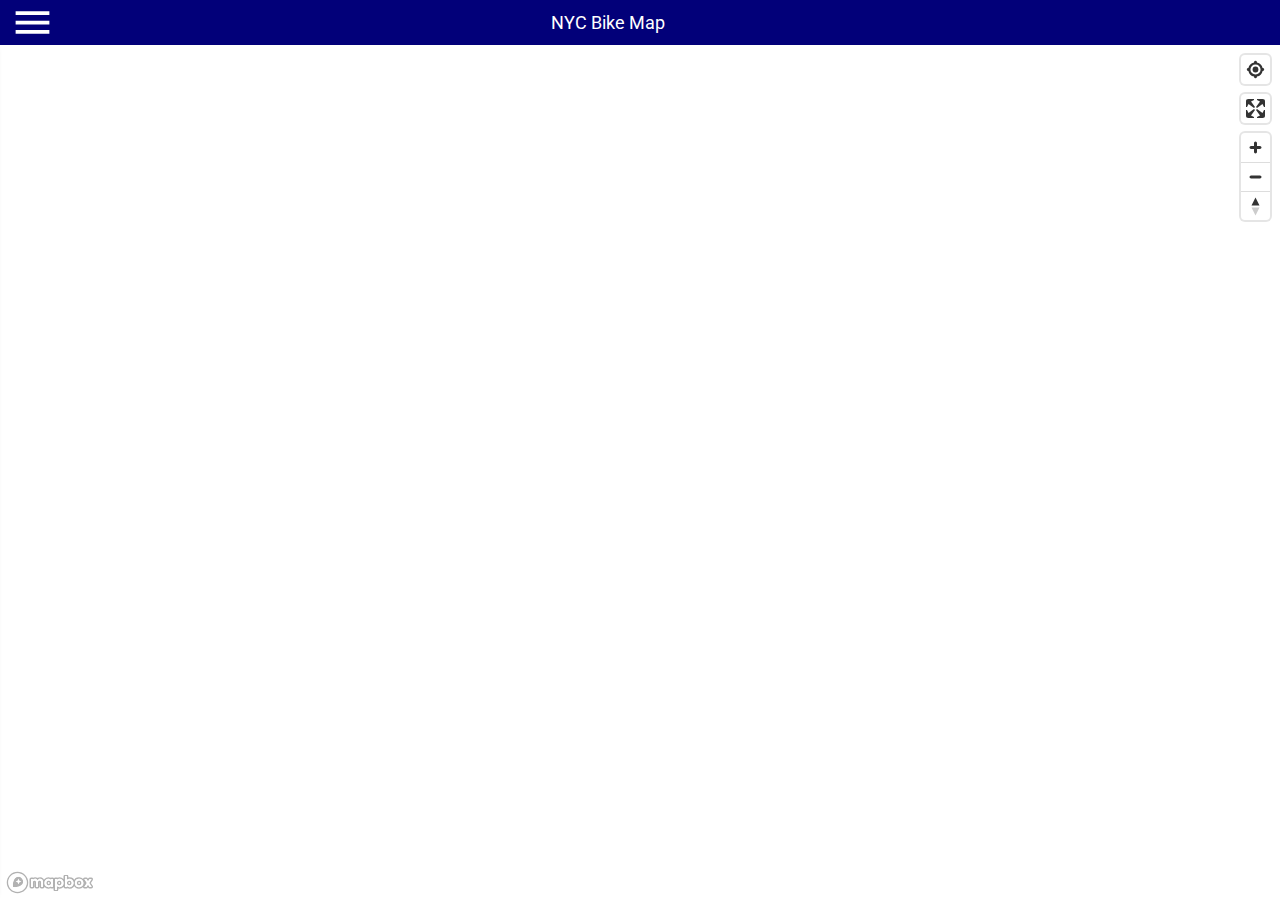
==== index.html @ 346e22b5 "Update legend" ====
<!DOCTYPE html>
<html lang="en-US">
<head>
  <style>
    body { margin: 0; padding: 0; }
    #map { position: absolute; top: 45px; bottom: 0; width: 100%; }
    p {font-family: Arial, Helvetica, sans-serif; margin-left: 3%; margin-right: 3%;}
  </style>
  <!-- Global site tag (gtag.js) - Google Analytics -->
<script async src="https://www.googletagmanager.com/gtag/js?id=UA-132447077-2"></script>
<script>
  window.dataLayer = window.dataLayer || [];
  function gtag(){dataLayer.push(arguments);}
  gtag('js', new Date());

  gtag('config', 'UA-132447077-2');
</script>

  <meta charset="utf-8" />
  <meta name="viewport" content="initial-scale=1,maximum-scale=1,user-scalable=no" />
  <meta name="Description" 
  content="NYC Online Bike Map with NYC Bike Lanes, Greenways, Openstreets, Citi Bike, Protected Bike Paths and More. Updated August 2021.">
  <link rel="stylesheet" href="styles.css">
  <link href="https://fonts.googleapis.com/css2?family=Roboto:wght@700&display=swap" rel="stylesheet" defer> 

  <!-- <script src='https://api.mapbox.com/mapbox-gl-js/v1.8.1/mapbox-gl.js'></script> -->
  <script src='mapbox-gl.js'></script> 
  
  <!-- <script src="modernizr.js"></script> -->
<!-- Favicons: -->
<link rel="apple-touch-icon-precomposed" sizes="144x144" href="images/icons/apple-touch-icon-144x144.png" />
<link rel="apple-touch-icon-precomposed" sizes="152x152" href="images/icons/apple-touch-icon-152x152.png" />
<link rel="icon" type="image/png" href="images/icons/favicon-32x32.png" sizes="32x32" />
<link rel="icon" type="image/png" href="images/icons/favicon-16x16.png" sizes="16x16" />
<meta name="application-name" content="NYC Bike Map"/>
<meta name="msapplication-TileColor" content="#FFFFFF" />
<meta name="msapplication-TileImage" content="images/icons/mstile-144x144.png" />


<script async defer src="https://buttons.github.io/buttons.js"></script>
</head>
<title>NYC Bike Map</title>

<body style="background-color: white">
  <link href='mapbox-gl.css' rel='stylesheet'/>

  <script src="https://api.mapbox.com/mapbox-gl-js/plugins/mapbox-gl-directions/v4.1.0/mapbox-gl-directions.js"></script>
<link rel="stylesheet" href="https://api.mapbox.com/mapbox-gl-js/plugins/mapbox-gl-directions/v4.1.0/mapbox-gl-directions.css" type="text/css">
  
  <!-- <script>
    (function() {
    if(Modernizr.touchevents === false) {
        var theScript = document.createElement('script');
        theScript.type = 'text/javascript';
        theScript.src = 'directions.js';
     
        var head = document.getElementsByTagName('head')[0];
        body.appendChild(theScript);
    }
    })();
    </script> -->

  <link rel="stylesheet" href="directions.css" type="text/css" defer/>

<!-- Menu  -->
<ul class="nav-mobile">
  <li class="unselectable">NYC Bike Map</li>        
  <li style= "font-family: 'Roboto', sans-serif;" class="menu-container"> 
    <input id="menu-toggle" type="checkbox">
    <label for="menu-toggle" class="menu-button">  
      <svg class="icon-open" viewBox="0 0 24 24"><path d="M3 18h18v-2H3v2zm0-5h18v-2H3v2zm0-7v2h18V6H3z"></path></svg>
      <svg class="icon-close" viewBox="0 0 100 100">
        <path d="M83.288 88.13c-2.114 2.112-5.575 2.112-7.69 0L53.66 66.188c-2.113-2.112-5.572-2.112-7.686 0l-21.72 21.72c-2.114 2.113-5.572 2.113-7.687 0l-4.693-4.692c-2.114-2.114-2.114-5.573 0-7.688l21.72-21.72c2.112-2.115 2.112-5.574 0-7.687L11.87 24.4c-2.114-2.113-2.114-5.57 0-7.686l4.842-4.842c2.113-2.114 5.57-2.114 7.686 0l21.72 21.72c2.114 2.113 5.572 2.113 7.688 0l21.72-21.72c2.115-2.114 5.574-2.114 7.688 0l4.695 4.695c2.112 2.113 2.112 5.57-.002 7.686l-21.72 21.72c-2.112 2.114-2.112 5.573 0 7.686L88.13 75.6c2.112 2.11 2.112 5.572 0 7.687l-4.842 4.84z"/>
      </svg> 
    </label>      
    <ul class="menu-sidebar">

      <li>
        <input type="checkbox" id="sub-one" class="submenu-toggle">        
        <label class="submenu-label" for="sub-one">About NYC Bike Map</label>
        <div class="arrow right">&#8250;</div> 
        <ul class="menu-sub" style = "padding: 0px; 
        overflow-y: auto;" >
          <li class="menu-sub-title">
            <label class="submenu-label" for="sub-one">Back</label>
            <div class="arrow left">&#8249;</div>              
          </li>       
          <div class = "about-section">

    <strong><p style = "font-size: larger;">NYC Bike Map is a free interactive bike network map for New York City that combines information from NYC OpenData, Citi Bike and other sources. It currently displays the NYC Bike lane network, bike racks, bike shelters, Citi Bike docks, Oonee Pods and Bike tips + hazards.
    </p> </strong>
    <h1>Who made NYC Bike Map?</h1>
    <p>NYC Bike Map was created and is under development by <a style="	display: inline; text-decoration: none; color:navy;" class ="about-section-link" href="https://todd-lm.github.io"> Todd Lee-Millstein</a>. It is also open-source so anybody is able to contribute to it if they want.</p>
    <h1>Why should I use NYC Bike Map?</h1>
    <p>Currently, there is no good interactive bike map for NYC. DOT only provides a PDF version of the NYC bike network which lacks a lot of functionality. Google Maps also has an interactive version of the bike map but it doesn't provide the same depth of information that NYC Bike Map has.</p>
    <h1>Where does NYCBikeMap get its data from?</h1>
    <p>NYCBikeMap gets its data from a variety of different sources including NYC Open Data, Citi Bike and more. This is a full list of all the data used:
    <ul>
      <li><a href="https://data.cityofnewyork.us/Transportation/Bicycle-Routes/7vsa-caz7">NYC Bicycle Routes</a></li>
      <li><a href="https://data.cityofnewyork.us/NYC-BigApps/Citi-Bike-System-Data/vsnr-94wk">Citi Bike System Data</a></li>
      <li><a href="https://data.cityofnewyork.us/Health/Open-Street-Locations-Map-/6q9w-6svb">NYC Open Street Locations</a></li>
      <li><a href="https://www.ooneepod.com">Oonee Pod Locations</a></li>
    </ul>
    <h1>Can I advertise on NYC Bike Map?</h1>
    <p>Yes! Contact us for more information.</p>
    <h1>How can I support NYC Bike Map?</h1>
    <p>We currently don't have any operating costs but if you would like to contribute to the code, you can do so at <a href ="https://github.com/todd-lm/nycbikemap">https://github.com/todd-lm/nycbikemap</a> Your feedback is also extremley important to the development of NYC Bike Map so if you have any, please let us know!</p>
    <h1>What new features are coming to NYC Bike Map?</h1>
    <p>NYC Bike Map is still under development so new features are constantly being added. If you would like to see any features added or you have any suggestions, let us know! Here is a broad list of features that will be added, in no particular order:</p>
    
      <ul>Live Citi Bike Intregration</ul>
      <ul>Custom Filtering</ul>
      <ul>Native IOS and Andriod Apps</ul>
      <ul>Dedicated host url</ul>
      <ul>Improved Navigation</ul>
      <ul>Saved locations</ul>
      <ul>Expanded bike parking information</ul>
    
          </div>
        </ul>              
      </li>  
     
      <li>
        <input type="checkbox" id="sub-two" class="submenu-toggle">        
        <label class="submenu-label" for="sub-two">Legend</label>
        <div class="arrow right">&#8250;</div> 
        <ul  class="menu-sub" style = "padding: 0px; 
        overflow-y: auto; ">
          <li class="menu-sub-title">
            <label class="submenu-label" for="sub-two">Back</label>
            <div class="arrow left">&#8249;</div>              
          </li>      
          <h1 style="margin:3%;">Protected Bike Lanes:</h1>
          <picture>
            <source srcset="images/protected.webp"  type="image/webp">
            <source type="image/jp2" srcset="images/protected.jp2">
            <img class = "legend-image" src = "images/protected.png" height="40%" width="70%">
          </picture>
          <p style = "line-height: normal;"> Protected Bike Lanes include all dedicated bike lanes that are seperated from vehicular traffic.</p>
          <h1 style="margin:3%;">On-Street Bike Lanes:</h1>
          <picture>
            <source srcset="images/standard.webp"  type="image/webp">
            <source type="image/jp2" srcset="images/standard.jp2">
              <img class = "legend-image" src = "images/standard.png" height="30%" width="80%">
          </picture>
          <p style = "line-height: normal;">Standard Bike lanes that mix with vehicular traffic.</p>
          <h1 style="margin:3%;">Sharrows:</h1>
          <picture>
            <source srcset="images/sharrows.webp"  type="image/webp">
            <source type="image/jp2" srcset="images/sharrows.jp2">
              <img class = "legend-image" src = "images/sharrows.png" height="30%" width="80%">
          </picture>
          <p style = "line-height: normal;">Marked routes mixed with vehicular traffic.</p>
          <h1 style="margin:3%;">Temporary Bike Lanes:</h1>
          <picture>
            <source srcset="images/templanes.webp"  type="image/webp">
            <source type="image/jp2" srcset="images/templanes.jp2">
              <img class = "legend-image" src = "images/templanes.jp2" height="30%" width="80%">
          </picture>
          <p style = "line-height: normal;">Temporary bike lanes were implemented during the Covid-19 pandemic by NYC DOT. The conditions of these lanes are oftentimes variable and many have not been maintained properly.</p>
          <h1 style="margin:3%;">Open Streets:</h1>
          <picture>
            <source srcset="images/openstreets.webp"  type="image/webp">
            <source type="image/jp2" srcset="images/openstreets.jp2">
              <img class = "legend-image" src = "images/openstreets.png" height="30%" width="80%">
          </picture>
          <p style = "line-height: normal;">Open streets are streets that were closed to vehicular traffic during the Covid-19 pandemic. Some open streets are not closed to vehicular traffic at all times.</p>
          <h1 style="margin:3%;">Citi Bike Docks:</h1>
          <picture>
            <source srcset="images/citibike.webp"  type="image/webp">
            <source type="image/jp2" srcset="images/citibike.jp2">
              <img class = "legend-image" src = "images/citibike.png" height="30%" width="80%">
          </picture>
          <p style = "line-height: normal;">Citi bike dock locations, updated July 2021. Learn more about Citi Bike <a style="color: blue;"  rel="noopener" target="_blank" href="https://citibikenyc.com">here.</a></p>
          <h1 style="margin:3%;">Bike Shelters:</h1>
          <picture>
            <source srcset="images/sheltered.webp"  type="image/webp">
            <source type="image/jp2" srcset="images/sheltered.jp2">
              <img class = "legend-image" src = "images/sheltered.png" height="20%" width="40%">
          </picture>
          <p style = "line-height: normal;">There are a few dedicated bike shelter locations located throughout the city. Find out more <a style = "color:blue" rel="noopener" target= "_blank" href="https://www1.nyc.gov/html/dot/html/bicyclists/bicycleparking.shtml">here.</a></p>
          <h1 style="margin:3%;">Standard Bike Racks:</h1>
          <picture>
            <source srcset="images/rack.webp"  type="image/webp">
            <source type="image/jp2" srcset="images/rack.jp2">
            <img class = "legend-image" src = "images/rack.png" height="30%" width="60%">
          </picture>
          <p style = "line-height: normal;">Publicly availible bike racks with capacity.</p>
          <h1 style="margin:3%;">Walk Bike:</h1>
          <picture>
            <source srcset="images/walkbike.webp"  type="image/webp">
            <source type="image/jp2" srcset="images/walkbike.jp2">
            <img class = "legend-image" src = "images/walkbike.png" height="30%" width="60%">
          </picture>
          <p style = "line-height: normal;">Areas where you are supposed to dismount and "walk" your bike.</p>
          <h1 style="margin:3%;">Stairs:</h1>
          <picture>
            <source srcset="images/stairs.webp"  type="image/webp">
            <img class = "legend-image" src = "images/stairs.png" height="30%" width="60%">
          </picture>
          <p style = "line-height: normal;">Be prepared to carry your bike up/down stairs.</p>
          <h1 style="margin:3%;">Steep:</h1>
          <picture>
            <source srcset="images/steep.webp"  type="image/webp">
            <img class = "legend-image" src = "images/steep.png" height="30%" width="60%">
          </picture>
          <p style = "line-height: normal;">Steep areas: use caution when riding downhill and in inclement weather conditions.</p>
          <h1 style="margin:3%;">Important Information:</h1>
          <picture>
            <source srcset="images/hazard.webp"  type="image/webp">
            <img class = "legend-image" src = "images/hazard.png" height="30%" width="60%">
          </picture>
          <p style = "line-height: normal;">Important Information about an area.</p>
          <h1 style="margin:3%;">Information:</h1>
          <picture>
            <source srcset="images/info.webp"  type="image/webp">
            <img class = "legend-image" src = "images/info.png" height="30%" width="60%">
          </picture>
          <p style = "line-height: normal;">Information about an area.</p>

         <strong><p style = "line-height: normal; padding-bottom: 10%;">Want to see more icons? Let us know <a style="color: blue;"  rel="noopener" target="_top" href="mailto:contactsuperior.labs@gmail.com">here.</a></p> </strong>


        </ul>              
      </li>
      
      
      <!-- <li> -->
        <!-- <input type="checkbox" id="sub-three" class="submenu-toggle">        
        <label class="submenu-label" for="sub-three">Follow us on social media!</label>
        <div class="arrow right">&#8250;</div> 
        <ul class="menu-sub">
          <li class="menu-sub-title">
            <label class="submenu-label" for="sub-three">Back</label>
            <div class="arrow left">&#8249;</div>              
          </li>      
          <li><a target = "_blank" rel="noopener" href="https://github.com/todd-lm/nycbikemap">Github</a></li>
          <li><a href="https://www.producthunt.com/posts/nyc-bike-map?utm_source=badge-featured&utm_medium=badge&utm_souce=badge-nyc-bike-map" target="_blank"><img src="https://api.producthunt.com/widgets/embed-image/v1/featured.svg?post_id=189060&theme=light" alt="NYC Bike Map - The most powerful open source bike map for NYC. | Product Hunt Embed" style="width: 250px; height: 54px;" width="250px" height="54px" /></a></li>  -->
     <!-- <li><a href="#">Twitter</a></li> -->

        <!-- </ul>               -->
      <!-- </li> -->

      <!-- <li><a href="about.html">Learn more about NYC Bike Map</a></li> -->

      <a href="https://twitter.com/nyc_bike_map?ref_src=twsrc%5Etfw" class="twitter-follow-button" data-size="large" data-dnt="true" data-show-count="false">Follow @nyc_bike_map</a><script async src="https://platform.twitter.com/widgets.js" charset="utf-8"></script>
      <!-- Place this tag where you want the button to render. -->
        <a class="github-button" href="https://github.com/todd-lm/nycbikemap" data-icon="octicon-star" data-size="large" data-show-count="true" aria-label="Star tpixelminer/nycbikemap on GitHub">Star On Github</a>
        <div class="content-button">
          <a style = "font-size:16px; display: inline; line-height: 0px; color: white; width:60%" ripple="ripple" ripple-color="#FFF"target="_top" href="mailto:contactsuperior.labs@gmail.com">Contact</a>
        </div>
          
        <p>NYC Bike Map v1.3.1</p>
    <footer>
      <small>&copy; 2021 Todd Lee-Millstein</small>
</footer>
                                         
    </ul> 
  </li>
</ul>






  <div id='map'></div>
  <script>

//Check to see if browser is supported
if (!mapboxgl.supported()) {
alert('Your browser does not support NYC Bike Map');
} else {

  mapboxgl.accessToken = 'pk.eyJ1IjoidG9kZGxtIiwiYSI6ImNrN3RuYzRjaDB2Zm4zZm5yOW42Ymt0cDQifQ.x1fVFY167sQIIxb3a2zMpQ';
  var map = new mapboxgl.Map({
  container: 'map',
  style: 'mapbox://styles/toddlm/ck7tne8954uck1iplsky5igqx?optimize=true',
  minZoom: '9',
  attributionControl: false,
  });
}

// Add geolocate control to the map.
map.addControl(
new mapboxgl.GeolocateControl({
positionOptions: {
enableHighAccuracy: true
},
trackUserLocation: true
})
);
map.addControl(new mapboxgl.AttributionControl({
        compact: true,
    }));

//Add Fullscreen
map.addControl(new mapboxgl.FullscreenControl());
//Add Map Navigation
map.addControl(new mapboxgl.NavigationControl());


var directions = new MapboxDirections({
  accessToken: mapboxgl.accessToken,
  profile: 'mapbox/cycling',
  profileSwitcher: false,
  alternatives: true,
  controls: {
    profileSwitcher: false,
    instructions: false
  },
  geocoder: {
    country: "US",
    proximity: [-73.987865,40.748297] 
  }
  
});
// add to your mapboxgl map

map.addControl(directions, 'bottom-right');


//westlimit=c; southlimit=40.356765; eastlimit=-73.582462; northlimit=40.977582

// Oonee Markers:

var popupbklyn = new mapboxgl.Popup({ offset: 25 }).setHTML(
'<p><strong>Oonee Pod - Atlantic Terminal</strong></p> <picture> <source srcset="images/ooneepodimage.webp"  type="image/webp"> <source type="image/jp2" srcset="images/ooneepodimage.jp2"> <img src = "images/ooneepodimage.jpeg" height="40%" width="70%"></picture>  <p>Oonee is a secure public bike parking hub. Learn more about this Oonee Pod at <a target = "_blank" href ="https://www.ooneepod.com/atlantic-terminal">https://www.ooneepod.com/atlantic-terminal</a></p>  '
);


var popupjc = new mapboxgl.Popup({ offset: 25 }).setHTML(
'<p><strong>Oonee Pod - Journal Square</strong></p> <picture> <source srcset="images/ooneepodimagejc.webp"  type="image/webp"> <source type="image/jp2" srcset="images/ooneepodimagejc.jp2"> <img src = "images/ooneepodimagejc.jpg" height="40%" width="70%"></picture>   <p>Oonee is a secure public bike parking hub. Learn more about this Oonee Pod at <a target = "_blank" href ="https://www.ooneepod.com/journal-square">https://www.ooneepod.com/journal-square</a></p> '
);
 
// create DOM element for the marker
var ooneebklyn = document.createElement('div');
ooneebklyn.id = 'marker';

var ooneejc = document.createElement('div');
ooneejc.id = 'marker';
 
// create the marker

new mapboxgl.Marker(ooneebklyn)
.setLngLat([-73.975693, 40.683709])
.setPopup(popupbklyn) // sets a popup on this marker
.addTo(map);

new mapboxgl.Marker(ooneejc)
.setLngLat([-74.063588, 40.731881,])
.setPopup(popupjc) // sets a popup on this marker
.addTo(map);
   
map.on('zoom', function() {
if (map.getZoom() > 11.25) {
ooneebklyn.style.display = 'block';
ooneejc.style.display = 'block';

} else {
ooneebklyn.style.display = 'none';
ooneejc.style.display = 'none';

}
});


map.on('load', function() {
map.addSource('places', {
'type': 'geojson',
'data': {
'type': 'FeatureCollection',
'features': [

{
'type': 'Feature',
'properties': {
'description':
'<p><strong>Orchard Beach Boardwalk</strong></p> <p>Bicycles Permitted 6am – 10am only (Memorial Day to October 1) <a class="popup-link" href="https://www.nycgovparks.org/parks/pelham-bay-park/facilities/beaches" target="_blank">https://www.nycgovparks.org/parks/pelham-bay-park/facilities/beaches</a></p>',
'icon': 'hazard'
},
'geometry': {
'type': 'Point',
'coordinates': [-73.793106, 40.866276]
}
},

{
'type': 'Feature',
'properties': {
'description':
'<p><strong>Governors Island</strong></p> <p>Bike-friendly destination featuring The Hills and seven miles of car-free biking with spectacular views of Lower Manhattan, Brooklyn, and New York Harbor. </p><p>Open to the public 7 days a week from May 1 – October 1. </p><p> For hours of operation, event information, and Manhattan, Brooklyn, and NYC Ferry schedules and fare information, visit <a class="popup-link" href="https://www.govisland.com" target="_blank">https://www.govisland.com</a></p>',
'icon': 'info'
},
'geometry': {
'type': 'Point',
'coordinates': [-74.022017, 40.68744]
}
},

{
'type': 'Feature',
'properties': {
'description':
'<p><strong>Floyd Bennet Field</strong></p> <p>Floyd Bennett Field allows visitors to bike the historic runways and hike in the North Forty Natural Area. With a permit, visitors may camp in one of New York City’s only campgrounds, fish, and boat in Jamaica Bay.</p> <a class="popup-link" href="https://www.nps.gov/gate/planyourvisit/index.htm" target="_blank">https://www.nps.gov/gate/planyourvisit/index.htm</a>',
'icon': 'info'
},
'geometry': {
'type': 'Point',
'coordinates': [-73.889365, 40.593132]
}
},

{
'type': 'Feature',
'properties': {
'description':
'<p><strong>Manhattan Beach Boardwalk</strong></p> <p>Bicycles Permitted 6am – 10am Memorial Day to October 1. Bicycles Permitted 6am - 9pm all other times <a class="popup-link" href="https://www.nycgovparks.org/parks/manhattan-beach-park" target="_blank">https://www.nycgovparks.org/parks/manhattan-beach-park</a></p>',
'icon': 'hazard'
},
'geometry': {
'type': 'Point',
'coordinates': [-73.944136, 40.57647]
}
},

{
'type': 'Feature',
'properties': {
'description':
'<p><strong>Coney Island Boardwalk</strong></p> <p>Bicycles Permitted 6am – 10am Memorial Day to October 1. Bicycles Permitted 6am - 9pm all other times <a class="popup-link" href="https://www.nycgovparks.org/parks/coney-island-beach-and-boardwalk" target="_blank">https://www.nycgovparks.org/parks/coney-island-beach-and-boardwalk</a></p>',
'icon': 'hazard'
},
'geometry': {
'type': 'Point',
'coordinates': [-73.968759, 40.573951]
}
},

{
'type': 'Feature',
'properties': {
'description':
'<p><strong>High Bridge Hours</strong></p> <p>Summer: 7am-8pm </p> <p> Winter: 7am-7pm</p>',
'icon': 'hazard'
},
'geometry': {
'type': 'Point',
'coordinates': [-73.930183, 40.8423]
}
},

{
'type': 'Feature',
'properties': {
'description':
'<p><strong>Silver Lake Park Auto-Free Hours</strong></p> <p>Friday 5pm to Monday 7am</p> <p>Holidays 5pm day before 7am day after.</p>',
'icon': 'hazard'
},
'geometry': {
'type': 'Point',
'coordinates': [-74.097462, 40.627894]
}
},

{
'type': 'Feature',
'properties': {
'description':
'<p><strong>Steep</strong></p>',
'icon': 'steep'
},
'geometry': {
'type': 'Point',
'coordinates': [-73.911853, 40.896192]
}
},
{
'type': 'Feature',
'properties': {
'description':
'<p><strong>Steep</strong></p>',
'icon': 'steep'
},
'geometry': {
'type': 'Point',
'coordinates': [-73.90747, 40.902132]
}
},

{
'type': 'Feature',
'properties': {
'description':
'<p><strong>Walk Bike</strong></p>',
'icon': 'walkbike'
},
'geometry': {
'type': 'Point',
'coordinates': [-73.922367, 40.877683]
}
},

{
'type': 'Feature',
'properties': {
'description':
'<p><strong>Walk Bike</strong></p>',
'icon': 'walkbike'
},
'geometry': {
'type': 'Point',
'coordinates': [-73.911037, 40.873675]
}
},

{
'type': 'Feature',
'properties': {
'description':
'<p><strong>Walk Bike</strong></p>',
'icon': 'walkbike'
},
'geometry': {
'type': 'Point',
'coordinates': [-73.9149, 40.862706]
}
},

{
'type': 'Feature',
'properties': {
'description':
'<p><strong>Walk Bike</strong></p>',
'icon': 'walkbike'
},
'geometry': {
'type': 'Point',
'coordinates': [-73.927946, 40.846703]
}
},

{
'type': 'Feature',
'properties': {
'description':
'<p><strong>Walk Bike</strong></p>',
'icon': 'walkbike'
},
'geometry': {
'type': 'Point',
'coordinates': [-73.820915, 40.869067]
}
},

{
'type': 'Feature',
'properties': {
'description':
'<p><strong>Walk Bike</strong></p>',
'icon': 'walkbike'
},
'geometry': {
'type': 'Point',
'coordinates': [-73.81568, 40.862219]
}
},

{
'type': 'Feature',
'properties': {
'description':
'<p><strong>Walk Bike</strong></p>',
'icon': 'walkbike'
},
'geometry': {
'type': 'Point',
'coordinates': [-73.933761, 40.828115]
}
},

{
'type': 'Feature',
'properties': {
'description':
'<p><strong>Walk Bike</strong></p>',
'icon': 'walkbike'
},
'geometry': {
'type': 'Point',
'coordinates': [-73.936186, 40.828651]
}
},

{
'type': 'Feature',
'properties': {
'description':
'<p><strong>Walk Bike</strong></p>',
'icon': 'walkbike'
},
'geometry': {
'type': 'Point',
'coordinates': [-73.933311, 40.819461]
}
},

{
'type': 'Feature',
'properties': {
'description':
'<p><strong>Walk Bike</strong></p>',
'icon': 'walkbike'
},
'geometry': {
'type': 'Point',
'coordinates': [-73.933053, 40.814037]
}
},

{
'type': 'Feature',
'properties': {
'description':
'<p><strong>Walk Bike</strong></p>',
'icon': 'walkbike'
},
'geometry': {
'type': 'Point',
'coordinates': [-73.927774, 40.800231]
}
},

{
'type': 'Feature',
'properties': {
'description':
'<p><strong>Walk Bike</strong></p>',
'icon': 'walkbike'
},
'geometry': {
'type': 'Point',
'coordinates': [-73.919063, 40.798769]
}
},

{
'type': 'Feature',
'properties': {
'description':
'<p><strong>Walk Bike</strong></p>',
'icon': 'walkbike'
},
'geometry': {
'type': 'Point',
'coordinates': [-73.926959, 40.779794]
}
},

{
'type': 'Feature',
'properties': {
'description':
'<p><strong>Walk Bike</strong></p>',
'icon': 'walkbike'
},
'geometry': {
'type': 'Point',
'coordinates': [-73.945713, 40.763397]
}
},

{
'type': 'Feature',
'properties': {
'description':
'<p><strong>Walk Bike</strong></p>',
'icon': 'walkbike'
},
'geometry': {
'type': 'Point',
'coordinates': [-73.945713, 40.763397]
}
},

{
'type': 'Feature',
'properties': {
'description':
'<p><strong>Walk Bike</strong></p> <p>Use North Sidewalk </p>',
'icon': 'walkbike'
},
'geometry': {
'type': 'Point',
'coordinates': [-73.837008, 40.762569]
}
},

{
'type': 'Feature',
'properties': {
'description':
'<p><strong>Walk Bike</strong></p><p>Use West Sidewalk</p>',
'icon': 'walkbike'
},
'geometry': {
'type': 'Point',
'coordinates': [-73.73723, 40.593165]
}
},

{
'type': 'Feature',
'properties': {
'description':
'<p><strong>Walk Bike</strong></p><p>Use East Sidewalk</p>',
'icon': 'walkbike'
},
'geometry': {
'type': 'Point',
'coordinates': [-73.819885, 40.591796]
}
},

{
'type': 'Feature',
'properties': {
'description':
'<p><strong>Walk Bike</strong></p><p>Use West Sidewalk</p>',
'icon': 'walkbike'
},
'geometry': {
'type': 'Point',
'coordinates': [-73.884945, 40.573283]
}
},

{
'type': 'Feature',
'properties': {
'description':
'<p><strong>Stairs</strong></p>',
'icon': 'stairs'
},
'geometry': {
'type': 'Point',
'coordinates': [-73.931202, 40.866941]
}
},

{
'type': 'Feature',
'properties': {
'description':
'<p><strong>Stairs</strong></p>',
'icon': 'stairs'
},
'geometry': {
'type': 'Point',
'coordinates': [-73.929384, 40.873813]
}
},

{
'type': 'Feature',
'properties': {
'description':
'<p><strong>Stairs</strong></p>',
'icon': 'stairs'
},
'geometry': {
'type': 'Point',
'coordinates': [-73.929384, 40.873813]
}
},

{
'type': 'Feature',
'properties': {
'description':
'<p><strong>Steep</strong></p>',
'icon': 'steep'
},
'geometry': {
'type': 'Point',
'coordinates': [-73.943738, 40.850818]
}
},






]
}
});
// Add a layer showing the places.
map.addLayer({
'id': 'places',
'type': 'symbol',
'source': 'places',
'layout': {
'icon-image': '{icon}', //{icon}
'icon-allow-overlap': true,
'icon-size': .32

}
});
 
// When a click event occurs on a feature in the places layer, open a popup at the
// location of the feature, with description HTML from its properties.
map.on('click', 'places', function(e) {
var coordinates = e.features[0].geometry.coordinates.slice();
var description = e.features[0].properties.description;
 
// Ensure that if the map is zoomed out such that multiple
// copies of the feature are visible, the popup appears
// over the copy being pointed to.
while (Math.abs(e.lngLat.lng - coordinates[0]) > 180) {
coordinates[0] += e.lngLat.lng > coordinates[0] ? 360 : -360;
}
 
new mapboxgl.Popup()
.setLngLat(coordinates)
.setHTML(description)
.addTo(map);
});
 
// Change the cursor to a pointer when the mouse is over the places layer.
map.on('mouseenter', 'places', function() {
map.getCanvas().style.cursor = 'pointer';
});
 
// Change it back to a pointer when it leaves.
map.on('mouseleave', 'places', function() {
map.getCanvas().style.cursor = '';
});
});
  </script>
</body>
</html>
---- styles.css ----
.about-section-link{
	display: inline;
	text-decoration: none;
	color:navy;
}

.nav-mobile {
	background: #020079;
	color: #fff;
	padding: 0;
	margin: 0;
	cursor: auto;
	font-size: 18px;
	list-style-type: none;
}
.nav-mobile:after {
	content: "";
	display: table;
	clear: both;
}
.nav-mobile svg {
	height: 45px;
	width: 65px;
}
.nav-mobile svg path {
	fill: #fff;
}
.nav-mobile svg.icon-close {
	display: none;
}
.nav-mobile li {
	width: 95%;
	height: 45px;
	line-height: 46px;
	text-align: center;
	float: left;
	font-family: 'Roboto', sans-serif;
}
.nav-mobile li a {
	display: block;
	color: #333;
	width: 100%;
	/* height: 100%; */
	text-decoration: none;
}
.nav-mobile .menu-button {
	position: absolute;
	top: 0;
	left: 0;
	width: 100%;
	height: 100%;
	margin: 0;
	cursor: pointer;
	display: block;
}
.nav-mobile .menu-button:after {
	opacity: 0;
	top: 45px;
	content: "";
	width: 100vw;
	display: block;
	position: fixed;
	height: 100vh;
	content: "";
	pointer-events: none;
	transition: opacity 0.2s cubic-bezier(0, 0, 0.3, 1);
	transition-delay: 0.1s;
}
.nav-mobile #menu-toggle {
	display: none;
}
.nav-mobile #menu-toggle.active ~ .menu-button .icon-close, .nav-mobile #menu-toggle:checked ~ .menu-button .icon-close {
	display: block;
}
.nav-mobile #menu-toggle.active ~ .menu-button .icon-open, .nav-mobile #menu-toggle:checked ~ .menu-button .icon-open {
	display: none;
}
.nav-mobile #menu-toggle.active ~ .menu-button:after, .nav-mobile #menu-toggle:checked ~ .menu-button:after {
	opacity: 1;
	pointer-events: auto;
	transition: opacity 0.3s cubic-bezier(0, 0, 0.3, 1);
}
.nav-mobile #menu-toggle.active ~ .menu-sidebar, .nav-mobile #menu-toggle:checked ~ .menu-sidebar {
	transform: translateX(0);
	transition: transform 0.3s cubic-bezier(0, 0, 0.3, 1);
}
.nav-mobile .menu-container {
	width: 65px;
	float: left;
	/* cursor: pointer; */
	position: absolute;
}
.nav-mobile .menu-container .menu-sidebar {
	box-shadow: 5px 0 5px -5px #333;
	display: block;
	width: 65vw;
	bottom: 0;
	background: white;
	color: #333;
	position: fixed;
	transform: translateX(-405px);
	transition: transform 0.3s cubic-bezier(0, 0, 0.3, 1);
	top: 45px;
	z-index: 2;
	list-style-type: none;
	padding: 0;
	max-width: 400px;
}
.nav-mobile .menu-container .menu-sidebar .arrow {
	position: absolute;
	line-height: 50px;
	font-size: 32px;
	color: #555;
	top: 0;
	z-index: 0;
}
.nav-mobile .menu-container .menu-sidebar .arrow.left {
	left: 25px;
}
.nav-mobile .menu-container .menu-sidebar .arrow.right {
	right: 25px;
}
.nav-mobile .menu-container .menu-sidebar li {
	height: 55px;
	line-height: 55px;
	font-size: 16px;
	text-align: left;
	position: relative;
	padding-left: 20px;
}
.nav-mobile .menu-container .menu-sidebar li:hover {
	background: #eee;
}
.nav-mobile .menu-container .menu-sidebar li .menu-sub {
	position: fixed;
	top: 0;
	right: 0;
	bottom: 0;
	width: 0;
	overflow: hidden;
	background: white;
	visibility: hidden;
	transition: all 0.3s cubic-bezier(0, 0, 0.3, 1);
	border-left: 1px solid #ccc;
	list-style-type: none;
	padding: 0;
	margin: 0;
	z-index: 2;
	max-width: 400px;
}
.nav-mobile .menu-container .menu-sidebar li .menu-sub li {
	overflow: hidden;
}
.nav-mobile .menu-container .menu-sidebar li .menu-sub .menu-sub-title {
	padding-left: 50px;
}
.nav-mobile .menu-container .menu-sidebar li .submenu-label {
	cursor: pointer;
	width: 100%;
	height: 100%;
	display: block;
}
.nav-mobile .menu-container .menu-sidebar li .submenu-toggle {
	display: none;
}
.nav-mobile .menu-container .menu-sidebar li .submenu-toggle.active ~ .menu-sub, .nav-mobile .menu-container .menu-sidebar li .submenu-toggle:checked ~ .menu-sub {
	width: 65vw;
	visibility: visible;
	z-index: 1;
	transition: width 0.35s cubic-bezier(0, 0, 0.3, 1);
}

.legend-image {
	padding-bottom: 0px;
	display: block;
  	margin-left: auto;
 	margin-right: auto;
}

#marker {
background-image: url('images/ooneicon.jpg');
background-size: cover;
width: 40px;
height: 40px;
border-radius: 50%;
cursor: pointer;
}
 
.mapboxgl-popup-content {
max-width: 400;
}

.popup-link{
	word-wrap:break-word;
}

.mapboxgl-popup img {
	padding-left: 3%;
	padding-right: 3%;
	}
	
.unselectable {
	-webkit-touch-callout: none;
	-webkit-user-select: none;
	-khtml-user-select: none;
	-moz-user-select: none;
	-ms-user-select: none;
	user-select: none;
	}
.about-section {
	line-height: 1.3;
	padding-bottom: 100px;
}
.about-section h1 {
	font-family: Helvetica, sans-serif; margin-left: 2%; margin-right: 3%;
}
.about-section p {
	font-family: Arial, Helvetica, sans-serif; margin-left: 2%; margin-right: 3%;
}
.about-section h2 {
	font-family: Helvetica, sans-serif; margin-left: 2%; margin-right: 3%;
}


[ripple] {
	z-index: 1;
	position: relative;
	overflow: hidden;
  }
  
  [ripple] .ripple {
	position: absolute;
	background: #FFFFFF;
	width: 12px;
	height: 12px;
	border-radius: 100%;
	-webkit-animation: ink 1.6s;
	animation: ink 1.6s;
  }
  
  @-webkit-keyframes ink {
	0% {
	  -webkit-transform: scale(1);
	  transform: scale(1);
	  opacity: 0.2;
	}
	100% {
	  -webkit-transform: scale(40);
	  transform: scale(40);
	  opacity: 0;
	}
  }
  
  @keyframes ripple {
	0% {
	  -webkit-transform: scale(1);
	  transform: scale(1);
	  opacity: 0.2;
	}
	100% {
	  -webkit-transform: scale(40);
	  transform: scale(40);
	  opacity: 0;
	}
  }
  
  .content-button {
	position: relative;
	width: 25%;
	margin: auto;
	padding: 15px 30px;
  }
  
  .content-button a {
	cursor: pointer;
	transition: all 0.2s;
	background: rgb(4, 0, 241); 
	border-radius: 2px;
	box-shadow: 0px 2px 10px -3px rgba(0,0,0,0.7);
	padding: 15px 30px;
	color: #fff;
	display: table;
	margin: auto;
	text-decoration: none;
  
	position: absolute;
	left: 50%;
	top: 30%;
	transform: translate(-50%,50%);
  }
  
  .content-button a:hover {
	transition: ease 0.1s;
	background: #239AF5;
	box-shadow: 0px 6px 10px -2px rgba(0,0,0,0.3);
  }
---- mapbox-gl.css ----
.mapboxgl-map{font:12px/20px Helvetica Neue,Arial,Helvetica,sans-serif;overflow:hidden;position:relative;-webkit-tap-highlight-color:rgba(0,0,0,0)}.mapboxgl-canvas{position:absolute;left:0;top:0}.mapboxgl-map:-webkit-full-screen{width:100%;height:100%}.mapboxgl-canary{background-color:salmon}.mapboxgl-canvas-container.mapboxgl-interactive,.mapboxgl-ctrl-group button.mapboxgl-ctrl-compass{cursor:grab;-webkit-user-select:none;user-select:none}.mapboxgl-canvas-container.mapboxgl-interactive.mapboxgl-track-pointer{cursor:pointer}.mapboxgl-canvas-container.mapboxgl-interactive:active,.mapboxgl-ctrl-group button.mapboxgl-ctrl-compass:active{cursor:grabbing}.mapboxgl-canvas-container.mapboxgl-touch-zoom-rotate,.mapboxgl-canvas-container.mapboxgl-touch-zoom-rotate .mapboxgl-canvas{touch-action:pan-x pan-y}.mapboxgl-canvas-container.mapboxgl-touch-drag-pan,.mapboxgl-canvas-container.mapboxgl-touch-drag-pan .mapboxgl-canvas{touch-action:pinch-zoom}.mapboxgl-canvas-container.mapboxgl-touch-zoom-rotate.mapboxgl-touch-drag-pan,.mapboxgl-canvas-container.mapboxgl-touch-zoom-rotate.mapboxgl-touch-drag-pan .mapboxgl-canvas{touch-action:none}.mapboxgl-ctrl-bottom-left,.mapboxgl-ctrl-bottom-right,.mapboxgl-ctrl-top-left,.mapboxgl-ctrl-top-right{position:absolute;pointer-events:none;z-index:2}.mapboxgl-ctrl-top-left{top:0;left:0}.mapboxgl-ctrl-top-right{top:0;right:0}.mapboxgl-ctrl-bottom-left{bottom:0;left:0}.mapboxgl-ctrl-bottom-right{right:0;bottom:0}.mapboxgl-ctrl{clear:both;pointer-events:auto;transform:translate(0)}.mapboxgl-ctrl-top-left .mapboxgl-ctrl{margin:10px 0 0 10px;float:left}.mapboxgl-ctrl-top-right .mapboxgl-ctrl{margin:10px 10px 0 0;float:right}.mapboxgl-ctrl-bottom-left .mapboxgl-ctrl{margin:0 0 10px 10px;float:left}.mapboxgl-ctrl-bottom-right .mapboxgl-ctrl{margin:0 10px 10px 0;float:right}.mapboxgl-ctrl-group{border-radius:4px;background:#fff}.mapboxgl-ctrl-group:not(:empty){box-shadow:0 0 0 2px rgba(0,0,0,.1)}@media (-ms-high-contrast:active){.mapboxgl-ctrl-group:not(:empty){box-shadow:0 0 0 2px ButtonText}}.mapboxgl-ctrl-group button{width:29px;height:29px;display:block;padding:0;outline:none;border:0;box-sizing:border-box;background-color:transparent;cursor:pointer}.mapboxgl-ctrl-group button+button{border-top:1px solid #ddd}.mapboxgl-ctrl button .mapboxgl-ctrl-icon{display:block;width:100%;height:100%;background-repeat:no-repeat;background-position:50%}@media (-ms-high-contrast:active){.mapboxgl-ctrl-icon{background-color:transparent}.mapboxgl-ctrl-group button+button{border-top:1px solid ButtonText}}.mapboxgl-ctrl-attrib-button:focus,.mapboxgl-ctrl-group button:focus{box-shadow:0 0 2px 2px #0096ff}.mapboxgl-ctrl button:disabled{cursor:not-allowed}.mapboxgl-ctrl button:disabled .mapboxgl-ctrl-icon{opacity:.25}.mapboxgl-ctrl button:not(:disabled):hover{background-color:rgba(0,0,0,.05)}.mapboxgl-ctrl-group button:focus:focus-visible{box-shadow:0 0 2px 2px #0096ff}.mapboxgl-ctrl-group button:focus:not(:focus-visible){box-shadow:none}.mapboxgl-ctrl-group button:focus:first-child{border-radius:4px 4px 0 0}.mapboxgl-ctrl-group button:focus:last-child{border-radius:0 0 4px 4px}.mapboxgl-ctrl-group button:focus:only-child{border-radius:inherit}.mapboxgl-ctrl button.mapboxgl-ctrl-zoom-out .mapboxgl-ctrl-icon{background-image:url("data:image/svg+xml;charset=utf-8,%3Csvg width='29' height='29' viewBox='0 0 29 29' xmlns='http://www.w3.org/2000/svg' fill='%23333'%3E %3Cpath d='M10 13c-.75 0-1.5.75-1.5 1.5S9.25 16 10 16h9c.75 0 1.5-.75 1.5-1.5S19.75 13 19 13h-9z'/%3E %3C/svg%3E")}.mapboxgl-ctrl button.mapboxgl-ctrl-zoom-in .mapboxgl-ctrl-icon{background-image:url("data:image/svg+xml;charset=utf-8,%3Csvg width='29' height='29' viewBox='0 0 29 29' xmlns='http://www.w3.org/2000/svg' fill='%23333'%3E %3Cpath d='M14.5 8.5c-.75 0-1.5.75-1.5 1.5v3h-3c-.75 0-1.5.75-1.5 1.5S9.25 16 10 16h3v3c0 .75.75 1.5 1.5 1.5S16 19.75 16 19v-3h3c.75 0 1.5-.75 1.5-1.5S19.75 13 19 13h-3v-3c0-.75-.75-1.5-1.5-1.5z'/%3E %3C/svg%3E")}@media (-ms-high-contrast:active){.mapboxgl-ctrl button.mapboxgl-ctrl-zoom-out .mapboxgl-ctrl-icon{background-image:url("data:image/svg+xml;charset=utf-8,%3Csvg width='29' height='29' viewBox='0 0 29 29' xmlns='http://www.w3.org/2000/svg' fill='%23fff'%3E %3Cpath d='M10 13c-.75 0-1.5.75-1.5 1.5S9.25 16 10 16h9c.75 0 1.5-.75 1.5-1.5S19.75 13 19 13h-9z'/%3E %3C/svg%3E")}.mapboxgl-ctrl button.mapboxgl-ctrl-zoom-in .mapboxgl-ctrl-icon{background-image:url("data:image/svg+xml;charset=utf-8,%3Csvg width='29' height='29' viewBox='0 0 29 29' xmlns='http://www.w3.org/2000/svg' fill='%23fff'%3E %3Cpath d='M14.5 8.5c-.75 0-1.5.75-1.5 1.5v3h-3c-.75 0-1.5.75-1.5 1.5S9.25 16 10 16h3v3c0 .75.75 1.5 1.5 1.5S16 19.75 16 19v-3h3c.75 0 1.5-.75 1.5-1.5S19.75 13 19 13h-3v-3c0-.75-.75-1.5-1.5-1.5z'/%3E %3C/svg%3E")}}@media (-ms-high-contrast:black-on-white){.mapboxgl-ctrl button.mapboxgl-ctrl-zoom-out .mapboxgl-ctrl-icon{background-image:url("data:image/svg+xml;charset=utf-8,%3Csvg width='29' height='29' viewBox='0 0 29 29' xmlns='http://www.w3.org/2000/svg' fill='%23000'%3E %3Cpath d='M10 13c-.75 0-1.5.75-1.5 1.5S9.25 16 10 16h9c.75 0 1.5-.75 1.5-1.5S19.75 13 19 13h-9z'/%3E %3C/svg%3E")}.mapboxgl-ctrl button.mapboxgl-ctrl-zoom-in .mapboxgl-ctrl-icon{background-image:url("data:image/svg+xml;charset=utf-8,%3Csvg width='29' height='29' viewBox='0 0 29 29' xmlns='http://www.w3.org/2000/svg' fill='%23000'%3E %3Cpath d='M14.5 8.5c-.75 0-1.5.75-1.5 1.5v3h-3c-.75 0-1.5.75-1.5 1.5S9.25 16 10 16h3v3c0 .75.75 1.5 1.5 1.5S16 19.75 16 19v-3h3c.75 0 1.5-.75 1.5-1.5S19.75 13 19 13h-3v-3c0-.75-.75-1.5-1.5-1.5z'/%3E %3C/svg%3E")}}.mapboxgl-ctrl button.mapboxgl-ctrl-fullscreen .mapboxgl-ctrl-icon{background-image:url("data:image/svg+xml;charset=utf-8,%3Csvg width='29' height='29' viewBox='0 0 29 29' xmlns='http://www.w3.org/2000/svg' fill='%23333'%3E %3Cpath d='M24 16v5.5c0 1.75-.75 2.5-2.5 2.5H16v-1l3-1.5-4-5.5 1-1 5.5 4 1.5-3h1zM6 16l1.5 3 5.5-4 1 1-4 5.5 3 1.5v1H7.5C5.75 24 5 23.25 5 21.5V16h1zm7-11v1l-3 1.5 4 5.5-1 1-5.5-4L6 13H5V7.5C5 5.75 5.75 5 7.5 5H13zm11 2.5c0-1.75-.75-2.5-2.5-2.5H16v1l3 1.5-4 5.5 1 1 5.5-4 1.5 3h1V7.5z'/%3E %3C/svg%3E")}.mapboxgl-ctrl button.mapboxgl-ctrl-shrink .mapboxgl-ctrl-icon{background-image:url("data:image/svg+xml;charset=utf-8,%3Csvg width='29' height='29' viewBox='0 0 29 29' xmlns='http://www.w3.org/2000/svg'%3E %3Cpath d='M18.5 16c-1.75 0-2.5.75-2.5 2.5V24h1l1.5-3 5.5 4 1-1-4-5.5 3-1.5v-1h-5.5zM13 18.5c0-1.75-.75-2.5-2.5-2.5H5v1l3 1.5L4 24l1 1 5.5-4 1.5 3h1v-5.5zm3-8c0 1.75.75 2.5 2.5 2.5H24v-1l-3-1.5L25 5l-1-1-5.5 4L17 5h-1v5.5zM10.5 13c1.75 0 2.5-.75 2.5-2.5V5h-1l-1.5 3L5 4 4 5l4 5.5L5 12v1h5.5z'/%3E %3C/svg%3E")}@media (-ms-high-contrast:active){.mapboxgl-ctrl button.mapboxgl-ctrl-fullscreen .mapboxgl-ctrl-icon{background-image:url("data:image/svg+xml;charset=utf-8,%3Csvg width='29' height='29' viewBox='0 0 29 29' xmlns='http://www.w3.org/2000/svg' fill='%23fff'%3E %3Cpath d='M24 16v5.5c0 1.75-.75 2.5-2.5 2.5H16v-1l3-1.5-4-5.5 1-1 5.5 4 1.5-3h1zM6 16l1.5 3 5.5-4 1 1-4 5.5 3 1.5v1H7.5C5.75 24 5 23.25 5 21.5V16h1zm7-11v1l-3 1.5 4 5.5-1 1-5.5-4L6 13H5V7.5C5 5.75 5.75 5 7.5 5H13zm11 2.5c0-1.75-.75-2.5-2.5-2.5H16v1l3 1.5-4 5.5 1 1 5.5-4 1.5 3h1V7.5z'/%3E %3C/svg%3E")}.mapboxgl-ctrl button.mapboxgl-ctrl-shrink .mapboxgl-ctrl-icon{background-image:url("data:image/svg+xml;charset=utf-8,%3Csvg width='29' height='29' viewBox='0 0 29 29' xmlns='http://www.w3.org/2000/svg' fill='%23fff'%3E %3Cpath d='M18.5 16c-1.75 0-2.5.75-2.5 2.5V24h1l1.5-3 5.5 4 1-1-4-5.5 3-1.5v-1h-5.5zM13 18.5c0-1.75-.75-2.5-2.5-2.5H5v1l3 1.5L4 24l1 1 5.5-4 1.5 3h1v-5.5zm3-8c0 1.75.75 2.5 2.5 2.5H24v-1l-3-1.5L25 5l-1-1-5.5 4L17 5h-1v5.5zM10.5 13c1.75 0 2.5-.75 2.5-2.5V5h-1l-1.5 3L5 4 4 5l4 5.5L5 12v1h5.5z'/%3E %3C/svg%3E")}}@media (-ms-high-contrast:black-on-white){.mapboxgl-ctrl button.mapboxgl-ctrl-fullscreen .mapboxgl-ctrl-icon{background-image:url("data:image/svg+xml;charset=utf-8,%3Csvg width='29' height='29' viewBox='0 0 29 29' xmlns='http://www.w3.org/2000/svg' fill='%23000'%3E %3Cpath d='M24 16v5.5c0 1.75-.75 2.5-2.5 2.5H16v-1l3-1.5-4-5.5 1-1 5.5 4 1.5-3h1zM6 16l1.5 3 5.5-4 1 1-4 5.5 3 1.5v1H7.5C5.75 24 5 23.25 5 21.5V16h1zm7-11v1l-3 1.5 4 5.5-1 1-5.5-4L6 13H5V7.5C5 5.75 5.75 5 7.5 5H13zm11 2.5c0-1.75-.75-2.5-2.5-2.5H16v1l3 1.5-4 5.5 1 1 5.5-4 1.5 3h1V7.5z'/%3E %3C/svg%3E")}.mapboxgl-ctrl button.mapboxgl-ctrl-shrink .mapboxgl-ctrl-icon{background-image:url("data:image/svg+xml;charset=utf-8,%3Csvg width='29' height='29' viewBox='0 0 29 29' xmlns='http://www.w3.org/2000/svg' fill='%23000'%3E %3Cpath d='M18.5 16c-1.75 0-2.5.75-2.5 2.5V24h1l1.5-3 5.5 4 1-1-4-5.5 3-1.5v-1h-5.5zM13 18.5c0-1.75-.75-2.5-2.5-2.5H5v1l3 1.5L4 24l1 1 5.5-4 1.5 3h1v-5.5zm3-8c0 1.75.75 2.5 2.5 2.5H24v-1l-3-1.5L25 5l-1-1-5.5 4L17 5h-1v5.5zM10.5 13c1.75 0 2.5-.75 2.5-2.5V5h-1l-1.5 3L5 4 4 5l4 5.5L5 12v1h5.5z'/%3E %3C/svg%3E")}}.mapboxgl-ctrl button.mapboxgl-ctrl-compass .mapboxgl-ctrl-icon{background-image:url("data:image/svg+xml;charset=utf-8,%3Csvg width='29' height='29' viewBox='0 0 29 29' xmlns='http://www.w3.org/2000/svg' fill='%23333'%3E %3Cpath d='M10.5 14l4-8 4 8h-8z'/%3E %3Cpath id='south' d='M10.5 16l4 8 4-8h-8z' fill='%23ccc'/%3E %3C/svg%3E")}@media (-ms-high-contrast:active){.mapboxgl-ctrl button.mapboxgl-ctrl-compass .mapboxgl-ctrl-icon{background-image:url("data:image/svg+xml;charset=utf-8,%3Csvg width='29' height='29' viewBox='0 0 29 29' xmlns='http://www.w3.org/2000/svg' fill='%23fff'%3E %3Cpath d='M10.5 14l4-8 4 8h-8z'/%3E %3Cpath id='south' d='M10.5 16l4 8 4-8h-8z' fill='%23999'/%3E %3C/svg%3E")}}@media (-ms-high-contrast:black-on-white){.mapboxgl-ctrl button.mapboxgl-ctrl-compass .mapboxgl-ctrl-icon{background-image:url("data:image/svg+xml;charset=utf-8,%3Csvg width='29' height='29' viewBox='0 0 29 29' xmlns='http://www.w3.org/2000/svg' fill='%23000'%3E %3Cpath d='M10.5 14l4-8 4 8h-8z'/%3E %3Cpath id='south' d='M10.5 16l4 8 4-8h-8z' fill='%23ccc'/%3E %3C/svg%3E")}}.mapboxgl-ctrl button.mapboxgl-ctrl-geolocate .mapboxgl-ctrl-icon{background-image:url("data:image/svg+xml;charset=utf-8,%3Csvg width='29' height='29' viewBox='0 0 20 20' xmlns='http://www.w3.org/2000/svg' fill='%23333'%3E %3Cpath d='M10 4C9 4 9 5 9 5v.1A5 5 0 0 0 5.1 9H5s-1 0-1 1 1 1 1 1h.1A5 5 0 0 0 9 14.9v.1s0 1 1 1 1-1 1-1v-.1a5 5 0 0 0 3.9-3.9h.1s1 0 1-1-1-1-1-1h-.1A5 5 0 0 0 11 5.1V5s0-1-1-1zm0 2.5a3.5 3.5 0 1 1 0 7 3.5 3.5 0 1 1 0-7z'/%3E %3Ccircle id='dot' cx='10' cy='10' r='2'/%3E %3Cpath id='stroke' d='M14 5l1 1-9 9-1-1 9-9z' display='none'/%3E %3C/svg%3E")}.mapboxgl-ctrl button.mapboxgl-ctrl-geolocate:disabled .mapboxgl-ctrl-icon{background-image:url("data:image/svg+xml;charset=utf-8,%3Csvg width='29' height='29' viewBox='0 0 20 20' xmlns='http://www.w3.org/2000/svg' fill='%23aaa'%3E %3Cpath d='M10 4C9 4 9 5 9 5v.1A5 5 0 0 0 5.1 9H5s-1 0-1 1 1 1 1 1h.1A5 5 0 0 0 9 14.9v.1s0 1 1 1 1-1 1-1v-.1a5 5 0 0 0 3.9-3.9h.1s1 0 1-1-1-1-1-1h-.1A5 5 0 0 0 11 5.1V5s0-1-1-1zm0 2.5a3.5 3.5 0 1 1 0 7 3.5 3.5 0 1 1 0-7z'/%3E %3Ccircle id='dot' cx='10' cy='10' r='2'/%3E %3Cpath id='stroke' d='M14 5l1 1-9 9-1-1 9-9z' fill='red'/%3E %3C/svg%3E")}.mapboxgl-ctrl button.mapboxgl-ctrl-geolocate.mapboxgl-ctrl-geolocate-active .mapboxgl-ctrl-icon{background-image:url("data:image/svg+xml;charset=utf-8,%3Csvg width='29' height='29' viewBox='0 0 20 20' xmlns='http://www.w3.org/2000/svg' fill='%2333b5e5'%3E %3Cpath d='M10 4C9 4 9 5 9 5v.1A5 5 0 0 0 5.1 9H5s-1 0-1 1 1 1 1 1h.1A5 5 0 0 0 9 14.9v.1s0 1 1 1 1-1 1-1v-.1a5 5 0 0 0 3.9-3.9h.1s1 0 1-1-1-1-1-1h-.1A5 5 0 0 0 11 5.1V5s0-1-1-1zm0 2.5a3.5 3.5 0 1 1 0 7 3.5 3.5 0 1 1 0-7z'/%3E %3Ccircle id='dot' cx='10' cy='10' r='2'/%3E %3Cpath id='stroke' d='M14 5l1 1-9 9-1-1 9-9z' display='none'/%3E %3C/svg%3E")}.mapboxgl-ctrl button.mapboxgl-ctrl-geolocate.mapboxgl-ctrl-geolocate-active-error .mapboxgl-ctrl-icon{background-image:url("data:image/svg+xml;charset=utf-8,%3Csvg width='29' height='29' viewBox='0 0 20 20' xmlns='http://www.w3.org/2000/svg' fill='%23e58978'%3E %3Cpath d='M10 4C9 4 9 5 9 5v.1A5 5 0 0 0 5.1 9H5s-1 0-1 1 1 1 1 1h.1A5 5 0 0 0 9 14.9v.1s0 1 1 1 1-1 1-1v-.1a5 5 0 0 0 3.9-3.9h.1s1 0 1-1-1-1-1-1h-.1A5 5 0 0 0 11 5.1V5s0-1-1-1zm0 2.5a3.5 3.5 0 1 1 0 7 3.5 3.5 0 1 1 0-7z'/%3E %3Ccircle id='dot' cx='10' cy='10' r='2'/%3E %3Cpath id='stroke' d='M14 5l1 1-9 9-1-1 9-9z' display='none'/%3E %3C/svg%3E")}.mapboxgl-ctrl button.mapboxgl-ctrl-geolocate.mapboxgl-ctrl-geolocate-background .mapboxgl-ctrl-icon{background-image:url("data:image/svg+xml;charset=utf-8,%3Csvg width='29' height='29' viewBox='0 0 20 20' xmlns='http://www.w3.org/2000/svg' fill='%2333b5e5'%3E %3Cpath d='M10 4C9 4 9 5 9 5v.1A5 5 0 0 0 5.1 9H5s-1 0-1 1 1 1 1 1h.1A5 5 0 0 0 9 14.9v.1s0 1 1 1 1-1 1-1v-.1a5 5 0 0 0 3.9-3.9h.1s1 0 1-1-1-1-1-1h-.1A5 5 0 0 0 11 5.1V5s0-1-1-1zm0 2.5a3.5 3.5 0 1 1 0 7 3.5 3.5 0 1 1 0-7z'/%3E %3Ccircle id='dot' cx='10' cy='10' r='2' display='none'/%3E %3Cpath id='stroke' d='M14 5l1 1-9 9-1-1 9-9z' display='none'/%3E %3C/svg%3E")}.mapboxgl-ctrl button.mapboxgl-ctrl-geolocate.mapboxgl-ctrl-geolocate-background-error .mapboxgl-ctrl-icon{background-image:url("data:image/svg+xml;charset=utf-8,%3Csvg width='29' height='29' viewBox='0 0 20 20' xmlns='http://www.w3.org/2000/svg' fill='%23e54e33'%3E %3Cpath d='M10 4C9 4 9 5 9 5v.1A5 5 0 0 0 5.1 9H5s-1 0-1 1 1 1 1 1h.1A5 5 0 0 0 9 14.9v.1s0 1 1 1 1-1 1-1v-.1a5 5 0 0 0 3.9-3.9h.1s1 0 1-1-1-1-1-1h-.1A5 5 0 0 0 11 5.1V5s0-1-1-1zm0 2.5a3.5 3.5 0 1 1 0 7 3.5 3.5 0 1 1 0-7z'/%3E %3Ccircle id='dot' cx='10' cy='10' r='2' display='none'/%3E %3Cpath id='stroke' d='M14 5l1 1-9 9-1-1 9-9z' display='none'/%3E %3C/svg%3E")}.mapboxgl-ctrl button.mapboxgl-ctrl-geolocate.mapboxgl-ctrl-geolocate-waiting .mapboxgl-ctrl-icon{animation:mapboxgl-spin 2s linear infinite}@media (-ms-high-contrast:active){.mapboxgl-ctrl button.mapboxgl-ctrl-geolocate .mapboxgl-ctrl-icon{background-image:url("data:image/svg+xml;charset=utf-8,%3Csvg width='29' height='29' viewBox='0 0 20 20' xmlns='http://www.w3.org/2000/svg' fill='%23fff'%3E %3Cpath d='M10 4C9 4 9 5 9 5v.1A5 5 0 0 0 5.1 9H5s-1 0-1 1 1 1 1 1h.1A5 5 0 0 0 9 14.9v.1s0 1 1 1 1-1 1-1v-.1a5 5 0 0 0 3.9-3.9h.1s1 0 1-1-1-1-1-1h-.1A5 5 0 0 0 11 5.1V5s0-1-1-1zm0 2.5a3.5 3.5 0 1 1 0 7 3.5 3.5 0 1 1 0-7z'/%3E %3Ccircle id='dot' cx='10' cy='10' r='2'/%3E %3Cpath id='stroke' d='M14 5l1 1-9 9-1-1 9-9z' display='none'/%3E %3C/svg%3E")}.mapboxgl-ctrl button.mapboxgl-ctrl-geolocate:disabled .mapboxgl-ctrl-icon{background-image:url("data:image/svg+xml;charset=utf-8,%3Csvg width='29' height='29' viewBox='0 0 20 20' xmlns='http://www.w3.org/2000/svg' fill='%23999'%3E %3Cpath d='M10 4C9 4 9 5 9 5v.1A5 5 0 0 0 5.1 9H5s-1 0-1 1 1 1 1 1h.1A5 5 0 0 0 9 14.9v.1s0 1 1 1 1-1 1-1v-.1a5 5 0 0 0 3.9-3.9h.1s1 0 1-1-1-1-1-1h-.1A5 5 0 0 0 11 5.1V5s0-1-1-1zm0 2.5a3.5 3.5 0 1 1 0 7 3.5 3.5 0 1 1 0-7z'/%3E %3Ccircle id='dot' cx='10' cy='10' r='2'/%3E %3Cpath id='stroke' d='M14 5l1 1-9 9-1-1 9-9z' fill='red'/%3E %3C/svg%3E")}.mapboxgl-ctrl button.mapboxgl-ctrl-geolocate.mapboxgl-ctrl-geolocate-active .mapboxgl-ctrl-icon{background-image:url("data:image/svg+xml;charset=utf-8,%3Csvg width='29' height='29' viewBox='0 0 20 20' xmlns='http://www.w3.org/2000/svg' fill='%2333b5e5'%3E %3Cpath d='M10 4C9 4 9 5 9 5v.1A5 5 0 0 0 5.1 9H5s-1 0-1 1 1 1 1 1h.1A5 5 0 0 0 9 14.9v.1s0 1 1 1 1-1 1-1v-.1a5 5 0 0 0 3.9-3.9h.1s1 0 1-1-1-1-1-1h-.1A5 5 0 0 0 11 5.1V5s0-1-1-1zm0 2.5a3.5 3.5 0 1 1 0 7 3.5 3.5 0 1 1 0-7z'/%3E %3Ccircle id='dot' cx='10' cy='10' r='2'/%3E %3Cpath id='stroke' d='M14 5l1 1-9 9-1-1 9-9z' display='none'/%3E %3C/svg%3E")}.mapboxgl-ctrl button.mapboxgl-ctrl-geolocate.mapboxgl-ctrl-geolocate-active-error .mapboxgl-ctrl-icon{background-image:url("data:image/svg+xml;charset=utf-8,%3Csvg width='29' height='29' viewBox='0 0 20 20' xmlns='http://www.w3.org/2000/svg' fill='%23e58978'%3E %3Cpath d='M10 4C9 4 9 5 9 5v.1A5 5 0 0 0 5.1 9H5s-1 0-1 1 1 1 1 1h.1A5 5 0 0 0 9 14.9v.1s0 1 1 1 1-1 1-1v-.1a5 5 0 0 0 3.9-3.9h.1s1 0 1-1-1-1-1-1h-.1A5 5 0 0 0 11 5.1V5s0-1-1-1zm0 2.5a3.5 3.5 0 1 1 0 7 3.5 3.5 0 1 1 0-7z'/%3E %3Ccircle id='dot' cx='10' cy='10' r='2'/%3E %3Cpath id='stroke' d='M14 5l1 1-9 9-1-1 9-9z' display='none'/%3E %3C/svg%3E")}.mapboxgl-ctrl button.mapboxgl-ctrl-geolocate.mapboxgl-ctrl-geolocate-background .mapboxgl-ctrl-icon{background-image:url("data:image/svg+xml;charset=utf-8,%3Csvg width='29' height='29' viewBox='0 0 20 20' xmlns='http://www.w3.org/2000/svg' fill='%2333b5e5'%3E %3Cpath d='M10 4C9 4 9 5 9 5v.1A5 5 0 0 0 5.1 9H5s-1 0-1 1 1 1 1 1h.1A5 5 0 0 0 9 14.9v.1s0 1 1 1 1-1 1-1v-.1a5 5 0 0 0 3.9-3.9h.1s1 0 1-1-1-1-1-1h-.1A5 5 0 0 0 11 5.1V5s0-1-1-1zm0 2.5a3.5 3.5 0 1 1 0 7 3.5 3.5 0 1 1 0-7z'/%3E %3Ccircle id='dot' cx='10' cy='10' r='2' display='none'/%3E %3Cpath id='stroke' d='M14 5l1 1-9 9-1-1 9-9z' display='none'/%3E %3C/svg%3E")}.mapboxgl-ctrl button.mapboxgl-ctrl-geolocate.mapboxgl-ctrl-geolocate-background-error .mapboxgl-ctrl-icon{background-image:url("data:image/svg+xml;charset=utf-8,%3Csvg width='29' height='29' viewBox='0 0 20 20' xmlns='http://www.w3.org/2000/svg' fill='%23e54e33'%3E %3Cpath d='M10 4C9 4 9 5 9 5v.1A5 5 0 0 0 5.1 9H5s-1 0-1 1 1 1 1 1h.1A5 5 0 0 0 9 14.9v.1s0 1 1 1 1-1 1-1v-.1a5 5 0 0 0 3.9-3.9h.1s1 0 1-1-1-1-1-1h-.1A5 5 0 0 0 11 5.1V5s0-1-1-1zm0 2.5a3.5 3.5 0 1 1 0 7 3.5 3.5 0 1 1 0-7z'/%3E %3Ccircle id='dot' cx='10' cy='10' r='2' display='none'/%3E %3Cpath id='stroke' d='M14 5l1 1-9 9-1-1 9-9z' display='none'/%3E %3C/svg%3E")}}@media (-ms-high-contrast:black-on-white){.mapboxgl-ctrl button.mapboxgl-ctrl-geolocate .mapboxgl-ctrl-icon{background-image:url("data:image/svg+xml;charset=utf-8,%3Csvg width='29' height='29' viewBox='0 0 20 20' xmlns='http://www.w3.org/2000/svg' fill='%23000'%3E %3Cpath d='M10 4C9 4 9 5 9 5v.1A5 5 0 0 0 5.1 9H5s-1 0-1 1 1 1 1 1h.1A5 5 0 0 0 9 14.9v.1s0 1 1 1 1-1 1-1v-.1a5 5 0 0 0 3.9-3.9h.1s1 0 1-1-1-1-1-1h-.1A5 5 0 0 0 11 5.1V5s0-1-1-1zm0 2.5a3.5 3.5 0 1 1 0 7 3.5 3.5 0 1 1 0-7z'/%3E %3Ccircle id='dot' cx='10' cy='10' r='2'/%3E %3Cpath id='stroke' d='M14 5l1 1-9 9-1-1 9-9z' display='none'/%3E %3C/svg%3E")}.mapboxgl-ctrl button.mapboxgl-ctrl-geolocate:disabled .mapboxgl-ctrl-icon{background-image:url("data:image/svg+xml;charset=utf-8,%3Csvg width='29' height='29' viewBox='0 0 20 20' xmlns='http://www.w3.org/2000/svg' fill='%23666'%3E %3Cpath d='M10 4C9 4 9 5 9 5v.1A5 5 0 0 0 5.1 9H5s-1 0-1 1 1 1 1 1h.1A5 5 0 0 0 9 14.9v.1s0 1 1 1 1-1 1-1v-.1a5 5 0 0 0 3.9-3.9h.1s1 0 1-1-1-1-1-1h-.1A5 5 0 0 0 11 5.1V5s0-1-1-1zm0 2.5a3.5 3.5 0 1 1 0 7 3.5 3.5 0 1 1 0-7z'/%3E %3Ccircle id='dot' cx='10' cy='10' r='2'/%3E %3Cpath id='stroke' d='M14 5l1 1-9 9-1-1 9-9z' fill='red'/%3E %3C/svg%3E")}}@keyframes mapboxgl-spin{0%{transform:rotate(0deg)}to{transform:rotate(1turn)}}a.mapboxgl-ctrl-logo{width:88px;height:23px;margin:0 0 -4px -4px;display:block;background-repeat:no-repeat;cursor:pointer;overflow:hidden;background-image:url("data:image/svg+xml;charset=utf-8,%3Csvg width='88' height='23' viewBox='0 0 88 23' xmlns='http://www.w3.org/2000/svg' xmlns:xlink='http://www.w3.org/1999/xlink' fill-rule='evenodd'%3E %3Cdefs%3E %3Cpath id='logo' d='M11.5 2.25c5.105 0 9.25 4.145 9.25 9.25s-4.145 9.25-9.25 9.25-9.25-4.145-9.25-9.25 4.145-9.25 9.25-9.25zM6.997 15.983c-.051-.338-.828-5.802 2.233-8.873a4.395 4.395 0 013.13-1.28c1.27 0 2.49.51 3.39 1.42.91.9 1.42 2.12 1.42 3.39 0 1.18-.449 2.301-1.28 3.13C12.72 16.93 7 16 7 16l-.003-.017zM15.3 10.5l-2 .8-.8 2-.8-2-2-.8 2-.8.8-2 .8 2 2 .8z'/%3E %3Cpath id='text' d='M50.63 8c.13 0 .23.1.23.23V9c.7-.76 1.7-1.18 2.73-1.18 2.17 0 3.95 1.85 3.95 4.17s-1.77 4.19-3.94 4.19c-1.04 0-2.03-.43-2.74-1.18v3.77c0 .13-.1.23-.23.23h-1.4c-.13 0-.23-.1-.23-.23V8.23c0-.12.1-.23.23-.23h1.4zm-3.86.01c.01 0 .01 0 .01-.01.13 0 .22.1.22.22v7.55c0 .12-.1.23-.23.23h-1.4c-.13 0-.23-.1-.23-.23V15c-.7.76-1.69 1.19-2.73 1.19-2.17 0-3.94-1.87-3.94-4.19 0-2.32 1.77-4.19 3.94-4.19 1.03 0 2.02.43 2.73 1.18v-.75c0-.12.1-.23.23-.23h1.4zm26.375-.19a4.24 4.24 0 00-4.16 3.29c-.13.59-.13 1.19 0 1.77a4.233 4.233 0 004.17 3.3c2.35 0 4.26-1.87 4.26-4.19 0-2.32-1.9-4.17-4.27-4.17zM60.63 5c.13 0 .23.1.23.23v3.76c.7-.76 1.7-1.18 2.73-1.18 1.88 0 3.45 1.4 3.84 3.28.13.59.13 1.2 0 1.8-.39 1.88-1.96 3.29-3.84 3.29-1.03 0-2.02-.43-2.73-1.18v.77c0 .12-.1.23-.23.23h-1.4c-.13 0-.23-.1-.23-.23V5.23c0-.12.1-.23.23-.23h1.4zm-34 11h-1.4c-.13 0-.23-.11-.23-.23V8.22c.01-.13.1-.22.23-.22h1.4c.13 0 .22.11.23.22v.68c.5-.68 1.3-1.09 2.16-1.1h.03c1.09 0 2.09.6 2.6 1.55.45-.95 1.4-1.55 2.44-1.56 1.62 0 2.93 1.25 2.9 2.78l.03 5.2c0 .13-.1.23-.23.23h-1.41c-.13 0-.23-.11-.23-.23v-4.59c0-.98-.74-1.71-1.62-1.71-.8 0-1.46.7-1.59 1.62l.01 4.68c0 .13-.11.23-.23.23h-1.41c-.13 0-.23-.11-.23-.23v-4.59c0-.98-.74-1.71-1.62-1.71-.85 0-1.54.79-1.6 1.8v4.5c0 .13-.1.23-.23.23zm53.615 0h-1.61c-.04 0-.08-.01-.12-.03-.09-.06-.13-.19-.06-.28l2.43-3.71-2.39-3.65a.213.213 0 01-.03-.12c0-.12.09-.21.21-.21h1.61c.13 0 .24.06.3.17l1.41 2.37 1.4-2.37a.34.34 0 01.3-.17h1.6c.04 0 .08.01.12.03.09.06.13.19.06.28l-2.37 3.65 2.43 3.7c0 .05.01.09.01.13 0 .12-.09.21-.21.21h-1.61c-.13 0-.24-.06-.3-.17l-1.44-2.42-1.44 2.42a.34.34 0 01-.3.17zm-7.12-1.49c-1.33 0-2.42-1.12-2.42-2.51 0-1.39 1.08-2.52 2.42-2.52 1.33 0 2.42 1.12 2.42 2.51 0 1.39-1.08 2.51-2.42 2.52zm-19.865 0c-1.32 0-2.39-1.11-2.42-2.48v-.07c.02-1.38 1.09-2.49 2.4-2.49 1.32 0 2.41 1.12 2.41 2.51 0 1.39-1.07 2.52-2.39 2.53zm-8.11-2.48c-.01 1.37-1.09 2.47-2.41 2.47s-2.42-1.12-2.42-2.51c0-1.39 1.08-2.52 2.4-2.52 1.33 0 2.39 1.11 2.41 2.48l.02.08zm18.12 2.47c-1.32 0-2.39-1.11-2.41-2.48v-.06c.02-1.38 1.09-2.48 2.41-2.48s2.42 1.12 2.42 2.51c0 1.39-1.09 2.51-2.42 2.51z'/%3E %3C/defs%3E %3Cmask id='clip'%3E %3Crect x='0' y='0' width='100%25' height='100%25' fill='white'/%3E %3Cuse xlink:href='%23logo'/%3E %3Cuse xlink:href='%23text'/%3E %3C/mask%3E %3Cg id='outline' opacity='0.3' stroke='%23000' stroke-width='3'%3E %3Ccircle mask='url(%23clip)' cx='11.5' cy='11.5' r='9.25'/%3E %3Cuse xlink:href='%23text' mask='url(%23clip)'/%3E %3C/g%3E %3Cg id='fill' opacity='0.9' fill='%23fff'%3E %3Cuse xlink:href='%23logo'/%3E %3Cuse xlink:href='%23text'/%3E %3C/g%3E %3C/svg%3E")}a.mapboxgl-ctrl-logo.mapboxgl-compact{width:23px}@media (-ms-high-contrast:active){a.mapboxgl-ctrl-logo{background-color:transparent;background-image:url("data:image/svg+xml;charset=utf-8,%3Csvg width='88' height='23' viewBox='0 0 88 23' xmlns='http://www.w3.org/2000/svg' xmlns:xlink='http://www.w3.org/1999/xlink' fill-rule='evenodd'%3E %3Cdefs%3E %3Cpath id='logo' d='M11.5 2.25c5.105 0 9.25 4.145 9.25 9.25s-4.145 9.25-9.25 9.25-9.25-4.145-9.25-9.25 4.145-9.25 9.25-9.25zM6.997 15.983c-.051-.338-.828-5.802 2.233-8.873a4.395 4.395 0 013.13-1.28c1.27 0 2.49.51 3.39 1.42.91.9 1.42 2.12 1.42 3.39 0 1.18-.449 2.301-1.28 3.13C12.72 16.93 7 16 7 16l-.003-.017zM15.3 10.5l-2 .8-.8 2-.8-2-2-.8 2-.8.8-2 .8 2 2 .8z'/%3E %3Cpath id='text' d='M50.63 8c.13 0 .23.1.23.23V9c.7-.76 1.7-1.18 2.73-1.18 2.17 0 3.95 1.85 3.95 4.17s-1.77 4.19-3.94 4.19c-1.04 0-2.03-.43-2.74-1.18v3.77c0 .13-.1.23-.23.23h-1.4c-.13 0-.23-.1-.23-.23V8.23c0-.12.1-.23.23-.23h1.4zm-3.86.01c.01 0 .01 0 .01-.01.13 0 .22.1.22.22v7.55c0 .12-.1.23-.23.23h-1.4c-.13 0-.23-.1-.23-.23V15c-.7.76-1.69 1.19-2.73 1.19-2.17 0-3.94-1.87-3.94-4.19 0-2.32 1.77-4.19 3.94-4.19 1.03 0 2.02.43 2.73 1.18v-.75c0-.12.1-.23.23-.23h1.4zm26.375-.19a4.24 4.24 0 00-4.16 3.29c-.13.59-.13 1.19 0 1.77a4.233 4.233 0 004.17 3.3c2.35 0 4.26-1.87 4.26-4.19 0-2.32-1.9-4.17-4.27-4.17zM60.63 5c.13 0 .23.1.23.23v3.76c.7-.76 1.7-1.18 2.73-1.18 1.88 0 3.45 1.4 3.84 3.28.13.59.13 1.2 0 1.8-.39 1.88-1.96 3.29-3.84 3.29-1.03 0-2.02-.43-2.73-1.18v.77c0 .12-.1.23-.23.23h-1.4c-.13 0-.23-.1-.23-.23V5.23c0-.12.1-.23.23-.23h1.4zm-34 11h-1.4c-.13 0-.23-.11-.23-.23V8.22c.01-.13.1-.22.23-.22h1.4c.13 0 .22.11.23.22v.68c.5-.68 1.3-1.09 2.16-1.1h.03c1.09 0 2.09.6 2.6 1.55.45-.95 1.4-1.55 2.44-1.56 1.62 0 2.93 1.25 2.9 2.78l.03 5.2c0 .13-.1.23-.23.23h-1.41c-.13 0-.23-.11-.23-.23v-4.59c0-.98-.74-1.71-1.62-1.71-.8 0-1.46.7-1.59 1.62l.01 4.68c0 .13-.11.23-.23.23h-1.41c-.13 0-.23-.11-.23-.23v-4.59c0-.98-.74-1.71-1.62-1.71-.85 0-1.54.79-1.6 1.8v4.5c0 .13-.1.23-.23.23zm53.615 0h-1.61c-.04 0-.08-.01-.12-.03-.09-.06-.13-.19-.06-.28l2.43-3.71-2.39-3.65a.213.213 0 01-.03-.12c0-.12.09-.21.21-.21h1.61c.13 0 .24.06.3.17l1.41 2.37 1.4-2.37a.34.34 0 01.3-.17h1.6c.04 0 .08.01.12.03.09.06.13.19.06.28l-2.37 3.65 2.43 3.7c0 .05.01.09.01.13 0 .12-.09.21-.21.21h-1.61c-.13 0-.24-.06-.3-.17l-1.44-2.42-1.44 2.42a.34.34 0 01-.3.17zm-7.12-1.49c-1.33 0-2.42-1.12-2.42-2.51 0-1.39 1.08-2.52 2.42-2.52 1.33 0 2.42 1.12 2.42 2.51 0 1.39-1.08 2.51-2.42 2.52zm-19.865 0c-1.32 0-2.39-1.11-2.42-2.48v-.07c.02-1.38 1.09-2.49 2.4-2.49 1.32 0 2.41 1.12 2.41 2.51 0 1.39-1.07 2.52-2.39 2.53zm-8.11-2.48c-.01 1.37-1.09 2.47-2.41 2.47s-2.42-1.12-2.42-2.51c0-1.39 1.08-2.52 2.4-2.52 1.33 0 2.39 1.11 2.41 2.48l.02.08zm18.12 2.47c-1.32 0-2.39-1.11-2.41-2.48v-.06c.02-1.38 1.09-2.48 2.41-2.48s2.42 1.12 2.42 2.51c0 1.39-1.09 2.51-2.42 2.51z'/%3E %3C/defs%3E %3Cmask id='clip'%3E %3Crect x='0' y='0' width='100%25' height='100%25' fill='white'/%3E %3Cuse xlink:href='%23logo'/%3E %3Cuse xlink:href='%23text'/%3E %3C/mask%3E %3Cg id='outline' opacity='1' stroke='%23000' stroke-width='3'%3E %3Ccircle mask='url(%23clip)' cx='11.5' cy='11.5' r='9.25'/%3E %3Cuse xlink:href='%23text' mask='url(%23clip)'/%3E %3C/g%3E %3Cg id='fill' opacity='1' fill='%23fff'%3E %3Cuse xlink:href='%23logo'/%3E %3Cuse xlink:href='%23text'/%3E %3C/g%3E %3C/svg%3E")}}@media (-ms-high-contrast:black-on-white){a.mapboxgl-ctrl-logo{background-image:url("data:image/svg+xml;charset=utf-8,%3Csvg width='88' height='23' viewBox='0 0 88 23' xmlns='http://www.w3.org/2000/svg' xmlns:xlink='http://www.w3.org/1999/xlink' fill-rule='evenodd'%3E %3Cdefs%3E %3Cpath id='logo' d='M11.5 2.25c5.105 0 9.25 4.145 9.25 9.25s-4.145 9.25-9.25 9.25-9.25-4.145-9.25-9.25 4.145-9.25 9.25-9.25zM6.997 15.983c-.051-.338-.828-5.802 2.233-8.873a4.395 4.395 0 013.13-1.28c1.27 0 2.49.51 3.39 1.42.91.9 1.42 2.12 1.42 3.39 0 1.18-.449 2.301-1.28 3.13C12.72 16.93 7 16 7 16l-.003-.017zM15.3 10.5l-2 .8-.8 2-.8-2-2-.8 2-.8.8-2 .8 2 2 .8z'/%3E %3Cpath id='text' d='M50.63 8c.13 0 .23.1.23.23V9c.7-.76 1.7-1.18 2.73-1.18 2.17 0 3.95 1.85 3.95 4.17s-1.77 4.19-3.94 4.19c-1.04 0-2.03-.43-2.74-1.18v3.77c0 .13-.1.23-.23.23h-1.4c-.13 0-.23-.1-.23-.23V8.23c0-.12.1-.23.23-.23h1.4zm-3.86.01c.01 0 .01 0 .01-.01.13 0 .22.1.22.22v7.55c0 .12-.1.23-.23.23h-1.4c-.13 0-.23-.1-.23-.23V15c-.7.76-1.69 1.19-2.73 1.19-2.17 0-3.94-1.87-3.94-4.19 0-2.32 1.77-4.19 3.94-4.19 1.03 0 2.02.43 2.73 1.18v-.75c0-.12.1-.23.23-.23h1.4zm26.375-.19a4.24 4.24 0 00-4.16 3.29c-.13.59-.13 1.19 0 1.77a4.233 4.233 0 004.17 3.3c2.35 0 4.26-1.87 4.26-4.19 0-2.32-1.9-4.17-4.27-4.17zM60.63 5c.13 0 .23.1.23.23v3.76c.7-.76 1.7-1.18 2.73-1.18 1.88 0 3.45 1.4 3.84 3.28.13.59.13 1.2 0 1.8-.39 1.88-1.96 3.29-3.84 3.29-1.03 0-2.02-.43-2.73-1.18v.77c0 .12-.1.23-.23.23h-1.4c-.13 0-.23-.1-.23-.23V5.23c0-.12.1-.23.23-.23h1.4zm-34 11h-1.4c-.13 0-.23-.11-.23-.23V8.22c.01-.13.1-.22.23-.22h1.4c.13 0 .22.11.23.22v.68c.5-.68 1.3-1.09 2.16-1.1h.03c1.09 0 2.09.6 2.6 1.55.45-.95 1.4-1.55 2.44-1.56 1.62 0 2.93 1.25 2.9 2.78l.03 5.2c0 .13-.1.23-.23.23h-1.41c-.13 0-.23-.11-.23-.23v-4.59c0-.98-.74-1.71-1.62-1.71-.8 0-1.46.7-1.59 1.62l.01 4.68c0 .13-.11.23-.23.23h-1.41c-.13 0-.23-.11-.23-.23v-4.59c0-.98-.74-1.71-1.62-1.71-.85 0-1.54.79-1.6 1.8v4.5c0 .13-.1.23-.23.23zm53.615 0h-1.61c-.04 0-.08-.01-.12-.03-.09-.06-.13-.19-.06-.28l2.43-3.71-2.39-3.65a.213.213 0 01-.03-.12c0-.12.09-.21.21-.21h1.61c.13 0 .24.06.3.17l1.41 2.37 1.4-2.37a.34.34 0 01.3-.17h1.6c.04 0 .08.01.12.03.09.06.13.19.06.28l-2.37 3.65 2.43 3.7c0 .05.01.09.01.13 0 .12-.09.21-.21.21h-1.61c-.13 0-.24-.06-.3-.17l-1.44-2.42-1.44 2.42a.34.34 0 01-.3.17zm-7.12-1.49c-1.33 0-2.42-1.12-2.42-2.51 0-1.39 1.08-2.52 2.42-2.52 1.33 0 2.42 1.12 2.42 2.51 0 1.39-1.08 2.51-2.42 2.52zm-19.865 0c-1.32 0-2.39-1.11-2.42-2.48v-.07c.02-1.38 1.09-2.49 2.4-2.49 1.32 0 2.41 1.12 2.41 2.51 0 1.39-1.07 2.52-2.39 2.53zm-8.11-2.48c-.01 1.37-1.09 2.47-2.41 2.47s-2.42-1.12-2.42-2.51c0-1.39 1.08-2.52 2.4-2.52 1.33 0 2.39 1.11 2.41 2.48l.02.08zm18.12 2.47c-1.32 0-2.39-1.11-2.41-2.48v-.06c.02-1.38 1.09-2.48 2.41-2.48s2.42 1.12 2.42 2.51c0 1.39-1.09 2.51-2.42 2.51z'/%3E %3C/defs%3E %3Cmask id='clip'%3E %3Crect x='0' y='0' width='100%25' height='100%25' fill='white'/%3E %3Cuse xlink:href='%23logo'/%3E %3Cuse xlink:href='%23text'/%3E %3C/mask%3E %3Cg id='outline' opacity='1' stroke='%23fff' stroke-width='3' fill='%23fff'%3E %3Ccircle mask='url(%23clip)' cx='11.5' cy='11.5' r='9.25'/%3E %3Cuse xlink:href='%23text' mask='url(%23clip)'/%3E %3C/g%3E %3Cg id='fill' opacity='1' fill='%23000'%3E %3Cuse xlink:href='%23logo'/%3E %3Cuse xlink:href='%23text'/%3E %3C/g%3E %3C/svg%3E")}}.mapboxgl-ctrl.mapboxgl-ctrl-attrib{padding:0 5px;background-color:hsla(0,0%,100%,.5);margin:0}@media screen{.mapboxgl-ctrl-attrib.mapboxgl-compact{min-height:20px;padding:2px 24px 2px 0;margin:10px;position:relative;background-color:#fff;border-radius:12px}.mapboxgl-ctrl-attrib.mapboxgl-compact-show{padding:2px 28px 2px 8px;visibility:visible}.mapboxgl-ctrl-bottom-left>.mapboxgl-ctrl-attrib.mapboxgl-compact-show,.mapboxgl-ctrl-top-left>.mapboxgl-ctrl-attrib.mapboxgl-compact-show{padding:2px 8px 2px 28px;border-radius:12px}.mapboxgl-ctrl-attrib.mapboxgl-compact .mapboxgl-ctrl-attrib-inner{display:none}.mapboxgl-ctrl-attrib-button{display:none;cursor:pointer;position:absolute;background-image:url("data:image/svg+xml;charset=utf-8,%3Csvg width='24' height='24' viewBox='0 0 20 20' xmlns='http://www.w3.org/2000/svg' fill-rule='evenodd'%3E %3Cpath d='M4 10a6 6 0 1 0 12 0 6 6 0 1 0-12 0m5-3a1 1 0 1 0 2 0 1 1 0 1 0-2 0m0 3a1 1 0 1 1 2 0v3a1 1 0 1 1-2 0'/%3E %3C/svg%3E");background-color:hsla(0,0%,100%,.5);width:24px;height:24px;box-sizing:border-box;border-radius:12px;outline:none;top:0;right:0;border:0}.mapboxgl-ctrl-bottom-left .mapboxgl-ctrl-attrib-button,.mapboxgl-ctrl-top-left .mapboxgl-ctrl-attrib-button{left:0}.mapboxgl-ctrl-attrib.mapboxgl-compact-show .mapboxgl-ctrl-attrib-inner,.mapboxgl-ctrl-attrib.mapboxgl-compact .mapboxgl-ctrl-attrib-button{display:block}.mapboxgl-ctrl-attrib.mapboxgl-compact-show .mapboxgl-ctrl-attrib-button{background-color:rgba(0,0,0,.05)}.mapboxgl-ctrl-bottom-right>.mapboxgl-ctrl-attrib.mapboxgl-compact:after{bottom:0;right:0}.mapboxgl-ctrl-top-right>.mapboxgl-ctrl-attrib.mapboxgl-compact:after{top:0;right:0}.mapboxgl-ctrl-top-left>.mapboxgl-ctrl-attrib.mapboxgl-compact:after{top:0;left:0}.mapboxgl-ctrl-bottom-left>.mapboxgl-ctrl-attrib.mapboxgl-compact:after{bottom:0;left:0}}@media screen and (-ms-high-contrast:active){.mapboxgl-ctrl-attrib.mapboxgl-compact:after{background-image:url("data:image/svg+xml;charset=utf-8,%3Csvg width='24' height='24' viewBox='0 0 20 20' xmlns='http://www.w3.org/2000/svg' fill-rule='evenodd' fill='%23fff'%3E %3Cpath d='M4 10a6 6 0 1 0 12 0 6 6 0 1 0-12 0m5-3a1 1 0 1 0 2 0 1 1 0 1 0-2 0m0 3a1 1 0 1 1 2 0v3a1 1 0 1 1-2 0'/%3E %3C/svg%3E")}}@media screen and (-ms-high-contrast:black-on-white){.mapboxgl-ctrl-attrib.mapboxgl-compact:after{background-image:url("data:image/svg+xml;charset=utf-8,%3Csvg width='24' height='24' viewBox='0 0 20 20' xmlns='http://www.w3.org/2000/svg' fill-rule='evenodd'%3E %3Cpath d='M4 10a6 6 0 1 0 12 0 6 6 0 1 0-12 0m5-3a1 1 0 1 0 2 0 1 1 0 1 0-2 0m0 3a1 1 0 1 1 2 0v3a1 1 0 1 1-2 0'/%3E %3C/svg%3E")}}.mapboxgl-ctrl-attrib a{color:rgba(0,0,0,.75);text-decoration:none}.mapboxgl-ctrl-attrib a:hover{color:inherit;text-decoration:underline}.mapboxgl-ctrl-attrib .mapbox-improve-map{font-weight:700;margin-left:2px}.mapboxgl-attrib-empty{display:none}.mapboxgl-ctrl-scale{background-color:hsla(0,0%,100%,.75);font-size:10px;border:2px solid #333;border-top:#333;padding:0 5px;color:#333;box-sizing:border-box}.mapboxgl-popup{position:absolute;top:0;left:0;display:flex;will-change:transform;pointer-events:none}.mapboxgl-popup-anchor-top,.mapboxgl-popup-anchor-top-left,.mapboxgl-popup-anchor-top-right{flex-direction:column}.mapboxgl-popup-anchor-bottom,.mapboxgl-popup-anchor-bottom-left,.mapboxgl-popup-anchor-bottom-right{flex-direction:column-reverse}.mapboxgl-popup-anchor-left{flex-direction:row}.mapboxgl-popup-anchor-right{flex-direction:row-reverse}.mapboxgl-popup-tip{width:0;height:0;border:10px solid transparent;z-index:1}.mapboxgl-popup-anchor-top .mapboxgl-popup-tip{align-self:center;border-top:none;border-bottom-color:#fff}.mapboxgl-popup-anchor-top-left .mapboxgl-popup-tip{align-self:flex-start;border-top:none;border-left:none;border-bottom-color:#fff}.mapboxgl-popup-anchor-top-right .mapboxgl-popup-tip{align-self:flex-end;border-top:none;border-right:none;border-bottom-color:#fff}.mapboxgl-popup-anchor-bottom .mapboxgl-popup-tip{align-self:center;border-bottom:none;border-top-color:#fff}.mapboxgl-popup-anchor-bottom-left .mapboxgl-popup-tip{align-self:flex-start;border-bottom:none;border-left:none;border-top-color:#fff}.mapboxgl-popup-anchor-bottom-right .mapboxgl-popup-tip{align-self:flex-end;border-bottom:none;border-right:none;border-top-color:#fff}.mapboxgl-popup-anchor-left .mapboxgl-popup-tip{align-self:center;border-left:none;border-right-color:#fff}.mapboxgl-popup-anchor-right .mapboxgl-popup-tip{align-self:center;border-right:none;border-left-color:#fff}.mapboxgl-popup-close-button{position:absolute;right:0;top:0;border:0;border-radius:0 3px 0 0;cursor:pointer;background-color:transparent}.mapboxgl-popup-close-button:hover{background-color:rgba(0,0,0,.05)}.mapboxgl-popup-content{position:relative;background:#fff;border-radius:3px;box-shadow:0 1px 2px rgba(0,0,0,.1);padding:10px 10px 15px;pointer-events:auto}.mapboxgl-popup-anchor-top-left .mapboxgl-popup-content{border-top-left-radius:0}.mapboxgl-popup-anchor-top-right .mapboxgl-popup-content{border-top-right-radius:0}.mapboxgl-popup-anchor-bottom-left .mapboxgl-popup-content{border-bottom-left-radius:0}.mapboxgl-popup-anchor-bottom-right .mapboxgl-popup-content{border-bottom-right-radius:0}.mapboxgl-popup-track-pointer{display:none}.mapboxgl-popup-track-pointer *{pointer-events:none;user-select:none}.mapboxgl-map:hover .mapboxgl-popup-track-pointer{display:flex}.mapboxgl-map:active .mapboxgl-popup-track-pointer{display:none}.mapboxgl-marker{position:absolute;top:0;left:0;will-change:transform;opacity:1;transition:opacity .2s}.mapboxgl-marker-occluded{opacity:.2}.mapboxgl-user-location-dot,.mapboxgl-user-location-dot:before{background-color:#1da1f2;width:15px;height:15px;border-radius:50%}.mapboxgl-user-location-dot:before{content:"";position:absolute;animation:mapboxgl-user-location-dot-pulse 2s infinite}.mapboxgl-user-location-dot:after{border-radius:50%;border:2px solid #fff;content:"";height:19px;left:-2px;position:absolute;top:-2px;width:19px;box-sizing:border-box;box-shadow:0 0 3px rgba(0,0,0,.35)}@keyframes mapboxgl-user-location-dot-pulse{0%{transform:scale(1);opacity:1}70%{transform:scale(3);opacity:0}to{transform:scale(1);opacity:0}}.mapboxgl-user-location-dot-stale{background-color:#aaa}.mapboxgl-user-location-dot-stale:after{display:none}.mapboxgl-user-location-accuracy-circle{background-color:rgba(29,161,242,.2);width:1px;height:1px;border-radius:100%}.mapboxgl-crosshair,.mapboxgl-crosshair .mapboxgl-interactive,.mapboxgl-crosshair .mapboxgl-interactive:active{cursor:crosshair}.mapboxgl-boxzoom{position:absolute;top:0;left:0;width:0;height:0;background:#fff;border:2px dotted #202020;opacity:.5}@media print{.mapbox-improve-map{display:none}}
---- directions.css ----
/* Mapboxgl Geocoder */
/* Basics */
.mapboxgl-ctrl-geocoder,
.mapboxgl-ctrl-geocoder *,
.mapboxgl-ctrl-geocoder *:after,
.mapboxgl-ctrl-geocoder *:before {
  -webkit-box-sizing:border-box;
     -moz-box-sizing:border-box;
          box-sizing:border-box;
  }
.mapboxgl-ctrl-geocoder {
  font:15px/20px 'Helvetica Neue', Arial, Helvetica, sans-serif;
  position:relative;
  background-color:white;
  width:calc(100% - 360px);;
  min-width:calc(100% - 40px);;
  max-width:calc(100% - 40px);;
  margin-left:40px;
  border-radius:0 0 3px 0;
  }
  .mapbox-directions-origin .mapboxgl-ctrl-geocoder {
    border-radius:0 3px 0 0;
    }

.mapboxgl-ctrl-geocoder input[type='text'] {
  font-size:12px;
  width:100%;
  border:0;
  background-color:transparent;
  height:40px;
  margin:0;
  color:rgba(0,0,0,.5);
  padding:10px 40px 10px 10px;
  text-overflow:ellipsis;
  white-space:nowrap;
  overflow:hidden;
  }
  .mapbox-directions-origin input[type='text'] {
    box-shadow:0 1px 0 0 #ddd;
    position:relative;
    z-index:1;
    }
  .mapboxgl-ctrl-geocoder input:focus {
    color:rgba(0,0,0,.75);
    outline:0;
    outline:thin dotted\8;
    }

.mapboxgl-ctrl-geocoder .geocoder-icon-search {
  position:absolute;
  top:10px;
  left:10px;
  }
.mapboxgl-ctrl-geocoder button {
  padding:0;
  margin:0;
  background-color:#fff;
  border:none;
  cursor:pointer;
  }
.mapboxgl-ctrl-geocoder .geocoder-pin-right * {
  background-color:#fff;
  z-index:2;
  position:absolute;
  right:10px;
  top:10px;
  display:none;
  }
  .mapboxgl-ctrl-geocoder .geocoder-pin-right *.active { display:block; }

.mapboxgl-ctrl-geocoder,
.mapboxgl-ctrl-geocoder ul {
  box-shadow:none;
  }

/* Suggestions */
.mapboxgl-ctrl-geocoder ul {
  background-color:#fff;
  border-radius: 0 0 3px 3px;
  left:0;
  list-style:none;
  margin:0;
  padding:0;
  position:absolute;
  width:100%;
  top:100%;
  z-index:1000;
  overflow:hidden;
  font-size:12px;
  }
  .mapboxgl-ctrl-bottom-left .mapboxgl-ctrl-geocoder ul,
  .mapboxgl-ctrl-bottom-right .mapboxgl-ctrl-geocoder ul {
    top:auto;
    bottom:100%;
    }
  .mapboxgl-ctrl-geocoder ul > li > a {
    clear:both;
    cursor:default;
    display:block;
    padding:5px 10px;
    white-space:nowrap;
    overflow:hidden;
    text-overflow:ellipsis;
    white-space:nowrap;
    border-bottom:1px solid rgba(0,0,0,0.1);
    }
    .mapboxgl-ctrl-geocoder ul > li:last-child > a { border-bottom:none; }
    .mapboxgl-ctrl-geocoder ul > li.active > a,
    .mapboxgl-ctrl-geocoder ul > li > a:hover {
      background-color:#eee;
      text-decoration:none;
      cursor:pointer;
      }

@-webkit-keyframes rotate { from { -webkit-transform: rotate(0deg); } to { -webkit-transform: rotate(360deg); } }
   @-moz-keyframes rotate { from { -moz-transform: rotate(0deg); } to { -moz-transform: rotate(360deg); } }
    @-ms-keyframes rotate { from { -ms-transform: rotate(0deg); } to { -ms-transform: rotate(360deg); } }
        @keyframes rotate { from { transform: rotate(0deg); } to { transform: rotate(360deg); } }

/* icons */
.geocoder-icon {
  display:inline-block;
  width:20px;
  height:20px;
  vertical-align:middle;
  speak:none;
  background-repeat:no-repeat;
  }
  .geocoder-icon-search {
    display:none;
    }
  .geocoder-icon-close {
    background-image:url([data-uri]);
    }
  .geocoder-icon-loading {
    background-image:url([data-uri]);
    -webkit-animation: rotate 400ms linear infinite;
       -moz-animation: rotate 400ms linear infinite;
        -ms-animation: rotate 400ms linear infinite;
            animation: rotate 400ms linear infinite;
    }

/* Basics */
.mapboxgl-ctrl-directions {
  width: 33.33333%;
  min-width: 300px;
  max-width: 300px;
}
.mapbox-directions-component {
  position: relative;
}
.mapbox-directions-component,
.mapbox-directions-component *,
.mapbox-directions-component *:after,
.mapbox-directions-component *:before {
  -webkit-box-sizing:border-box;
     -moz-box-sizing:border-box;
          box-sizing:border-box;
  }
.mapbox-directions-component-keyline {
  box-shadow:0 0 0 2px rgba(0,0,0,0.1);
  border-radius:3px;
  }

.directions-control {
  font:15px/20px 'Helvetica Neue', Arial, Helvetica, sans-serif;
  }

/* Layout containers */
.directions-control {
  width:100%;
  z-index:1;
  }
  .directions-control.directions-control-directions {
    background:rgba(0,0,0,0.75);
    margin: 7px 0 0;
    color:#fff;
    top:0;
    right:0;
    bottom:0;
    overflow:auto;
    overflow-x:hidden;
    }
  .directions-control.directions-control-inputs {
    top:10px;
    left:10px;
    }

/* Inputs */
.mapbox-directions-origin,
.mapbox-directions-destination {
  position:relative;
  }

.mapbox-form-label {
  position:absolute;
  top:0;left:0;
  background:#8a8acb;
  color:#fff;
  padding:0;
  width:40px;
  height:40px;
  text-align:center;
  line-height:38px;
  border-radius:0 0 0 3px;
  }
  .mapbox-form-label .directions-icon {
    background-position: center;
    width: 40px;
    height: 40px;
    }
  .mapbox-directions-origin .mapbox-form-label {
    background-color:#3bb2d0;
    border-radius:3px 0 0 0;
    box-shadow:0 1px 0 0 rgba(0,0,0,0.1);
    z-index:1;
    }

.directions-reverse {
  position:absolute;
  z-index:10;
  background:white;
  left:40px;
  top:30px;
  cursor:pointer;
  }

.mapbox-directions-inputs button {
  padding:0;
  margin:0;
  background-color:#fff;
  border:none;
  cursor:pointer;
  }
.mapbox-directions-inputs .directions-pin-right * {
  background-color:#fff;
  z-index:2;
  position:absolute;
  right:10px;
  top:10px;
  display:none;
  }
  .mapbox-directions-inputs .directions-pin-right *.active { display:block; }

.mapbox-directions-profile {
  background:#fff;
  margin:7px 0 0;
  padding:2px;
  border-radius:15px;
  vertical-align:middle;
  }
  .mapbox-directions-profile label {
    cursor:pointer;
    vertical-align:top;
    display:block;
    border-radius:16px;
    padding:3px 5px;
    font-size:12px;
    color:rgba(0,0,0,.5);
    line-height:20px;
    text-align:center;
    width: 25%;
    float:left;
    }
    .mapbox-directions-profile label:hover {
      color:rgba(0,0,0,.75);
      }
  .mapbox-directions-profile input[type=radio] {
    display:none;
    }
  .mapbox-directions-profile input[type=radio]:checked + label:hover,
  .mapbox-directions-profile input[type=radio]:checked + label {
    background:#eee;
    color:rgba(0,0,0,.75);
    }

/* Routes */
.mapbox-directions-routes ul {
  list-style:none;
  margin:0;
  padding:10px 10px 0 10px;
  border-bottom:1px solid rgba(255,255,255,.25);
  }

.mapbox-directions-routes li {
  font-size:12px;
  padding:10px 10px 10px 80px;
  display:block;
  position:relative;
  cursor:pointer;
  color:rgba(255,255,255,.5);
  min-height:60px;
  }

.mapbox-directions-routes li:hover,
.mapbox-directions-routes .mapbox-directions-route-active {
  color:white;
  }

.mapbox-directions-route-heading {
  position:absolute;
  left:10px;
  top:10px;
  }

/* Route Summary */
.mapbox-directions-route-summary {
  position: relative;
  z-index:1;
  width:100%;
  background-color:rgba(0,0,0,0.75);
  color:#fff;
  padding:5px 10px;
  font-size:15px;
  line-height:28px;
  }
  .mapbox-directions-route-summary + .mapbox-directions-instructions {
    }
  .mapbox-directions-route-summary h1 {
    font-weight:500;
    margin:0;
    display:inline;
    font-size:inherit;
    line-height:inherit;
    }
  .mapbox-directions-route-summary span {
    color:rgba(255,255,255,0.5);
    margin:0 5px;
    }

  /* Alt route selection */
  .mapbox-directions-instructions {
      overflow: scroll;
    }
    .mapbox-directions-instructions-wrapper {
      max-height: 50vh;
      }
  .mapbox-directions-routes {
    margin-left: 5px;
    font-size:12px;
    float: right;
    }
  .mapbox-directions-routes input[type=radio] { display: none;}
  .mapbox-directions-routes input[type=radio]:not(:checked) + .button:before { width: 0;}
  .mapbox-directions-routes input[type=radio] + label {
    background-color:rgba(255,255,255,0.10);
    float:left;
    padding:0 10px;
    cursor:pointer;
    }
    .mapbox-directions-routes input[type=radio] + label:hover,
    .mapbox-directions-routes input[type=radio]:checked + label {
      background-color:rgba(255,255,255,0.25);
      }

/* Instructions */
.mapbox-directions-instructions .directions-icon {
  position:absolute;
  left:12px;
  top:20px;
  margin:auto;
  }
  .mapbox-directions-instructions .directions-icon:before {
    vertical-align:top;
    }

.mapbox-directions-error {
  padding:20px;
  font-size:20px;
  line-height:25px;
  }
.mapbox-directions-step-distance {
  color:rgba(255,255,255,.5);
  position:absolute;
  padding:5px 10px;
  font-size:12px;
  left:30px;
  bottom:-10px;
  }
.mapbox-directions-steps {
  position:relative;
  list-style:none;
  margin:0;
  padding:0;
  }
  .mapbox-directions-step {
    position:relative;
    color:rgba(255,255,255,.75);
    cursor:pointer;
    padding:20px 20px 20px 40px;
    font-size:14px;
    line-height:18px;
    font-weight: 300;
    letter-spacing:0.1em;
    }
    .mapbox-directions-step * { pointer-events:none; }
    .mapbox-directions-step:hover {
      color:white;
      }
    .mapbox-directions-step:after {
      content:'';
      position:absolute;
      top:45px;
      bottom:-10px;
      border-left:2px dotted rgba(255,255,255,.2);
      left:20px;
      }
    .mapbox-directions-step:last-child:after,
    .mapbox-directions-step:last-child .mapbox-directions-step-distance {
      display:none;
      }

.mapbox-marker-drag-icon {
  display:block;
  background-color:#444;
  border-radius:50%;
  box-shadow:0 0 5px 0 rgba(0,0,0,0.5);
  }
  .mapbox-marker-drag-icon-step {
    background-color:#3BB2D0;
    }

.mapbox-directions-clearfix:after {
  content:'';
  display:block;
  height:0;
  clear:both;
  visibility:hidden;
  }

/* Mobile */
@media only screen and (max-width:640px) {

/* Containers */
.directions-control.directions-control { width:100%; max-width:100%; }

/* Input container */
.directions-control.directions-control-inputs { top:0;left:0; }
.mapbox-directions-profile { margin:10px; }

/* Instructions container */
.mapbox-directions-routes { float:right; margin-right:10px; }
.directions-control.directions-control-directions { top:auto; max-height:40%; }
.mapbox-directions-multiple { min-height:50px; }

}

@-webkit-keyframes rotate { from { -webkit-transform: rotate(0deg); } to { -webkit-transform: rotate(360deg); } }
   @-moz-keyframes rotate { from { -moz-transform: rotate(0deg); } to { -moz-transform: rotate(360deg); } }
    @-ms-keyframes rotate { from { -ms-transform: rotate(0deg); } to { -ms-transform: rotate(360deg); } }
        @keyframes rotate { from { transform: rotate(0deg); } to { transform: rotate(360deg); } }

/* icons */
.directions-icon {
  display:inline-block;
  width:20px;
  height:20px;
  vertical-align:middle;
  speak:none;
  background-repeat:no-repeat;
  }
  .directions-icon-arrive {
    background-image:url([data-uri]);
  }
  .directions-icon-slight-left {
    background-image:url([data-uri]);
  }
  .directions-icon-slight-right {
    background-image:url([data-uri]);
    }
  .directions-icon-straight {
    background-image:url([data-uri]);
  }
  .directions-icon-depart {
    background-image:url([data-uri]);
  }
  .directions-icon-roundabout {
    background-image:url([data-uri]);
  }
  .directions-icon-error {
    background-image:url([data-uri]);
  }
  .directions-icon-reverse {
    background-image:url([data-uri]);
  }
  .directions-icon-sharp-left {
    background-image:url([data-uri]);
  }
  .directions-icon-sharp-right {
    background-image:url([data-uri]);
  }
  .directions-icon-left {
    background-image:url([data-uri]);
  }
  .directions-icon-right {
    background-image:url([data-uri]);
  }
  .directions-icon-u-turn {
    background-image:url([data-uri]);
  }
  .directions-icon-waypoint {
    background-image:url([data-uri]);
  }
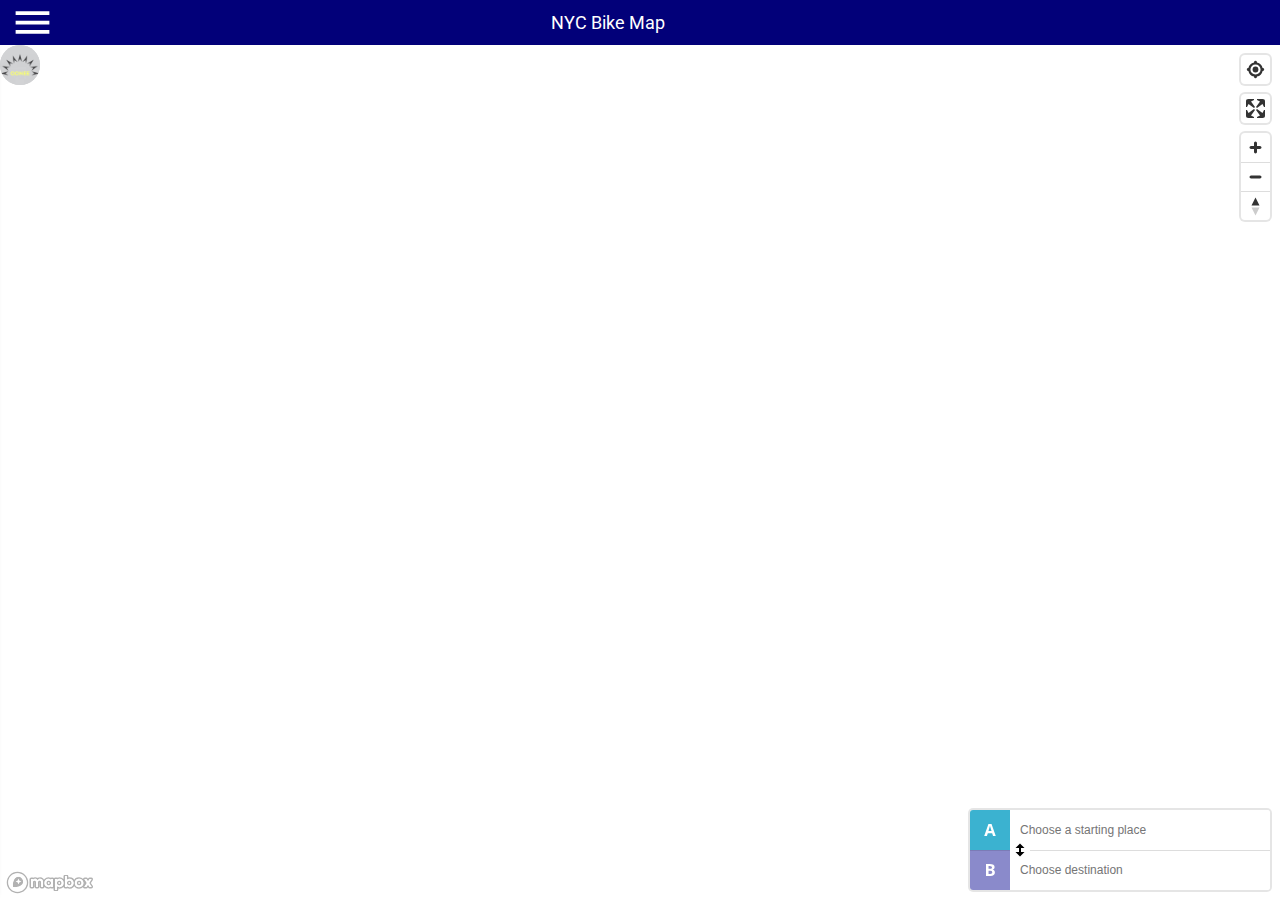
==== commit 86ca8b3c: "add empire state trail" ====
--- a/index.html
+++ b/index.html
@@ -44,9 +44,9 @@
 <body style="background-color: white">
   <link href='mapbox-gl.css' rel='stylesheet'/>
 
-  <script src="https://api.mapbox.com/mapbox-gl-js/plugins/mapbox-gl-directions/v4.1.0/mapbox-gl-directions.js"></script>
+  <script src="mapbox-gl-directions.js"></script>
 <link rel="stylesheet" href="https://api.mapbox.com/mapbox-gl-js/plugins/mapbox-gl-directions/v4.1.0/mapbox-gl-directions.css" type="text/css">
-  
+
   <!-- <script>
     (function() {
     if(Modernizr.touchevents === false) {
@@ -171,7 +171,7 @@
             <source type="image/jp2" srcset="images/citibike.jp2">
               <img class = "legend-image" src = "images/citibike.png" height="30%" width="80%">
           </picture>
-          <p style = "line-height: normal;">Citi bike dock locations, updated July 2021. Learn more about Citi Bike <a style="color: blue;"  rel="noopener" target="_blank" href="https://citibikenyc.com">here.</a></p>
+          <p style = "line-height: normal;">Citi bike dock locations, updated July 2021. Learn more about Citi Bike <a style="color: blue;"  rel="noopener" target="_blank" href="https://www.citibikenyc.com/how-it-works">here.</a></p>
           <h1 style="margin:3%;">Bike Shelters:</h1>
           <picture>
             <source srcset="images/sheltered.webp"  type="image/webp">
@@ -186,6 +186,13 @@
             <img class = "legend-image" src = "images/rack.png" height="30%" width="60%">
           </picture>
           <p style = "line-height: normal;">Publicly availible bike racks with capacity.</p>
+          <h1 style="margin:3%;">ADA Acessible Stations:</h1>
+          <picture>
+            <source srcset="images/elevators.webp"  type="image/webp">
+            <source type="image/jp2" srcset="images/elevators.jp2">
+            <img class = "legend-image" src = "images/elevators.png" height="30%" width="60%">
+          </picture>
+          <p style = "line-height: normal;">Stations with ADA acessible facilities. This usually means it's a lot easier to take your bike on the train. Learn more about taking your bike on public transit <a style="color: blue;"  rel="noopener" target="_blank" href="https://new.mta.info/guides/bikes">here.</a></p>
           <h1 style="margin:3%;">Walk Bike:</h1>
           <picture>
             <source srcset="images/walkbike.webp"  type="image/webp">
@@ -786,6 +793,19 @@
 'coordinates': [-73.943738, 40.850818]
 }
 },
+
+{
+'type': 'Feature',
+'properties': {
+'description':
+'<p><strong>Empire State Trail</strong></p><p>The 750-mile Empire State Trail welcomes bicyclists and hikers to explore New York State’s extraordinary experiences, people, and places.</p><p>Learn more about the trail<a href="https://empiretrail.ny.gov"> here.</a></p>',
+'icon': 'estrail'
+},
+'geometry': {
+'type': 'Point',
+'coordinates': [-73.884779, 40.908040]
+}
+}
 
 
 
--- a/mapbox-gl.css
+++ b/mapbox-gl.css
@@ -1 +1 @@
-.mapboxgl-map{font:12px/20px Helvetica Neue,Arial,Helvetica,sans-serif;overflow:hidden;position:relative;-webkit-tap-highlight-color:rgba(0,0,0,0)}.mapboxgl-canvas{position:absolute;left:0;top:0}.mapboxgl-map:-webkit-full-screen{width:100%;height:100%}.mapboxgl-canary{background-color:salmon}.mapboxgl-canvas-container.mapboxgl-interactive,.mapboxgl-ctrl-group button.mapboxgl-ctrl-compass{cursor:grab;-webkit-user-select:none;user-select:none}.mapboxgl-canvas-container.mapboxgl-interactive.mapboxgl-track-pointer{cursor:pointer}.mapboxgl-canvas-container.mapboxgl-interactive:active,.mapboxgl-ctrl-group button.mapboxgl-ctrl-compass:active{cursor:grabbing}.mapboxgl-canvas-container.mapboxgl-touch-zoom-rotate,.mapboxgl-canvas-container.mapboxgl-touch-zoom-rotate .mapboxgl-canvas{touch-action:pan-x pan-y}.mapboxgl-canvas-container.mapboxgl-touch-drag-pan,.mapboxgl-canvas-container.mapboxgl-touch-drag-pan .mapboxgl-canvas{touch-action:pinch-zoom}.mapboxgl-canvas-container.mapboxgl-touch-zoom-rotate.mapboxgl-touch-drag-pan,.mapboxgl-canvas-container.mapboxgl-touch-zoom-rotate.mapboxgl-touch-drag-pan .mapboxgl-canvas{touch-action:none}.mapboxgl-ctrl-bottom-left,.mapboxgl-ctrl-bottom-right,.mapboxgl-ctrl-top-left,.mapboxgl-ctrl-top-right{position:absolute;pointer-events:none;z-index:2}.mapboxgl-ctrl-top-left{top:0;left:0}.mapboxgl-ctrl-top-right{top:0;right:0}.mapboxgl-ctrl-bottom-left{bottom:0;left:0}.mapboxgl-ctrl-bottom-right{right:0;bottom:0}.mapboxgl-ctrl{clear:both;pointer-events:auto;transform:translate(0)}.mapboxgl-ctrl-top-left .mapboxgl-ctrl{margin:10px 0 0 10px;float:left}.mapboxgl-ctrl-top-right .mapboxgl-ctrl{margin:10px 10px 0 0;float:right}.mapboxgl-ctrl-bottom-left .mapboxgl-ctrl{margin:0 0 10px 10px;float:left}.mapboxgl-ctrl-bottom-right .mapboxgl-ctrl{margin:0 10px 10px 0;float:right}.mapboxgl-ctrl-group{border-radius:4px;background:#fff}.mapboxgl-ctrl-group:not(:empty){box-shadow:0 0 0 2px rgba(0,0,0,.1)}@media (-ms-high-contrast:active){.mapboxgl-ctrl-group:not(:empty){box-shadow:0 0 0 2px ButtonText}}.mapboxgl-ctrl-group button{width:29px;height:29px;display:block;padding:0;outline:none;border:0;box-sizing:border-box;background-color:transparent;cursor:pointer}.mapboxgl-ctrl-group button+button{border-top:1px solid #ddd}.mapboxgl-ctrl button .mapboxgl-ctrl-icon{display:block;width:100%;height:100%;background-repeat:no-repeat;background-position:50%}@media (-ms-high-contrast:active){.mapboxgl-ctrl-icon{background-color:transparent}.mapboxgl-ctrl-group button+button{border-top:1px solid ButtonText}}.mapboxgl-ctrl-attrib-button:focus,.mapboxgl-ctrl-group button:focus{box-shadow:0 0 2px 2px #0096ff}.mapboxgl-ctrl button:disabled{cursor:not-allowed}.mapboxgl-ctrl button:disabled .mapboxgl-ctrl-icon{opacity:.25}.mapboxgl-ctrl button:not(:disabled):hover{background-color:rgba(0,0,0,.05)}.mapboxgl-ctrl-group button:focus:focus-visible{box-shadow:0 0 2px 2px #0096ff}.mapboxgl-ctrl-group button:focus:not(:focus-visible){box-shadow:none}.mapboxgl-ctrl-group button:focus:first-child{border-radius:4px 4px 0 0}.mapboxgl-ctrl-group button:focus:last-child{border-radius:0 0 4px 4px}.mapboxgl-ctrl-group button:focus:only-child{border-radius:inherit}.mapboxgl-ctrl button.mapboxgl-ctrl-zoom-out .mapboxgl-ctrl-icon{background-image:url("data:image/svg+xml;charset=utf-8,%3Csvg width='29' height='29' viewBox='0 0 29 29' xmlns='http://www.w3.org/2000/svg' fill='%23333'%3E %3Cpath d='M10 13c-.75 0-1.5.75-1.5 1.5S9.25 16 10 16h9c.75 0 1.5-.75 1.5-1.5S19.75 13 19 13h-9z'/%3E %3C/svg%3E")}.mapboxgl-ctrl button.mapboxgl-ctrl-zoom-in .mapboxgl-ctrl-icon{background-image:url("data:image/svg+xml;charset=utf-8,%3Csvg width='29' height='29' viewBox='0 0 29 29' xmlns='http://www.w3.org/2000/svg' fill='%23333'%3E %3Cpath d='M14.5 8.5c-.75 0-1.5.75-1.5 1.5v3h-3c-.75 0-1.5.75-1.5 1.5S9.25 16 10 16h3v3c0 .75.75 1.5 1.5 1.5S16 19.75 16 19v-3h3c.75 0 1.5-.75 1.5-1.5S19.75 13 19 13h-3v-3c0-.75-.75-1.5-1.5-1.5z'/%3E %3C/svg%3E")}@media (-ms-high-contrast:active){.mapboxgl-ctrl button.mapboxgl-ctrl-zoom-out .mapboxgl-ctrl-icon{background-image:url("data:image/svg+xml;charset=utf-8,%3Csvg width='29' height='29' viewBox='0 0 29 29' xmlns='http://www.w3.org/2000/svg' fill='%23fff'%3E %3Cpath d='M10 13c-.75 0-1.5.75-1.5 1.5S9.25 16 10 16h9c.75 0 1.5-.75 1.5-1.5S19.75 13 19 13h-9z'/%3E %3C/svg%3E")}.mapboxgl-ctrl button.mapboxgl-ctrl-zoom-in .mapboxgl-ctrl-icon{background-image:url("data:image/svg+xml;charset=utf-8,%3Csvg width='29' height='29' viewBox='0 0 29 29' xmlns='http://www.w3.org/2000/svg' fill='%23fff'%3E %3Cpath d='M14.5 8.5c-.75 0-1.5.75-1.5 1.5v3h-3c-.75 0-1.5.75-1.5 1.5S9.25 16 10 16h3v3c0 .75.75 1.5 1.5 1.5S16 19.75 16 19v-3h3c.75 0 1.5-.75 1.5-1.5S19.75 13 19 13h-3v-3c0-.75-.75-1.5-1.5-1.5z'/%3E %3C/svg%3E")}}@media (-ms-high-contrast:black-on-white){.mapboxgl-ctrl button.mapboxgl-ctrl-zoom-out .mapboxgl-ctrl-icon{background-image:url("data:image/svg+xml;charset=utf-8,%3Csvg width='29' height='29' viewBox='0 0 29 29' xmlns='http://www.w3.org/2000/svg' fill='%23000'%3E %3Cpath d='M10 13c-.75 0-1.5.75-1.5 1.5S9.25 16 10 16h9c.75 0 1.5-.75 1.5-1.5S19.75 13 19 13h-9z'/%3E %3C/svg%3E")}.mapboxgl-ctrl button.mapboxgl-ctrl-zoom-in .mapboxgl-ctrl-icon{background-image:url("data:image/svg+xml;charset=utf-8,%3Csvg width='29' height='29' viewBox='0 0 29 29' xmlns='http://www.w3.org/2000/svg' fill='%23000'%3E %3Cpath d='M14.5 8.5c-.75 0-1.5.75-1.5 1.5v3h-3c-.75 0-1.5.75-1.5 1.5S9.25 16 10 16h3v3c0 .75.75 1.5 1.5 1.5S16 19.75 16 19v-3h3c.75 0 1.5-.75 1.5-1.5S19.75 13 19 13h-3v-3c0-.75-.75-1.5-1.5-1.5z'/%3E %3C/svg%3E")}}.mapboxgl-ctrl button.mapboxgl-ctrl-fullscreen .mapboxgl-ctrl-icon{background-image:url("data:image/svg+xml;charset=utf-8,%3Csvg width='29' height='29' viewBox='0 0 29 29' xmlns='http://www.w3.org/2000/svg' fill='%23333'%3E %3Cpath d='M24 16v5.5c0 1.75-.75 2.5-2.5 2.5H16v-1l3-1.5-4-5.5 1-1 5.5 4 1.5-3h1zM6 16l1.5 3 5.5-4 1 1-4 5.5 3 1.5v1H7.5C5.75 24 5 23.25 5 21.5V16h1zm7-11v1l-3 1.5 4 5.5-1 1-5.5-4L6 13H5V7.5C5 5.75 5.75 5 7.5 5H13zm11 2.5c0-1.75-.75-2.5-2.5-2.5H16v1l3 1.5-4 5.5 1 1 5.5-4 1.5 3h1V7.5z'/%3E %3C/svg%3E")}.mapboxgl-ctrl button.mapboxgl-ctrl-shrink .mapboxgl-ctrl-icon{background-image:url("data:image/svg+xml;charset=utf-8,%3Csvg width='29' height='29' viewBox='0 0 29 29' xmlns='http://www.w3.org/2000/svg'%3E %3Cpath d='M18.5 16c-1.75 0-2.5.75-2.5 2.5V24h1l1.5-3 5.5 4 1-1-4-5.5 3-1.5v-1h-5.5zM13 18.5c0-1.75-.75-2.5-2.5-2.5H5v1l3 1.5L4 24l1 1 5.5-4 1.5 3h1v-5.5zm3-8c0 1.75.75 2.5 2.5 2.5H24v-1l-3-1.5L25 5l-1-1-5.5 4L17 5h-1v5.5zM10.5 13c1.75 0 2.5-.75 2.5-2.5V5h-1l-1.5 3L5 4 4 5l4 5.5L5 12v1h5.5z'/%3E %3C/svg%3E")}@media (-ms-high-contrast:active){.mapboxgl-ctrl button.mapboxgl-ctrl-fullscreen .mapboxgl-ctrl-icon{background-image:url("data:image/svg+xml;charset=utf-8,%3Csvg width='29' height='29' viewBox='0 0 29 29' xmlns='http://www.w3.org/2000/svg' fill='%23fff'%3E %3Cpath d='M24 16v5.5c0 1.75-.75 2.5-2.5 2.5H16v-1l3-1.5-4-5.5 1-1 5.5 4 1.5-3h1zM6 16l1.5 3 5.5-4 1 1-4 5.5 3 1.5v1H7.5C5.75 24 5 23.25 5 21.5V16h1zm7-11v1l-3 1.5 4 5.5-1 1-5.5-4L6 13H5V7.5C5 5.75 5.75 5 7.5 5H13zm11 2.5c0-1.75-.75-2.5-2.5-2.5H16v1l3 1.5-4 5.5 1 1 5.5-4 1.5 3h1V7.5z'/%3E %3C/svg%3E")}.mapboxgl-ctrl button.mapboxgl-ctrl-shrink .mapboxgl-ctrl-icon{background-image:url("data:image/svg+xml;charset=utf-8,%3Csvg width='29' height='29' viewBox='0 0 29 29' xmlns='http://www.w3.org/2000/svg' fill='%23fff'%3E %3Cpath d='M18.5 16c-1.75 0-2.5.75-2.5 2.5V24h1l1.5-3 5.5 4 1-1-4-5.5 3-1.5v-1h-5.5zM13 18.5c0-1.75-.75-2.5-2.5-2.5H5v1l3 1.5L4 24l1 1 5.5-4 1.5 3h1v-5.5zm3-8c0 1.75.75 2.5 2.5 2.5H24v-1l-3-1.5L25 5l-1-1-5.5 4L17 5h-1v5.5zM10.5 13c1.75 0 2.5-.75 2.5-2.5V5h-1l-1.5 3L5 4 4 5l4 5.5L5 12v1h5.5z'/%3E %3C/svg%3E")}}@media (-ms-high-contrast:black-on-white){.mapboxgl-ctrl button.mapboxgl-ctrl-fullscreen .mapboxgl-ctrl-icon{background-image:url("data:image/svg+xml;charset=utf-8,%3Csvg width='29' height='29' viewBox='0 0 29 29' xmlns='http://www.w3.org/2000/svg' fill='%23000'%3E %3Cpath d='M24 16v5.5c0 1.75-.75 2.5-2.5 2.5H16v-1l3-1.5-4-5.5 1-1 5.5 4 1.5-3h1zM6 16l1.5 3 5.5-4 1 1-4 5.5 3 1.5v1H7.5C5.75 24 5 23.25 5 21.5V16h1zm7-11v1l-3 1.5 4 5.5-1 1-5.5-4L6 13H5V7.5C5 5.75 5.75 5 7.5 5H13zm11 2.5c0-1.75-.75-2.5-2.5-2.5H16v1l3 1.5-4 5.5 1 1 5.5-4 1.5 3h1V7.5z'/%3E %3C/svg%3E")}.mapboxgl-ctrl button.mapboxgl-ctrl-shrink .mapboxgl-ctrl-icon{background-image:url("data:image/svg+xml;charset=utf-8,%3Csvg width='29' height='29' viewBox='0 0 29 29' xmlns='http://www.w3.org/2000/svg' fill='%23000'%3E %3Cpath d='M18.5 16c-1.75 0-2.5.75-2.5 2.5V24h1l1.5-3 5.5 4 1-1-4-5.5 3-1.5v-1h-5.5zM13 18.5c0-1.75-.75-2.5-2.5-2.5H5v1l3 1.5L4 24l1 1 5.5-4 1.5 3h1v-5.5zm3-8c0 1.75.75 2.5 2.5 2.5H24v-1l-3-1.5L25 5l-1-1-5.5 4L17 5h-1v5.5zM10.5 13c1.75 0 2.5-.75 2.5-2.5V5h-1l-1.5 3L5 4 4 5l4 5.5L5 12v1h5.5z'/%3E %3C/svg%3E")}}.mapboxgl-ctrl button.mapboxgl-ctrl-compass .mapboxgl-ctrl-icon{background-image:url("data:image/svg+xml;charset=utf-8,%3Csvg width='29' height='29' viewBox='0 0 29 29' xmlns='http://www.w3.org/2000/svg' fill='%23333'%3E %3Cpath d='M10.5 14l4-8 4 8h-8z'/%3E %3Cpath id='south' d='M10.5 16l4 8 4-8h-8z' fill='%23ccc'/%3E %3C/svg%3E")}@media (-ms-high-contrast:active){.mapboxgl-ctrl button.mapboxgl-ctrl-compass .mapboxgl-ctrl-icon{background-image:url("data:image/svg+xml;charset=utf-8,%3Csvg width='29' height='29' viewBox='0 0 29 29' xmlns='http://www.w3.org/2000/svg' fill='%23fff'%3E %3Cpath d='M10.5 14l4-8 4 8h-8z'/%3E %3Cpath id='south' d='M10.5 16l4 8 4-8h-8z' fill='%23999'/%3E %3C/svg%3E")}}@media (-ms-high-contrast:black-on-white){.mapboxgl-ctrl button.mapboxgl-ctrl-compass .mapboxgl-ctrl-icon{background-image:url("data:image/svg+xml;charset=utf-8,%3Csvg width='29' height='29' viewBox='0 0 29 29' xmlns='http://www.w3.org/2000/svg' fill='%23000'%3E %3Cpath d='M10.5 14l4-8 4 8h-8z'/%3E %3Cpath id='south' d='M10.5 16l4 8 4-8h-8z' fill='%23ccc'/%3E %3C/svg%3E")}}.mapboxgl-ctrl button.mapboxgl-ctrl-geolocate .mapboxgl-ctrl-icon{background-image:url("data:image/svg+xml;charset=utf-8,%3Csvg width='29' height='29' viewBox='0 0 20 20' xmlns='http://www.w3.org/2000/svg' fill='%23333'%3E %3Cpath d='M10 4C9 4 9 5 9 5v.1A5 5 0 0 0 5.1 9H5s-1 0-1 1 1 1 1 1h.1A5 5 0 0 0 9 14.9v.1s0 1 1 1 1-1 1-1v-.1a5 5 0 0 0 3.9-3.9h.1s1 0 1-1-1-1-1-1h-.1A5 5 0 0 0 11 5.1V5s0-1-1-1zm0 2.5a3.5 3.5 0 1 1 0 7 3.5 3.5 0 1 1 0-7z'/%3E %3Ccircle id='dot' cx='10' cy='10' r='2'/%3E %3Cpath id='stroke' d='M14 5l1 1-9 9-1-1 9-9z' display='none'/%3E %3C/svg%3E")}.mapboxgl-ctrl button.mapboxgl-ctrl-geolocate:disabled .mapboxgl-ctrl-icon{background-image:url("data:image/svg+xml;charset=utf-8,%3Csvg width='29' height='29' viewBox='0 0 20 20' xmlns='http://www.w3.org/2000/svg' fill='%23aaa'%3E %3Cpath d='M10 4C9 4 9 5 9 5v.1A5 5 0 0 0 5.1 9H5s-1 0-1 1 1 1 1 1h.1A5 5 0 0 0 9 14.9v.1s0 1 1 1 1-1 1-1v-.1a5 5 0 0 0 3.9-3.9h.1s1 0 1-1-1-1-1-1h-.1A5 5 0 0 0 11 5.1V5s0-1-1-1zm0 2.5a3.5 3.5 0 1 1 0 7 3.5 3.5 0 1 1 0-7z'/%3E %3Ccircle id='dot' cx='10' cy='10' r='2'/%3E %3Cpath id='stroke' d='M14 5l1 1-9 9-1-1 9-9z' fill='red'/%3E %3C/svg%3E")}.mapboxgl-ctrl button.mapboxgl-ctrl-geolocate.mapboxgl-ctrl-geolocate-active .mapboxgl-ctrl-icon{background-image:url("data:image/svg+xml;charset=utf-8,%3Csvg width='29' height='29' viewBox='0 0 20 20' xmlns='http://www.w3.org/2000/svg' fill='%2333b5e5'%3E %3Cpath d='M10 4C9 4 9 5 9 5v.1A5 5 0 0 0 5.1 9H5s-1 0-1 1 1 1 1 1h.1A5 5 0 0 0 9 14.9v.1s0 1 1 1 1-1 1-1v-.1a5 5 0 0 0 3.9-3.9h.1s1 0 1-1-1-1-1-1h-.1A5 5 0 0 0 11 5.1V5s0-1-1-1zm0 2.5a3.5 3.5 0 1 1 0 7 3.5 3.5 0 1 1 0-7z'/%3E %3Ccircle id='dot' cx='10' cy='10' r='2'/%3E %3Cpath id='stroke' d='M14 5l1 1-9 9-1-1 9-9z' display='none'/%3E %3C/svg%3E")}.mapboxgl-ctrl button.mapboxgl-ctrl-geolocate.mapboxgl-ctrl-geolocate-active-error .mapboxgl-ctrl-icon{background-image:url("data:image/svg+xml;charset=utf-8,%3Csvg width='29' height='29' viewBox='0 0 20 20' xmlns='http://www.w3.org/2000/svg' fill='%23e58978'%3E %3Cpath d='M10 4C9 4 9 5 9 5v.1A5 5 0 0 0 5.1 9H5s-1 0-1 1 1 1 1 1h.1A5 5 0 0 0 9 14.9v.1s0 1 1 1 1-1 1-1v-.1a5 5 0 0 0 3.9-3.9h.1s1 0 1-1-1-1-1-1h-.1A5 5 0 0 0 11 5.1V5s0-1-1-1zm0 2.5a3.5 3.5 0 1 1 0 7 3.5 3.5 0 1 1 0-7z'/%3E %3Ccircle id='dot' cx='10' cy='10' r='2'/%3E %3Cpath id='stroke' d='M14 5l1 1-9 9-1-1 9-9z' display='none'/%3E %3C/svg%3E")}.mapboxgl-ctrl button.mapboxgl-ctrl-geolocate.mapboxgl-ctrl-geolocate-background .mapboxgl-ctrl-icon{background-image:url("data:image/svg+xml;charset=utf-8,%3Csvg width='29' height='29' viewBox='0 0 20 20' xmlns='http://www.w3.org/2000/svg' fill='%2333b5e5'%3E %3Cpath d='M10 4C9 4 9 5 9 5v.1A5 5 0 0 0 5.1 9H5s-1 0-1 1 1 1 1 1h.1A5 5 0 0 0 9 14.9v.1s0 1 1 1 1-1 1-1v-.1a5 5 0 0 0 3.9-3.9h.1s1 0 1-1-1-1-1-1h-.1A5 5 0 0 0 11 5.1V5s0-1-1-1zm0 2.5a3.5 3.5 0 1 1 0 7 3.5 3.5 0 1 1 0-7z'/%3E %3Ccircle id='dot' cx='10' cy='10' r='2' display='none'/%3E %3Cpath id='stroke' d='M14 5l1 1-9 9-1-1 9-9z' display='none'/%3E %3C/svg%3E")}.mapboxgl-ctrl button.mapboxgl-ctrl-geolocate.mapboxgl-ctrl-geolocate-background-error .mapboxgl-ctrl-icon{background-image:url("data:image/svg+xml;charset=utf-8,%3Csvg width='29' height='29' viewBox='0 0 20 20' xmlns='http://www.w3.org/2000/svg' fill='%23e54e33'%3E %3Cpath d='M10 4C9 4 9 5 9 5v.1A5 5 0 0 0 5.1 9H5s-1 0-1 1 1 1 1 1h.1A5 5 0 0 0 9 14.9v.1s0 1 1 1 1-1 1-1v-.1a5 5 0 0 0 3.9-3.9h.1s1 0 1-1-1-1-1-1h-.1A5 5 0 0 0 11 5.1V5s0-1-1-1zm0 2.5a3.5 3.5 0 1 1 0 7 3.5 3.5 0 1 1 0-7z'/%3E %3Ccircle id='dot' cx='10' cy='10' r='2' display='none'/%3E %3Cpath id='stroke' d='M14 5l1 1-9 9-1-1 9-9z' display='none'/%3E %3C/svg%3E")}.mapboxgl-ctrl button.mapboxgl-ctrl-geolocate.mapboxgl-ctrl-geolocate-waiting .mapboxgl-ctrl-icon{animation:mapboxgl-spin 2s linear infinite}@media (-ms-high-contrast:active){.mapboxgl-ctrl button.mapboxgl-ctrl-geolocate .mapboxgl-ctrl-icon{background-image:url("data:image/svg+xml;charset=utf-8,%3Csvg width='29' height='29' viewBox='0 0 20 20' xmlns='http://www.w3.org/2000/svg' fill='%23fff'%3E %3Cpath d='M10 4C9 4 9 5 9 5v.1A5 5 0 0 0 5.1 9H5s-1 0-1 1 1 1 1 1h.1A5 5 0 0 0 9 14.9v.1s0 1 1 1 1-1 1-1v-.1a5 5 0 0 0 3.9-3.9h.1s1 0 1-1-1-1-1-1h-.1A5 5 0 0 0 11 5.1V5s0-1-1-1zm0 2.5a3.5 3.5 0 1 1 0 7 3.5 3.5 0 1 1 0-7z'/%3E %3Ccircle id='dot' cx='10' cy='10' r='2'/%3E %3Cpath id='stroke' d='M14 5l1 1-9 9-1-1 9-9z' display='none'/%3E %3C/svg%3E")}.mapboxgl-ctrl button.mapboxgl-ctrl-geolocate:disabled .mapboxgl-ctrl-icon{background-image:url("data:image/svg+xml;charset=utf-8,%3Csvg width='29' height='29' viewBox='0 0 20 20' xmlns='http://www.w3.org/2000/svg' fill='%23999'%3E %3Cpath d='M10 4C9 4 9 5 9 5v.1A5 5 0 0 0 5.1 9H5s-1 0-1 1 1 1 1 1h.1A5 5 0 0 0 9 14.9v.1s0 1 1 1 1-1 1-1v-.1a5 5 0 0 0 3.9-3.9h.1s1 0 1-1-1-1-1-1h-.1A5 5 0 0 0 11 5.1V5s0-1-1-1zm0 2.5a3.5 3.5 0 1 1 0 7 3.5 3.5 0 1 1 0-7z'/%3E %3Ccircle id='dot' cx='10' cy='10' r='2'/%3E %3Cpath id='stroke' d='M14 5l1 1-9 9-1-1 9-9z' fill='red'/%3E %3C/svg%3E")}.mapboxgl-ctrl button.mapboxgl-ctrl-geolocate.mapboxgl-ctrl-geolocate-active .mapboxgl-ctrl-icon{background-image:url("data:image/svg+xml;charset=utf-8,%3Csvg width='29' height='29' viewBox='0 0 20 20' xmlns='http://www.w3.org/2000/svg' fill='%2333b5e5'%3E %3Cpath d='M10 4C9 4 9 5 9 5v.1A5 5 0 0 0 5.1 9H5s-1 0-1 1 1 1 1 1h.1A5 5 0 0 0 9 14.9v.1s0 1 1 1 1-1 1-1v-.1a5 5 0 0 0 3.9-3.9h.1s1 0 1-1-1-1-1-1h-.1A5 5 0 0 0 11 5.1V5s0-1-1-1zm0 2.5a3.5 3.5 0 1 1 0 7 3.5 3.5 0 1 1 0-7z'/%3E %3Ccircle id='dot' cx='10' cy='10' r='2'/%3E %3Cpath id='stroke' d='M14 5l1 1-9 9-1-1 9-9z' display='none'/%3E %3C/svg%3E")}.mapboxgl-ctrl button.mapboxgl-ctrl-geolocate.mapboxgl-ctrl-geolocate-active-error .mapboxgl-ctrl-icon{background-image:url("data:image/svg+xml;charset=utf-8,%3Csvg width='29' height='29' viewBox='0 0 20 20' xmlns='http://www.w3.org/2000/svg' fill='%23e58978'%3E %3Cpath d='M10 4C9 4 9 5 9 5v.1A5 5 0 0 0 5.1 9H5s-1 0-1 1 1 1 1 1h.1A5 5 0 0 0 9 14.9v.1s0 1 1 1 1-1 1-1v-.1a5 5 0 0 0 3.9-3.9h.1s1 0 1-1-1-1-1-1h-.1A5 5 0 0 0 11 5.1V5s0-1-1-1zm0 2.5a3.5 3.5 0 1 1 0 7 3.5 3.5 0 1 1 0-7z'/%3E %3Ccircle id='dot' cx='10' cy='10' r='2'/%3E %3Cpath id='stroke' d='M14 5l1 1-9 9-1-1 9-9z' display='none'/%3E %3C/svg%3E")}.mapboxgl-ctrl button.mapboxgl-ctrl-geolocate.mapboxgl-ctrl-geolocate-background .mapboxgl-ctrl-icon{background-image:url("data:image/svg+xml;charset=utf-8,%3Csvg width='29' height='29' viewBox='0 0 20 20' xmlns='http://www.w3.org/2000/svg' fill='%2333b5e5'%3E %3Cpath d='M10 4C9 4 9 5 9 5v.1A5 5 0 0 0 5.1 9H5s-1 0-1 1 1 1 1 1h.1A5 5 0 0 0 9 14.9v.1s0 1 1 1 1-1 1-1v-.1a5 5 0 0 0 3.9-3.9h.1s1 0 1-1-1-1-1-1h-.1A5 5 0 0 0 11 5.1V5s0-1-1-1zm0 2.5a3.5 3.5 0 1 1 0 7 3.5 3.5 0 1 1 0-7z'/%3E %3Ccircle id='dot' cx='10' cy='10' r='2' display='none'/%3E %3Cpath id='stroke' d='M14 5l1 1-9 9-1-1 9-9z' display='none'/%3E %3C/svg%3E")}.mapboxgl-ctrl button.mapboxgl-ctrl-geolocate.mapboxgl-ctrl-geolocate-background-error .mapboxgl-ctrl-icon{background-image:url("data:image/svg+xml;charset=utf-8,%3Csvg width='29' height='29' viewBox='0 0 20 20' xmlns='http://www.w3.org/2000/svg' fill='%23e54e33'%3E %3Cpath d='M10 4C9 4 9 5 9 5v.1A5 5 0 0 0 5.1 9H5s-1 0-1 1 1 1 1 1h.1A5 5 0 0 0 9 14.9v.1s0 1 1 1 1-1 1-1v-.1a5 5 0 0 0 3.9-3.9h.1s1 0 1-1-1-1-1-1h-.1A5 5 0 0 0 11 5.1V5s0-1-1-1zm0 2.5a3.5 3.5 0 1 1 0 7 3.5 3.5 0 1 1 0-7z'/%3E %3Ccircle id='dot' cx='10' cy='10' r='2' display='none'/%3E %3Cpath id='stroke' d='M14 5l1 1-9 9-1-1 9-9z' display='none'/%3E %3C/svg%3E")}}@media (-ms-high-contrast:black-on-white){.mapboxgl-ctrl button.mapboxgl-ctrl-geolocate .mapboxgl-ctrl-icon{background-image:url("data:image/svg+xml;charset=utf-8,%3Csvg width='29' height='29' viewBox='0 0 20 20' xmlns='http://www.w3.org/2000/svg' fill='%23000'%3E %3Cpath d='M10 4C9 4 9 5 9 5v.1A5 5 0 0 0 5.1 9H5s-1 0-1 1 1 1 1 1h.1A5 5 0 0 0 9 14.9v.1s0 1 1 1 1-1 1-1v-.1a5 5 0 0 0 3.9-3.9h.1s1 0 1-1-1-1-1-1h-.1A5 5 0 0 0 11 5.1V5s0-1-1-1zm0 2.5a3.5 3.5 0 1 1 0 7 3.5 3.5 0 1 1 0-7z'/%3E %3Ccircle id='dot' cx='10' cy='10' r='2'/%3E %3Cpath id='stroke' d='M14 5l1 1-9 9-1-1 9-9z' display='none'/%3E %3C/svg%3E")}.mapboxgl-ctrl button.mapboxgl-ctrl-geolocate:disabled .mapboxgl-ctrl-icon{background-image:url("data:image/svg+xml;charset=utf-8,%3Csvg width='29' height='29' viewBox='0 0 20 20' xmlns='http://www.w3.org/2000/svg' fill='%23666'%3E %3Cpath d='M10 4C9 4 9 5 9 5v.1A5 5 0 0 0 5.1 9H5s-1 0-1 1 1 1 1 1h.1A5 5 0 0 0 9 14.9v.1s0 1 1 1 1-1 1-1v-.1a5 5 0 0 0 3.9-3.9h.1s1 0 1-1-1-1-1-1h-.1A5 5 0 0 0 11 5.1V5s0-1-1-1zm0 2.5a3.5 3.5 0 1 1 0 7 3.5 3.5 0 1 1 0-7z'/%3E %3Ccircle id='dot' cx='10' cy='10' r='2'/%3E %3Cpath id='stroke' d='M14 5l1 1-9 9-1-1 9-9z' fill='red'/%3E %3C/svg%3E")}}@keyframes mapboxgl-spin{0%{transform:rotate(0deg)}to{transform:rotate(1turn)}}a.mapboxgl-ctrl-logo{width:88px;height:23px;margin:0 0 -4px -4px;display:block;background-repeat:no-repeat;cursor:pointer;overflow:hidden;background-image:url("data:image/svg+xml;charset=utf-8,%3Csvg width='88' height='23' viewBox='0 0 88 23' xmlns='http://www.w3.org/2000/svg' xmlns:xlink='http://www.w3.org/1999/xlink' fill-rule='evenodd'%3E %3Cdefs%3E %3Cpath id='logo' d='M11.5 2.25c5.105 0 9.25 4.145 9.25 9.25s-4.145 9.25-9.25 9.25-9.25-4.145-9.25-9.25 4.145-9.25 9.25-9.25zM6.997 15.983c-.051-.338-.828-5.802 2.233-8.873a4.395 4.395 0 013.13-1.28c1.27 0 2.49.51 3.39 1.42.91.9 1.42 2.12 1.42 3.39 0 1.18-.449 2.301-1.28 3.13C12.72 16.93 7 16 7 16l-.003-.017zM15.3 10.5l-2 .8-.8 2-.8-2-2-.8 2-.8.8-2 .8 2 2 .8z'/%3E %3Cpath id='text' d='M50.63 8c.13 0 .23.1.23.23V9c.7-.76 1.7-1.18 2.73-1.18 2.17 0 3.95 1.85 3.95 4.17s-1.77 4.19-3.94 4.19c-1.04 0-2.03-.43-2.74-1.18v3.77c0 .13-.1.23-.23.23h-1.4c-.13 0-.23-.1-.23-.23V8.23c0-.12.1-.23.23-.23h1.4zm-3.86.01c.01 0 .01 0 .01-.01.13 0 .22.1.22.22v7.55c0 .12-.1.23-.23.23h-1.4c-.13 0-.23-.1-.23-.23V15c-.7.76-1.69 1.19-2.73 1.19-2.17 0-3.94-1.87-3.94-4.19 0-2.32 1.77-4.19 3.94-4.19 1.03 0 2.02.43 2.73 1.18v-.75c0-.12.1-.23.23-.23h1.4zm26.375-.19a4.24 4.24 0 00-4.16 3.29c-.13.59-.13 1.19 0 1.77a4.233 4.233 0 004.17 3.3c2.35 0 4.26-1.87 4.26-4.19 0-2.32-1.9-4.17-4.27-4.17zM60.63 5c.13 0 .23.1.23.23v3.76c.7-.76 1.7-1.18 2.73-1.18 1.88 0 3.45 1.4 3.84 3.28.13.59.13 1.2 0 1.8-.39 1.88-1.96 3.29-3.84 3.29-1.03 0-2.02-.43-2.73-1.18v.77c0 .12-.1.23-.23.23h-1.4c-.13 0-.23-.1-.23-.23V5.23c0-.12.1-.23.23-.23h1.4zm-34 11h-1.4c-.13 0-.23-.11-.23-.23V8.22c.01-.13.1-.22.23-.22h1.4c.13 0 .22.11.23.22v.68c.5-.68 1.3-1.09 2.16-1.1h.03c1.09 0 2.09.6 2.6 1.55.45-.95 1.4-1.55 2.44-1.56 1.62 0 2.93 1.25 2.9 2.78l.03 5.2c0 .13-.1.23-.23.23h-1.41c-.13 0-.23-.11-.23-.23v-4.59c0-.98-.74-1.71-1.62-1.71-.8 0-1.46.7-1.59 1.62l.01 4.68c0 .13-.11.23-.23.23h-1.41c-.13 0-.23-.11-.23-.23v-4.59c0-.98-.74-1.71-1.62-1.71-.85 0-1.54.79-1.6 1.8v4.5c0 .13-.1.23-.23.23zm53.615 0h-1.61c-.04 0-.08-.01-.12-.03-.09-.06-.13-.19-.06-.28l2.43-3.71-2.39-3.65a.213.213 0 01-.03-.12c0-.12.09-.21.21-.21h1.61c.13 0 .24.06.3.17l1.41 2.37 1.4-2.37a.34.34 0 01.3-.17h1.6c.04 0 .08.01.12.03.09.06.13.19.06.28l-2.37 3.65 2.43 3.7c0 .05.01.09.01.13 0 .12-.09.21-.21.21h-1.61c-.13 0-.24-.06-.3-.17l-1.44-2.42-1.44 2.42a.34.34 0 01-.3.17zm-7.12-1.49c-1.33 0-2.42-1.12-2.42-2.51 0-1.39 1.08-2.52 2.42-2.52 1.33 0 2.42 1.12 2.42 2.51 0 1.39-1.08 2.51-2.42 2.52zm-19.865 0c-1.32 0-2.39-1.11-2.42-2.48v-.07c.02-1.38 1.09-2.49 2.4-2.49 1.32 0 2.41 1.12 2.41 2.51 0 1.39-1.07 2.52-2.39 2.53zm-8.11-2.48c-.01 1.37-1.09 2.47-2.41 2.47s-2.42-1.12-2.42-2.51c0-1.39 1.08-2.52 2.4-2.52 1.33 0 2.39 1.11 2.41 2.48l.02.08zm18.12 2.47c-1.32 0-2.39-1.11-2.41-2.48v-.06c.02-1.38 1.09-2.48 2.41-2.48s2.42 1.12 2.42 2.51c0 1.39-1.09 2.51-2.42 2.51z'/%3E %3C/defs%3E %3Cmask id='clip'%3E %3Crect x='0' y='0' width='100%25' height='100%25' fill='white'/%3E %3Cuse xlink:href='%23logo'/%3E %3Cuse xlink:href='%23text'/%3E %3C/mask%3E %3Cg id='outline' opacity='0.3' stroke='%23000' stroke-width='3'%3E %3Ccircle mask='url(%23clip)' cx='11.5' cy='11.5' r='9.25'/%3E %3Cuse xlink:href='%23text' mask='url(%23clip)'/%3E %3C/g%3E %3Cg id='fill' opacity='0.9' fill='%23fff'%3E %3Cuse xlink:href='%23logo'/%3E %3Cuse xlink:href='%23text'/%3E %3C/g%3E %3C/svg%3E")}a.mapboxgl-ctrl-logo.mapboxgl-compact{width:23px}@media (-ms-high-contrast:active){a.mapboxgl-ctrl-logo{background-color:transparent;background-image:url("data:image/svg+xml;charset=utf-8,%3Csvg width='88' height='23' viewBox='0 0 88 23' xmlns='http://www.w3.org/2000/svg' xmlns:xlink='http://www.w3.org/1999/xlink' fill-rule='evenodd'%3E %3Cdefs%3E %3Cpath id='logo' d='M11.5 2.25c5.105 0 9.25 4.145 9.25 9.25s-4.145 9.25-9.25 9.25-9.25-4.145-9.25-9.25 4.145-9.25 9.25-9.25zM6.997 15.983c-.051-.338-.828-5.802 2.233-8.873a4.395 4.395 0 013.13-1.28c1.27 0 2.49.51 3.39 1.42.91.9 1.42 2.12 1.42 3.39 0 1.18-.449 2.301-1.28 3.13C12.72 16.93 7 16 7 16l-.003-.017zM15.3 10.5l-2 .8-.8 2-.8-2-2-.8 2-.8.8-2 .8 2 2 .8z'/%3E %3Cpath id='text' d='M50.63 8c.13 0 .23.1.23.23V9c.7-.76 1.7-1.18 2.73-1.18 2.17 0 3.95 1.85 3.95 4.17s-1.77 4.19-3.94 4.19c-1.04 0-2.03-.43-2.74-1.18v3.77c0 .13-.1.23-.23.23h-1.4c-.13 0-.23-.1-.23-.23V8.23c0-.12.1-.23.23-.23h1.4zm-3.86.01c.01 0 .01 0 .01-.01.13 0 .22.1.22.22v7.55c0 .12-.1.23-.23.23h-1.4c-.13 0-.23-.1-.23-.23V15c-.7.76-1.69 1.19-2.73 1.19-2.17 0-3.94-1.87-3.94-4.19 0-2.32 1.77-4.19 3.94-4.19 1.03 0 2.02.43 2.73 1.18v-.75c0-.12.1-.23.23-.23h1.4zm26.375-.19a4.24 4.24 0 00-4.16 3.29c-.13.59-.13 1.19 0 1.77a4.233 4.233 0 004.17 3.3c2.35 0 4.26-1.87 4.26-4.19 0-2.32-1.9-4.17-4.27-4.17zM60.63 5c.13 0 .23.1.23.23v3.76c.7-.76 1.7-1.18 2.73-1.18 1.88 0 3.45 1.4 3.84 3.28.13.59.13 1.2 0 1.8-.39 1.88-1.96 3.29-3.84 3.29-1.03 0-2.02-.43-2.73-1.18v.77c0 .12-.1.23-.23.23h-1.4c-.13 0-.23-.1-.23-.23V5.23c0-.12.1-.23.23-.23h1.4zm-34 11h-1.4c-.13 0-.23-.11-.23-.23V8.22c.01-.13.1-.22.23-.22h1.4c.13 0 .22.11.23.22v.68c.5-.68 1.3-1.09 2.16-1.1h.03c1.09 0 2.09.6 2.6 1.55.45-.95 1.4-1.55 2.44-1.56 1.62 0 2.93 1.25 2.9 2.78l.03 5.2c0 .13-.1.23-.23.23h-1.41c-.13 0-.23-.11-.23-.23v-4.59c0-.98-.74-1.71-1.62-1.71-.8 0-1.46.7-1.59 1.62l.01 4.68c0 .13-.11.23-.23.23h-1.41c-.13 0-.23-.11-.23-.23v-4.59c0-.98-.74-1.71-1.62-1.71-.85 0-1.54.79-1.6 1.8v4.5c0 .13-.1.23-.23.23zm53.615 0h-1.61c-.04 0-.08-.01-.12-.03-.09-.06-.13-.19-.06-.28l2.43-3.71-2.39-3.65a.213.213 0 01-.03-.12c0-.12.09-.21.21-.21h1.61c.13 0 .24.06.3.17l1.41 2.37 1.4-2.37a.34.34 0 01.3-.17h1.6c.04 0 .08.01.12.03.09.06.13.19.06.28l-2.37 3.65 2.43 3.7c0 .05.01.09.01.13 0 .12-.09.21-.21.21h-1.61c-.13 0-.24-.06-.3-.17l-1.44-2.42-1.44 2.42a.34.34 0 01-.3.17zm-7.12-1.49c-1.33 0-2.42-1.12-2.42-2.51 0-1.39 1.08-2.52 2.42-2.52 1.33 0 2.42 1.12 2.42 2.51 0 1.39-1.08 2.51-2.42 2.52zm-19.865 0c-1.32 0-2.39-1.11-2.42-2.48v-.07c.02-1.38 1.09-2.49 2.4-2.49 1.32 0 2.41 1.12 2.41 2.51 0 1.39-1.07 2.52-2.39 2.53zm-8.11-2.48c-.01 1.37-1.09 2.47-2.41 2.47s-2.42-1.12-2.42-2.51c0-1.39 1.08-2.52 2.4-2.52 1.33 0 2.39 1.11 2.41 2.48l.02.08zm18.12 2.47c-1.32 0-2.39-1.11-2.41-2.48v-.06c.02-1.38 1.09-2.48 2.41-2.48s2.42 1.12 2.42 2.51c0 1.39-1.09 2.51-2.42 2.51z'/%3E %3C/defs%3E %3Cmask id='clip'%3E %3Crect x='0' y='0' width='100%25' height='100%25' fill='white'/%3E %3Cuse xlink:href='%23logo'/%3E %3Cuse xlink:href='%23text'/%3E %3C/mask%3E %3Cg id='outline' opacity='1' stroke='%23000' stroke-width='3'%3E %3Ccircle mask='url(%23clip)' cx='11.5' cy='11.5' r='9.25'/%3E %3Cuse xlink:href='%23text' mask='url(%23clip)'/%3E %3C/g%3E %3Cg id='fill' opacity='1' fill='%23fff'%3E %3Cuse xlink:href='%23logo'/%3E %3Cuse xlink:href='%23text'/%3E %3C/g%3E %3C/svg%3E")}}@media (-ms-high-contrast:black-on-white){a.mapboxgl-ctrl-logo{background-image:url("data:image/svg+xml;charset=utf-8,%3Csvg width='88' height='23' viewBox='0 0 88 23' xmlns='http://www.w3.org/2000/svg' xmlns:xlink='http://www.w3.org/1999/xlink' fill-rule='evenodd'%3E %3Cdefs%3E %3Cpath id='logo' d='M11.5 2.25c5.105 0 9.25 4.145 9.25 9.25s-4.145 9.25-9.25 9.25-9.25-4.145-9.25-9.25 4.145-9.25 9.25-9.25zM6.997 15.983c-.051-.338-.828-5.802 2.233-8.873a4.395 4.395 0 013.13-1.28c1.27 0 2.49.51 3.39 1.42.91.9 1.42 2.12 1.42 3.39 0 1.18-.449 2.301-1.28 3.13C12.72 16.93 7 16 7 16l-.003-.017zM15.3 10.5l-2 .8-.8 2-.8-2-2-.8 2-.8.8-2 .8 2 2 .8z'/%3E %3Cpath id='text' d='M50.63 8c.13 0 .23.1.23.23V9c.7-.76 1.7-1.18 2.73-1.18 2.17 0 3.95 1.85 3.95 4.17s-1.77 4.19-3.94 4.19c-1.04 0-2.03-.43-2.74-1.18v3.77c0 .13-.1.23-.23.23h-1.4c-.13 0-.23-.1-.23-.23V8.23c0-.12.1-.23.23-.23h1.4zm-3.86.01c.01 0 .01 0 .01-.01.13 0 .22.1.22.22v7.55c0 .12-.1.23-.23.23h-1.4c-.13 0-.23-.1-.23-.23V15c-.7.76-1.69 1.19-2.73 1.19-2.17 0-3.94-1.87-3.94-4.19 0-2.32 1.77-4.19 3.94-4.19 1.03 0 2.02.43 2.73 1.18v-.75c0-.12.1-.23.23-.23h1.4zm26.375-.19a4.24 4.24 0 00-4.16 3.29c-.13.59-.13 1.19 0 1.77a4.233 4.233 0 004.17 3.3c2.35 0 4.26-1.87 4.26-4.19 0-2.32-1.9-4.17-4.27-4.17zM60.63 5c.13 0 .23.1.23.23v3.76c.7-.76 1.7-1.18 2.73-1.18 1.88 0 3.45 1.4 3.84 3.28.13.59.13 1.2 0 1.8-.39 1.88-1.96 3.29-3.84 3.29-1.03 0-2.02-.43-2.73-1.18v.77c0 .12-.1.23-.23.23h-1.4c-.13 0-.23-.1-.23-.23V5.23c0-.12.1-.23.23-.23h1.4zm-34 11h-1.4c-.13 0-.23-.11-.23-.23V8.22c.01-.13.1-.22.23-.22h1.4c.13 0 .22.11.23.22v.68c.5-.68 1.3-1.09 2.16-1.1h.03c1.09 0 2.09.6 2.6 1.55.45-.95 1.4-1.55 2.44-1.56 1.62 0 2.93 1.25 2.9 2.78l.03 5.2c0 .13-.1.23-.23.23h-1.41c-.13 0-.23-.11-.23-.23v-4.59c0-.98-.74-1.71-1.62-1.71-.8 0-1.46.7-1.59 1.62l.01 4.68c0 .13-.11.23-.23.23h-1.41c-.13 0-.23-.11-.23-.23v-4.59c0-.98-.74-1.71-1.62-1.71-.85 0-1.54.79-1.6 1.8v4.5c0 .13-.1.23-.23.23zm53.615 0h-1.61c-.04 0-.08-.01-.12-.03-.09-.06-.13-.19-.06-.28l2.43-3.71-2.39-3.65a.213.213 0 01-.03-.12c0-.12.09-.21.21-.21h1.61c.13 0 .24.06.3.17l1.41 2.37 1.4-2.37a.34.34 0 01.3-.17h1.6c.04 0 .08.01.12.03.09.06.13.19.06.28l-2.37 3.65 2.43 3.7c0 .05.01.09.01.13 0 .12-.09.21-.21.21h-1.61c-.13 0-.24-.06-.3-.17l-1.44-2.42-1.44 2.42a.34.34 0 01-.3.17zm-7.12-1.49c-1.33 0-2.42-1.12-2.42-2.51 0-1.39 1.08-2.52 2.42-2.52 1.33 0 2.42 1.12 2.42 2.51 0 1.39-1.08 2.51-2.42 2.52zm-19.865 0c-1.32 0-2.39-1.11-2.42-2.48v-.07c.02-1.38 1.09-2.49 2.4-2.49 1.32 0 2.41 1.12 2.41 2.51 0 1.39-1.07 2.52-2.39 2.53zm-8.11-2.48c-.01 1.37-1.09 2.47-2.41 2.47s-2.42-1.12-2.42-2.51c0-1.39 1.08-2.52 2.4-2.52 1.33 0 2.39 1.11 2.41 2.48l.02.08zm18.12 2.47c-1.32 0-2.39-1.11-2.41-2.48v-.06c.02-1.38 1.09-2.48 2.41-2.48s2.42 1.12 2.42 2.51c0 1.39-1.09 2.51-2.42 2.51z'/%3E %3C/defs%3E %3Cmask id='clip'%3E %3Crect x='0' y='0' width='100%25' height='100%25' fill='white'/%3E %3Cuse xlink:href='%23logo'/%3E %3Cuse xlink:href='%23text'/%3E %3C/mask%3E %3Cg id='outline' opacity='1' stroke='%23fff' stroke-width='3' fill='%23fff'%3E %3Ccircle mask='url(%23clip)' cx='11.5' cy='11.5' r='9.25'/%3E %3Cuse xlink:href='%23text' mask='url(%23clip)'/%3E %3C/g%3E %3Cg id='fill' opacity='1' fill='%23000'%3E %3Cuse xlink:href='%23logo'/%3E %3Cuse xlink:href='%23text'/%3E %3C/g%3E %3C/svg%3E")}}.mapboxgl-ctrl.mapboxgl-ctrl-attrib{padding:0 5px;background-color:hsla(0,0%,100%,.5);margin:0}@media screen{.mapboxgl-ctrl-attrib.mapboxgl-compact{min-height:20px;padding:2px 24px 2px 0;margin:10px;position:relative;background-color:#fff;border-radius:12px}.mapboxgl-ctrl-attrib.mapboxgl-compact-show{padding:2px 28px 2px 8px;visibility:visible}.mapboxgl-ctrl-bottom-left>.mapboxgl-ctrl-attrib.mapboxgl-compact-show,.mapboxgl-ctrl-top-left>.mapboxgl-ctrl-attrib.mapboxgl-compact-show{padding:2px 8px 2px 28px;border-radius:12px}.mapboxgl-ctrl-attrib.mapboxgl-compact .mapboxgl-ctrl-attrib-inner{display:none}.mapboxgl-ctrl-attrib-button{display:none;cursor:pointer;position:absolute;background-image:url("data:image/svg+xml;charset=utf-8,%3Csvg width='24' height='24' viewBox='0 0 20 20' xmlns='http://www.w3.org/2000/svg' fill-rule='evenodd'%3E %3Cpath d='M4 10a6 6 0 1 0 12 0 6 6 0 1 0-12 0m5-3a1 1 0 1 0 2 0 1 1 0 1 0-2 0m0 3a1 1 0 1 1 2 0v3a1 1 0 1 1-2 0'/%3E %3C/svg%3E");background-color:hsla(0,0%,100%,.5);width:24px;height:24px;box-sizing:border-box;border-radius:12px;outline:none;top:0;right:0;border:0}.mapboxgl-ctrl-bottom-left .mapboxgl-ctrl-attrib-button,.mapboxgl-ctrl-top-left .mapboxgl-ctrl-attrib-button{left:0}.mapboxgl-ctrl-attrib.mapboxgl-compact-show .mapboxgl-ctrl-attrib-inner,.mapboxgl-ctrl-attrib.mapboxgl-compact .mapboxgl-ctrl-attrib-button{display:block}.mapboxgl-ctrl-attrib.mapboxgl-compact-show .mapboxgl-ctrl-attrib-button{background-color:rgba(0,0,0,.05)}.mapboxgl-ctrl-bottom-right>.mapboxgl-ctrl-attrib.mapboxgl-compact:after{bottom:0;right:0}.mapboxgl-ctrl-top-right>.mapboxgl-ctrl-attrib.mapboxgl-compact:after{top:0;right:0}.mapboxgl-ctrl-top-left>.mapboxgl-ctrl-attrib.mapboxgl-compact:after{top:0;left:0}.mapboxgl-ctrl-bottom-left>.mapboxgl-ctrl-attrib.mapboxgl-compact:after{bottom:0;left:0}}@media screen and (-ms-high-contrast:active){.mapboxgl-ctrl-attrib.mapboxgl-compact:after{background-image:url("data:image/svg+xml;charset=utf-8,%3Csvg width='24' height='24' viewBox='0 0 20 20' xmlns='http://www.w3.org/2000/svg' fill-rule='evenodd' fill='%23fff'%3E %3Cpath d='M4 10a6 6 0 1 0 12 0 6 6 0 1 0-12 0m5-3a1 1 0 1 0 2 0 1 1 0 1 0-2 0m0 3a1 1 0 1 1 2 0v3a1 1 0 1 1-2 0'/%3E %3C/svg%3E")}}@media screen and (-ms-high-contrast:black-on-white){.mapboxgl-ctrl-attrib.mapboxgl-compact:after{background-image:url("data:image/svg+xml;charset=utf-8,%3Csvg width='24' height='24' viewBox='0 0 20 20' xmlns='http://www.w3.org/2000/svg' fill-rule='evenodd'%3E %3Cpath d='M4 10a6 6 0 1 0 12 0 6 6 0 1 0-12 0m5-3a1 1 0 1 0 2 0 1 1 0 1 0-2 0m0 3a1 1 0 1 1 2 0v3a1 1 0 1 1-2 0'/%3E %3C/svg%3E")}}.mapboxgl-ctrl-attrib a{color:rgba(0,0,0,.75);text-decoration:none}.mapboxgl-ctrl-attrib a:hover{color:inherit;text-decoration:underline}.mapboxgl-ctrl-attrib .mapbox-improve-map{font-weight:700;margin-left:2px}.mapboxgl-attrib-empty{display:none}.mapboxgl-ctrl-scale{background-color:hsla(0,0%,100%,.75);font-size:10px;border:2px solid #333;border-top:#333;padding:0 5px;color:#333;box-sizing:border-box}.mapboxgl-popup{position:absolute;top:0;left:0;display:flex;will-change:transform;pointer-events:none}.mapboxgl-popup-anchor-top,.mapboxgl-popup-anchor-top-left,.mapboxgl-popup-anchor-top-right{flex-direction:column}.mapboxgl-popup-anchor-bottom,.mapboxgl-popup-anchor-bottom-left,.mapboxgl-popup-anchor-bottom-right{flex-direction:column-reverse}.mapboxgl-popup-anchor-left{flex-direction:row}.mapboxgl-popup-anchor-right{flex-direction:row-reverse}.mapboxgl-popup-tip{width:0;height:0;border:10px solid transparent;z-index:1}.mapboxgl-popup-anchor-top .mapboxgl-popup-tip{align-self:center;border-top:none;border-bottom-color:#fff}.mapboxgl-popup-anchor-top-left .mapboxgl-popup-tip{align-self:flex-start;border-top:none;border-left:none;border-bottom-color:#fff}.mapboxgl-popup-anchor-top-right .mapboxgl-popup-tip{align-self:flex-end;border-top:none;border-right:none;border-bottom-color:#fff}.mapboxgl-popup-anchor-bottom .mapboxgl-popup-tip{align-self:center;border-bottom:none;border-top-color:#fff}.mapboxgl-popup-anchor-bottom-left .mapboxgl-popup-tip{align-self:flex-start;border-bottom:none;border-left:none;border-top-color:#fff}.mapboxgl-popup-anchor-bottom-right .mapboxgl-popup-tip{align-self:flex-end;border-bottom:none;border-right:none;border-top-color:#fff}.mapboxgl-popup-anchor-left .mapboxgl-popup-tip{align-self:center;border-left:none;border-right-color:#fff}.mapboxgl-popup-anchor-right .mapboxgl-popup-tip{align-self:center;border-right:none;border-left-color:#fff}.mapboxgl-popup-close-button{position:absolute;right:0;top:0;border:0;border-radius:0 3px 0 0;cursor:pointer;background-color:transparent}.mapboxgl-popup-close-button:hover{background-color:rgba(0,0,0,.05)}.mapboxgl-popup-content{position:relative;background:#fff;border-radius:3px;box-shadow:0 1px 2px rgba(0,0,0,.1);padding:10px 10px 15px;pointer-events:auto}.mapboxgl-popup-anchor-top-left .mapboxgl-popup-content{border-top-left-radius:0}.mapboxgl-popup-anchor-top-right .mapboxgl-popup-content{border-top-right-radius:0}.mapboxgl-popup-anchor-bottom-left .mapboxgl-popup-content{border-bottom-left-radius:0}.mapboxgl-popup-anchor-bottom-right .mapboxgl-popup-content{border-bottom-right-radius:0}.mapboxgl-popup-track-pointer{display:none}.mapboxgl-popup-track-pointer *{pointer-events:none;user-select:none}.mapboxgl-map:hover .mapboxgl-popup-track-pointer{display:flex}.mapboxgl-map:active .mapboxgl-popup-track-pointer{display:none}.mapboxgl-marker{position:absolute;top:0;left:0;will-change:transform;opacity:1;transition:opacity .2s}.mapboxgl-marker-occluded{opacity:.2}.mapboxgl-user-location-dot,.mapboxgl-user-location-dot:before{background-color:#1da1f2;width:15px;height:15px;border-radius:50%}.mapboxgl-user-location-dot:before{content:"";position:absolute;animation:mapboxgl-user-location-dot-pulse 2s infinite}.mapboxgl-user-location-dot:after{border-radius:50%;border:2px solid #fff;content:"";height:19px;left:-2px;position:absolute;top:-2px;width:19px;box-sizing:border-box;box-shadow:0 0 3px rgba(0,0,0,.35)}@keyframes mapboxgl-user-location-dot-pulse{0%{transform:scale(1);opacity:1}70%{transform:scale(3);opacity:0}to{transform:scale(1);opacity:0}}.mapboxgl-user-location-dot-stale{background-color:#aaa}.mapboxgl-user-location-dot-stale:after{display:none}.mapboxgl-user-location-accuracy-circle{background-color:rgba(29,161,242,.2);width:1px;height:1px;border-radius:100%}.mapboxgl-crosshair,.mapboxgl-crosshair .mapboxgl-interactive,.mapboxgl-crosshair .mapboxgl-interactive:active{cursor:crosshair}.mapboxgl-boxzoom{position:absolute;top:0;left:0;width:0;height:0;background:#fff;border:2px dotted #202020;opacity:.5}@media print{.mapbox-improve-map{display:none}}+.mapboxgl-map{font:12px/20px Helvetica Neue,Arial,Helvetica,sans-serif;overflow:hidden;position:relative;-webkit-tap-highlight-color:rgba(0,0,0,0)}.mapboxgl-canvas{position:absolute;left:0;top:0}.mapboxgl-map:-webkit-full-screen{width:100%;height:100%}.mapboxgl-canary{background-color:salmon}.mapboxgl-canvas-container.mapboxgl-interactive,.mapboxgl-ctrl-group button.mapboxgl-ctrl-compass{cursor:grab;-webkit-user-select:none;user-select:none}.mapboxgl-canvas-container.mapboxgl-interactive.mapboxgl-track-pointer{cursor:pointer}.mapboxgl-canvas-container.mapboxgl-interactive:active,.mapboxgl-ctrl-group button.mapboxgl-ctrl-compass:active{cursor:grabbing}.mapboxgl-canvas-container.mapboxgl-touch-zoom-rotate,.mapboxgl-canvas-container.mapboxgl-touch-zoom-rotate .mapboxgl-canvas{touch-action:pan-x pan-y}.mapboxgl-canvas-container.mapboxgl-touch-drag-pan,.mapboxgl-canvas-container.mapboxgl-touch-drag-pan .mapboxgl-canvas{touch-action:pinch-zoom}.mapboxgl-canvas-container.mapboxgl-touch-zoom-rotate.mapboxgl-touch-drag-pan,.mapboxgl-canvas-container.mapboxgl-touch-zoom-rotate.mapboxgl-touch-drag-pan .mapboxgl-canvas{touch-action:none}.mapboxgl-ctrl-bottom-left,.mapboxgl-ctrl-bottom-right,.mapboxgl-ctrl-top-left,.mapboxgl-ctrl-top-right{position:absolute;pointer-events:none;z-index:2}.mapboxgl-ctrl-top-left{top:0;left:0}.mapboxgl-ctrl-top-right{top:0;right:0}.mapboxgl-ctrl-bottom-left{bottom:0;left:0}.mapboxgl-ctrl-bottom-right{right:0;bottom:0}.mapboxgl-ctrl{clear:both;pointer-events:auto;transform:translate(0)}.mapboxgl-ctrl-top-left .mapboxgl-ctrl{margin:10px 0 0 10px;float:left}.mapboxgl-ctrl-top-right .mapboxgl-ctrl{margin:10px 10px 0 0;float:right}.mapboxgl-ctrl-bottom-left .mapboxgl-ctrl{margin:0 0 10px 10px;float:left}.mapboxgl-ctrl-bottom-right .mapboxgl-ctrl{margin:0 10px 10px 0;float:right}.mapboxgl-ctrl-group{border-radius:4px;background:#fff}.mapboxgl-ctrl-group:not(:empty){box-shadow:0 0 0 2px rgba(0,0,0,.1)}@media (-ms-high-contrast:active){.mapboxgl-ctrl-group:not(:empty){box-shadow:0 0 0 2px ButtonText}}.mapboxgl-ctrl-group button{width:29px;height:29px;display:block;padding:0;outline:none;border:0;box-sizing:border-box;background-color:transparent;cursor:pointer}.mapboxgl-ctrl-group button+button{border-top:1px solid #ddd}.mapboxgl-ctrl button .mapboxgl-ctrl-icon{display:block;width:100%;height:100%;background-repeat:no-repeat;background-position:50%}@media (-ms-high-contrast:active){.mapboxgl-ctrl-icon{background-color:transparent}.mapboxgl-ctrl-group button+button{border-top:1px solid ButtonText}}.mapboxgl-ctrl-attrib-button:focus,.mapboxgl-ctrl-group button:focus{box-shadow:0 0 2px 2px #0096ff}.mapboxgl-ctrl button:disabled{cursor:not-allowed}.mapboxgl-ctrl button:disabled .mapboxgl-ctrl-icon{opacity:.25}.mapboxgl-ctrl button:not(:disabled):hover{background-color:rgba(0,0,0,.05)}.mapboxgl-ctrl-group button:focus:focus-visible{box-shadow:0 0 2px 2px #0096ff}.mapboxgl-ctrl-group button:focus:not(:focus-visible){box-shadow:none}.mapboxgl-ctrl-group button:focus:first-child{border-radius:4px 4px 0 0}.mapboxgl-ctrl-group button:focus:last-child{border-radius:0 0 4px 4px}.mapboxgl-ctrl-group button:focus:only-child{border-radius:inherit}.mapboxgl-ctrl button.mapboxgl-ctrl-zoom-out .mapboxgl-ctrl-icon{background-image:url("data:image/svg+xml;charset=utf-8,%3Csvg width='29' height='29' viewBox='0 0 29 29' xmlns='http://www.w3.org/2000/svg' fill='%23333'%3E %3Cpath d='M10 13c-.75 0-1.5.75-1.5 1.5S9.25 16 10 16h9c.75 0 1.5-.75 1.5-1.5S19.75 13 19 13h-9z'/%3E %3C/svg%3E")}.mapboxgl-ctrl button.mapboxgl-ctrl-zoom-in .mapboxgl-ctrl-icon{background-image:url("data:image/svg+xml;charset=utf-8,%3Csvg width='29' height='29' viewBox='0 0 29 29' xmlns='http://www.w3.org/2000/svg' fill='%23333'%3E %3Cpath d='M14.5 8.5c-.75 0-1.5.75-1.5 1.5v3h-3c-.75 0-1.5.75-1.5 1.5S9.25 16 10 16h3v3c0 .75.75 1.5 1.5 1.5S16 19.75 16 19v-3h3c.75 0 1.5-.75 1.5-1.5S19.75 13 19 13h-3v-3c0-.75-.75-1.5-1.5-1.5z'/%3E %3C/svg%3E")}@media (-ms-high-contrast:active){.mapboxgl-ctrl button.mapboxgl-ctrl-zoom-out .mapboxgl-ctrl-icon{background-image:url("data:image/svg+xml;charset=utf-8,%3Csvg width='29' height='29' viewBox='0 0 29 29' xmlns='http://www.w3.org/2000/svg' fill='%23fff'%3E %3Cpath d='M10 13c-.75 0-1.5.75-1.5 1.5S9.25 16 10 16h9c.75 0 1.5-.75 1.5-1.5S19.75 13 19 13h-9z'/%3E %3C/svg%3E")}.mapboxgl-ctrl button.mapboxgl-ctrl-zoom-in .mapboxgl-ctrl-icon{background-image:url("data:image/svg+xml;charset=utf-8,%3Csvg width='29' height='29' viewBox='0 0 29 29' xmlns='http://www.w3.org/2000/svg' fill='%23fff'%3E %3Cpath d='M14.5 8.5c-.75 0-1.5.75-1.5 1.5v3h-3c-.75 0-1.5.75-1.5 1.5S9.25 16 10 16h3v3c0 .75.75 1.5 1.5 1.5S16 19.75 16 19v-3h3c.75 0 1.5-.75 1.5-1.5S19.75 13 19 13h-3v-3c0-.75-.75-1.5-1.5-1.5z'/%3E %3C/svg%3E")}}@media (-ms-high-contrast:black-on-white){.mapboxgl-ctrl button.mapboxgl-ctrl-zoom-out .mapboxgl-ctrl-icon{background-image:url("data:image/svg+xml;charset=utf-8,%3Csvg width='29' height='29' viewBox='0 0 29 29' xmlns='http://www.w3.org/2000/svg' fill='%23000'%3E %3Cpath d='M10 13c-.75 0-1.5.75-1.5 1.5S9.25 16 10 16h9c.75 0 1.5-.75 1.5-1.5S19.75 13 19 13h-9z'/%3E %3C/svg%3E")}.mapboxgl-ctrl button.mapboxgl-ctrl-zoom-in .mapboxgl-ctrl-icon{background-image:url("data:image/svg+xml;charset=utf-8,%3Csvg width='29' height='29' viewBox='0 0 29 29' xmlns='http://www.w3.org/2000/svg' fill='%23000'%3E %3Cpath d='M14.5 8.5c-.75 0-1.5.75-1.5 1.5v3h-3c-.75 0-1.5.75-1.5 1.5S9.25 16 10 16h3v3c0 .75.75 1.5 1.5 1.5S16 19.75 16 19v-3h3c.75 0 1.5-.75 1.5-1.5S19.75 13 19 13h-3v-3c0-.75-.75-1.5-1.5-1.5z'/%3E %3C/svg%3E")}}.mapboxgl-ctrl button.mapboxgl-ctrl-fullscreen .mapboxgl-ctrl-icon{background-image:url("data:image/svg+xml;charset=utf-8,%3Csvg width='29' height='29' viewBox='0 0 29 29' xmlns='http://www.w3.org/2000/svg' fill='%23333'%3E %3Cpath d='M24 16v5.5c0 1.75-.75 2.5-2.5 2.5H16v-1l3-1.5-4-5.5 1-1 5.5 4 1.5-3h1zM6 16l1.5 3 5.5-4 1 1-4 5.5 3 1.5v1H7.5C5.75 24 5 23.25 5 21.5V16h1zm7-11v1l-3 1.5 4 5.5-1 1-5.5-4L6 13H5V7.5C5 5.75 5.75 5 7.5 5H13zm11 2.5c0-1.75-.75-2.5-2.5-2.5H16v1l3 1.5-4 5.5 1 1 5.5-4 1.5 3h1V7.5z'/%3E %3C/svg%3E")}.mapboxgl-ctrl button.mapboxgl-ctrl-shrink .mapboxgl-ctrl-icon{background-image:url("data:image/svg+xml;charset=utf-8,%3Csvg width='29' height='29' viewBox='0 0 29 29' xmlns='http://www.w3.org/2000/svg'%3E %3Cpath d='M18.5 16c-1.75 0-2.5.75-2.5 2.5V24h1l1.5-3 5.5 4 1-1-4-5.5 3-1.5v-1h-5.5zM13 18.5c0-1.75-.75-2.5-2.5-2.5H5v1l3 1.5L4 24l1 1 5.5-4 1.5 3h1v-5.5zm3-8c0 1.75.75 2.5 2.5 2.5H24v-1l-3-1.5L25 5l-1-1-5.5 4L17 5h-1v5.5zM10.5 13c1.75 0 2.5-.75 2.5-2.5V5h-1l-1.5 3L5 4 4 5l4 5.5L5 12v1h5.5z'/%3E %3C/svg%3E")}@media (-ms-high-contrast:active){.mapboxgl-ctrl button.mapboxgl-ctrl-fullscreen .mapboxgl-ctrl-icon{background-image:url("data:image/svg+xml;charset=utf-8,%3Csvg width='29' height='29' viewBox='0 0 29 29' xmlns='http://www.w3.org/2000/svg' fill='%23fff'%3E %3Cpath d='M24 16v5.5c0 1.75-.75 2.5-2.5 2.5H16v-1l3-1.5-4-5.5 1-1 5.5 4 1.5-3h1zM6 16l1.5 3 5.5-4 1 1-4 5.5 3 1.5v1H7.5C5.75 24 5 23.25 5 21.5V16h1zm7-11v1l-3 1.5 4 5.5-1 1-5.5-4L6 13H5V7.5C5 5.75 5.75 5 7.5 5H13zm11 2.5c0-1.75-.75-2.5-2.5-2.5H16v1l3 1.5-4 5.5 1 1 5.5-4 1.5 3h1V7.5z'/%3E %3C/svg%3E")}.mapboxgl-ctrl button.mapboxgl-ctrl-shrink .mapboxgl-ctrl-icon{background-image:url("data:image/svg+xml;charset=utf-8,%3Csvg width='29' height='29' viewBox='0 0 29 29' xmlns='http://www.w3.org/2000/svg' fill='%23fff'%3E %3Cpath d='M18.5 16c-1.75 0-2.5.75-2.5 2.5V24h1l1.5-3 5.5 4 1-1-4-5.5 3-1.5v-1h-5.5zM13 18.5c0-1.75-.75-2.5-2.5-2.5H5v1l3 1.5L4 24l1 1 5.5-4 1.5 3h1v-5.5zm3-8c0 1.75.75 2.5 2.5 2.5H24v-1l-3-1.5L25 5l-1-1-5.5 4L17 5h-1v5.5zM10.5 13c1.75 0 2.5-.75 2.5-2.5V5h-1l-1.5 3L5 4 4 5l4 5.5L5 12v1h5.5z'/%3E %3C/svg%3E")}}@media (-ms-high-contrast:black-on-white){.mapboxgl-ctrl button.mapboxgl-ctrl-fullscreen .mapboxgl-ctrl-icon{background-image:url("data:image/svg+xml;charset=utf-8,%3Csvg width='29' height='29' viewBox='0 0 29 29' xmlns='http://www.w3.org/2000/svg' fill='%23000'%3E %3Cpath d='M24 16v5.5c0 1.75-.75 2.5-2.5 2.5H16v-1l3-1.5-4-5.5 1-1 5.5 4 1.5-3h1zM6 16l1.5 3 5.5-4 1 1-4 5.5 3 1.5v1H7.5C5.75 24 5 23.25 5 21.5V16h1zm7-11v1l-3 1.5 4 5.5-1 1-5.5-4L6 13H5V7.5C5 5.75 5.75 5 7.5 5H13zm11 2.5c0-1.75-.75-2.5-2.5-2.5H16v1l3 1.5-4 5.5 1 1 5.5-4 1.5 3h1V7.5z'/%3E %3C/svg%3E")}.mapboxgl-ctrl button.mapboxgl-ctrl-shrink .mapboxgl-ctrl-icon{background-image:url("data:image/svg+xml;charset=utf-8,%3Csvg width='29' height='29' viewBox='0 0 29 29' xmlns='http://www.w3.org/2000/svg' fill='%23000'%3E %3Cpath d='M18.5 16c-1.75 0-2.5.75-2.5 2.5V24h1l1.5-3 5.5 4 1-1-4-5.5 3-1.5v-1h-5.5zM13 18.5c0-1.75-.75-2.5-2.5-2.5H5v1l3 1.5L4 24l1 1 5.5-4 1.5 3h1v-5.5zm3-8c0 1.75.75 2.5 2.5 2.5H24v-1l-3-1.5L25 5l-1-1-5.5 4L17 5h-1v5.5zM10.5 13c1.75 0 2.5-.75 2.5-2.5V5h-1l-1.5 3L5 4 4 5l4 5.5L5 12v1h5.5z'/%3E %3C/svg%3E")}}.mapboxgl-ctrl button.mapboxgl-ctrl-compass .mapboxgl-ctrl-icon{background-image:url("data:image/svg+xml;charset=utf-8,%3Csvg width='29' height='29' viewBox='0 0 29 29' xmlns='http://www.w3.org/2000/svg' fill='%23333'%3E %3Cpath d='M10.5 14l4-8 4 8h-8z'/%3E %3Cpath id='south' d='M10.5 16l4 8 4-8h-8z' fill='%23ccc'/%3E %3C/svg%3E")}@media (-ms-high-contrast:active){.mapboxgl-ctrl button.mapboxgl-ctrl-compass .mapboxgl-ctrl-icon{background-image:url("data:image/svg+xml;charset=utf-8,%3Csvg width='29' height='29' viewBox='0 0 29 29' xmlns='http://www.w3.org/2000/svg' fill='%23fff'%3E %3Cpath d='M10.5 14l4-8 4 8h-8z'/%3E %3Cpath id='south' d='M10.5 16l4 8 4-8h-8z' fill='%23999'/%3E %3C/svg%3E")}}@media (-ms-high-contrast:black-on-white){.mapboxgl-ctrl button.mapboxgl-ctrl-compass .mapboxgl-ctrl-icon{background-image:url("data:image/svg+xml;charset=utf-8,%3Csvg width='29' height='29' viewBox='0 0 29 29' xmlns='http://www.w3.org/2000/svg' fill='%23000'%3E %3Cpath d='M10.5 14l4-8 4 8h-8z'/%3E %3Cpath id='south' d='M10.5 16l4 8 4-8h-8z' fill='%23ccc'/%3E %3C/svg%3E")}}.mapboxgl-ctrl button.mapboxgl-ctrl-geolocate .mapboxgl-ctrl-icon{background-image:url("data:image/svg+xml;charset=utf-8,%3Csvg width='29' height='29' viewBox='0 0 20 20' xmlns='http://www.w3.org/2000/svg' fill='%23333'%3E %3Cpath d='M10 4C9 4 9 5 9 5v.1A5 5 0 0 0 5.1 9H5s-1 0-1 1 1 1 1 1h.1A5 5 0 0 0 9 14.9v.1s0 1 1 1 1-1 1-1v-.1a5 5 0 0 0 3.9-3.9h.1s1 0 1-1-1-1-1-1h-.1A5 5 0 0 0 11 5.1V5s0-1-1-1zm0 2.5a3.5 3.5 0 1 1 0 7 3.5 3.5 0 1 1 0-7z'/%3E %3Ccircle id='dot' cx='10' cy='10' r='2'/%3E %3Cpath id='stroke' d='M14 5l1 1-9 9-1-1 9-9z' display='none'/%3E %3C/svg%3E")}.mapboxgl-ctrl button.mapboxgl-ctrl-geolocate:disabled .mapboxgl-ctrl-icon{background-image:url("data:image/svg+xml;charset=utf-8,%3Csvg width='29' height='29' viewBox='0 0 20 20' xmlns='http://www.w3.org/2000/svg' fill='%23aaa'%3E %3Cpath d='M10 4C9 4 9 5 9 5v.1A5 5 0 0 0 5.1 9H5s-1 0-1 1 1 1 1 1h.1A5 5 0 0 0 9 14.9v.1s0 1 1 1 1-1 1-1v-.1a5 5 0 0 0 3.9-3.9h.1s1 0 1-1-1-1-1-1h-.1A5 5 0 0 0 11 5.1V5s0-1-1-1zm0 2.5a3.5 3.5 0 1 1 0 7 3.5 3.5 0 1 1 0-7z'/%3E %3Ccircle id='dot' cx='10' cy='10' r='2'/%3E %3Cpath id='stroke' d='M14 5l1 1-9 9-1-1 9-9z' fill='red'/%3E %3C/svg%3E")}.mapboxgl-ctrl button.mapboxgl-ctrl-geolocate.mapboxgl-ctrl-geolocate-active .mapboxgl-ctrl-icon{background-image:url("data:image/svg+xml;charset=utf-8,%3Csvg width='29' height='29' viewBox='0 0 20 20' xmlns='http://www.w3.org/2000/svg' fill='%2333b5e5'%3E %3Cpath d='M10 4C9 4 9 5 9 5v.1A5 5 0 0 0 5.1 9H5s-1 0-1 1 1 1 1 1h.1A5 5 0 0 0 9 14.9v.1s0 1 1 1 1-1 1-1v-.1a5 5 0 0 0 3.9-3.9h.1s1 0 1-1-1-1-1-1h-.1A5 5 0 0 0 11 5.1V5s0-1-1-1zm0 2.5a3.5 3.5 0 1 1 0 7 3.5 3.5 0 1 1 0-7z'/%3E %3Ccircle id='dot' cx='10' cy='10' r='2'/%3E %3Cpath id='stroke' d='M14 5l1 1-9 9-1-1 9-9z' display='none'/%3E %3C/svg%3E")}.mapboxgl-ctrl button.mapboxgl-ctrl-geolocate.mapboxgl-ctrl-geolocate-active-error .mapboxgl-ctrl-icon{background-image:url("data:image/svg+xml;charset=utf-8,%3Csvg width='29' height='29' viewBox='0 0 20 20' xmlns='http://www.w3.org/2000/svg' fill='%23e58978'%3E %3Cpath d='M10 4C9 4 9 5 9 5v.1A5 5 0 0 0 5.1 9H5s-1 0-1 1 1 1 1 1h.1A5 5 0 0 0 9 14.9v.1s0 1 1 1 1-1 1-1v-.1a5 5 0 0 0 3.9-3.9h.1s1 0 1-1-1-1-1-1h-.1A5 5 0 0 0 11 5.1V5s0-1-1-1zm0 2.5a3.5 3.5 0 1 1 0 7 3.5 3.5 0 1 1 0-7z'/%3E %3Ccircle id='dot' cx='10' cy='10' r='2'/%3E %3Cpath id='stroke' d='M14 5l1 1-9 9-1-1 9-9z' display='none'/%3E %3C/svg%3E")}.mapboxgl-ctrl button.mapboxgl-ctrl-geolocate.mapboxgl-ctrl-geolocate-background .mapboxgl-ctrl-icon{background-image:url("data:image/svg+xml;charset=utf-8,%3Csvg width='29' height='29' viewBox='0 0 20 20' xmlns='http://www.w3.org/2000/svg' fill='%2333b5e5'%3E %3Cpath d='M10 4C9 4 9 5 9 5v.1A5 5 0 0 0 5.1 9H5s-1 0-1 1 1 1 1 1h.1A5 5 0 0 0 9 14.9v.1s0 1 1 1 1-1 1-1v-.1a5 5 0 0 0 3.9-3.9h.1s1 0 1-1-1-1-1-1h-.1A5 5 0 0 0 11 5.1V5s0-1-1-1zm0 2.5a3.5 3.5 0 1 1 0 7 3.5 3.5 0 1 1 0-7z'/%3E %3Ccircle id='dot' cx='10' cy='10' r='2' display='none'/%3E %3Cpath id='stroke' d='M14 5l1 1-9 9-1-1 9-9z' display='none'/%3E %3C/svg%3E")}.mapboxgl-ctrl button.mapboxgl-ctrl-geolocate.mapboxgl-ctrl-geolocate-background-error .mapboxgl-ctrl-icon{background-image:url("data:image/svg+xml;charset=utf-8,%3Csvg width='29' height='29' viewBox='0 0 20 20' xmlns='http://www.w3.org/2000/svg' fill='%23e54e33'%3E %3Cpath d='M10 4C9 4 9 5 9 5v.1A5 5 0 0 0 5.1 9H5s-1 0-1 1 1 1 1 1h.1A5 5 0 0 0 9 14.9v.1s0 1 1 1 1-1 1-1v-.1a5 5 0 0 0 3.9-3.9h.1s1 0 1-1-1-1-1-1h-.1A5 5 0 0 0 11 5.1V5s0-1-1-1zm0 2.5a3.5 3.5 0 1 1 0 7 3.5 3.5 0 1 1 0-7z'/%3E %3Ccircle id='dot' cx='10' cy='10' r='2' display='none'/%3E %3Cpath id='stroke' d='M14 5l1 1-9 9-1-1 9-9z' display='none'/%3E %3C/svg%3E")}.mapboxgl-ctrl button.mapboxgl-ctrl-geolocate.mapboxgl-ctrl-geolocate-waiting .mapboxgl-ctrl-icon{animation:mapboxgl-spin 2s linear infinite}@media (-ms-high-contrast:active){.mapboxgl-ctrl button.mapboxgl-ctrl-geolocate .mapboxgl-ctrl-icon{background-image:url("data:image/svg+xml;charset=utf-8,%3Csvg width='29' height='29' viewBox='0 0 20 20' xmlns='http://www.w3.org/2000/svg' fill='%23fff'%3E %3Cpath d='M10 4C9 4 9 5 9 5v.1A5 5 0 0 0 5.1 9H5s-1 0-1 1 1 1 1 1h.1A5 5 0 0 0 9 14.9v.1s0 1 1 1 1-1 1-1v-.1a5 5 0 0 0 3.9-3.9h.1s1 0 1-1-1-1-1-1h-.1A5 5 0 0 0 11 5.1V5s0-1-1-1zm0 2.5a3.5 3.5 0 1 1 0 7 3.5 3.5 0 1 1 0-7z'/%3E %3Ccircle id='dot' cx='10' cy='10' r='2'/%3E %3Cpath id='stroke' d='M14 5l1 1-9 9-1-1 9-9z' display='none'/%3E %3C/svg%3E")}.mapboxgl-ctrl button.mapboxgl-ctrl-geolocate:disabled .mapboxgl-ctrl-icon{background-image:url("data:image/svg+xml;charset=utf-8,%3Csvg width='29' height='29' viewBox='0 0 20 20' xmlns='http://www.w3.org/2000/svg' fill='%23999'%3E %3Cpath d='M10 4C9 4 9 5 9 5v.1A5 5 0 0 0 5.1 9H5s-1 0-1 1 1 1 1 1h.1A5 5 0 0 0 9 14.9v.1s0 1 1 1 1-1 1-1v-.1a5 5 0 0 0 3.9-3.9h.1s1 0 1-1-1-1-1-1h-.1A5 5 0 0 0 11 5.1V5s0-1-1-1zm0 2.5a3.5 3.5 0 1 1 0 7 3.5 3.5 0 1 1 0-7z'/%3E %3Ccircle id='dot' cx='10' cy='10' r='2'/%3E %3Cpath id='stroke' d='M14 5l1 1-9 9-1-1 9-9z' fill='red'/%3E %3C/svg%3E")}.mapboxgl-ctrl button.mapboxgl-ctrl-geolocate.mapboxgl-ctrl-geolocate-active .mapboxgl-ctrl-icon{background-image:url("data:image/svg+xml;charset=utf-8,%3Csvg width='29' height='29' viewBox='0 0 20 20' xmlns='http://www.w3.org/2000/svg' fill='%2333b5e5'%3E %3Cpath d='M10 4C9 4 9 5 9 5v.1A5 5 0 0 0 5.1 9H5s-1 0-1 1 1 1 1 1h.1A5 5 0 0 0 9 14.9v.1s0 1 1 1 1-1 1-1v-.1a5 5 0 0 0 3.9-3.9h.1s1 0 1-1-1-1-1-1h-.1A5 5 0 0 0 11 5.1V5s0-1-1-1zm0 2.5a3.5 3.5 0 1 1 0 7 3.5 3.5 0 1 1 0-7z'/%3E %3Ccircle id='dot' cx='10' cy='10' r='2'/%3E %3Cpath id='stroke' d='M14 5l1 1-9 9-1-1 9-9z' display='none'/%3E %3C/svg%3E")}.mapboxgl-ctrl button.mapboxgl-ctrl-geolocate.mapboxgl-ctrl-geolocate-active-error .mapboxgl-ctrl-icon{background-image:url("data:image/svg+xml;charset=utf-8,%3Csvg width='29' height='29' viewBox='0 0 20 20' xmlns='http://www.w3.org/2000/svg' fill='%23e58978'%3E %3Cpath d='M10 4C9 4 9 5 9 5v.1A5 5 0 0 0 5.1 9H5s-1 0-1 1 1 1 1 1h.1A5 5 0 0 0 9 14.9v.1s0 1 1 1 1-1 1-1v-.1a5 5 0 0 0 3.9-3.9h.1s1 0 1-1-1-1-1-1h-.1A5 5 0 0 0 11 5.1V5s0-1-1-1zm0 2.5a3.5 3.5 0 1 1 0 7 3.5 3.5 0 1 1 0-7z'/%3E %3Ccircle id='dot' cx='10' cy='10' r='2'/%3E %3Cpath id='stroke' d='M14 5l1 1-9 9-1-1 9-9z' display='none'/%3E %3C/svg%3E")}.mapboxgl-ctrl button.mapboxgl-ctrl-geolocate.mapboxgl-ctrl-geolocate-background .mapboxgl-ctrl-icon{background-image:url("data:image/svg+xml;charset=utf-8,%3Csvg width='29' height='29' viewBox='0 0 20 20' xmlns='http://www.w3.org/2000/svg' fill='%2333b5e5'%3E %3Cpath d='M10 4C9 4 9 5 9 5v.1A5 5 0 0 0 5.1 9H5s-1 0-1 1 1 1 1 1h.1A5 5 0 0 0 9 14.9v.1s0 1 1 1 1-1 1-1v-.1a5 5 0 0 0 3.9-3.9h.1s1 0 1-1-1-1-1-1h-.1A5 5 0 0 0 11 5.1V5s0-1-1-1zm0 2.5a3.5 3.5 0 1 1 0 7 3.5 3.5 0 1 1 0-7z'/%3E %3Ccircle id='dot' cx='10' cy='10' r='2' display='none'/%3E %3Cpath id='stroke' d='M14 5l1 1-9 9-1-1 9-9z' display='none'/%3E %3C/svg%3E")}.mapboxgl-ctrl button.mapboxgl-ctrl-geolocate.mapboxgl-ctrl-geolocate-background-error .mapboxgl-ctrl-icon{background-image:url("data:image/svg+xml;charset=utf-8,%3Csvg width='29' height='29' viewBox='0 0 20 20' xmlns='http://www.w3.org/2000/svg' fill='%23e54e33'%3E %3Cpath d='M10 4C9 4 9 5 9 5v.1A5 5 0 0 0 5.1 9H5s-1 0-1 1 1 1 1 1h.1A5 5 0 0 0 9 14.9v.1s0 1 1 1 1-1 1-1v-.1a5 5 0 0 0 3.9-3.9h.1s1 0 1-1-1-1-1-1h-.1A5 5 0 0 0 11 5.1V5s0-1-1-1zm0 2.5a3.5 3.5 0 1 1 0 7 3.5 3.5 0 1 1 0-7z'/%3E %3Ccircle id='dot' cx='10' cy='10' r='2' display='none'/%3E %3Cpath id='stroke' d='M14 5l1 1-9 9-1-1 9-9z' display='none'/%3E %3C/svg%3E")}}@media (-ms-high-contrast:black-on-white){.mapboxgl-ctrl button.mapboxgl-ctrl-geolocate .mapboxgl-ctrl-icon{background-image:url("data:image/svg+xml;charset=utf-8,%3Csvg width='29' height='29' viewBox='0 0 20 20' xmlns='http://www.w3.org/2000/svg' fill='%23000'%3E %3Cpath d='M10 4C9 4 9 5 9 5v.1A5 5 0 0 0 5.1 9H5s-1 0-1 1 1 1 1 1h.1A5 5 0 0 0 9 14.9v.1s0 1 1 1 1-1 1-1v-.1a5 5 0 0 0 3.9-3.9h.1s1 0 1-1-1-1-1-1h-.1A5 5 0 0 0 11 5.1V5s0-1-1-1zm0 2.5a3.5 3.5 0 1 1 0 7 3.5 3.5 0 1 1 0-7z'/%3E %3Ccircle id='dot' cx='10' cy='10' r='2'/%3E %3Cpath id='stroke' d='M14 5l1 1-9 9-1-1 9-9z' display='none'/%3E %3C/svg%3E")}.mapboxgl-ctrl button.mapboxgl-ctrl-geolocate:disabled .mapboxgl-ctrl-icon{background-image:url("data:image/svg+xml;charset=utf-8,%3Csvg width='29' height='29' viewBox='0 0 20 20' xmlns='http://www.w3.org/2000/svg' fill='%23666'%3E %3Cpath d='M10 4C9 4 9 5 9 5v.1A5 5 0 0 0 5.1 9H5s-1 0-1 1 1 1 1 1h.1A5 5 0 0 0 9 14.9v.1s0 1 1 1 1-1 1-1v-.1a5 5 0 0 0 3.9-3.9h.1s1 0 1-1-1-1-1-1h-.1A5 5 0 0 0 11 5.1V5s0-1-1-1zm0 2.5a3.5 3.5 0 1 1 0 7 3.5 3.5 0 1 1 0-7z'/%3E %3Ccircle id='dot' cx='10' cy='10' r='2'/%3E %3Cpath id='stroke' d='M14 5l1 1-9 9-1-1 9-9z' fill='red'/%3E %3C/svg%3E")}}@keyframes mapboxgl-spin{0%{transform:rotate(0deg)}to{transform:rotate(1turn)}}a.mapboxgl-ctrl-logo{width:88px;height:23px;margin:0 0 -4px -4px;display:block;background-repeat:no-repeat;cursor:pointer;overflow:hidden;background-image:url("data:image/svg+xml;charset=utf-8,%3Csvg width='88' height='23' viewBox='0 0 88 23' xmlns='http://www.w3.org/2000/svg' xmlns:xlink='http://www.w3.org/1999/xlink' fill-rule='evenodd'%3E %3Cdefs%3E %3Cpath id='logo' d='M11.5 2.25c5.105 0 9.25 4.145 9.25 9.25s-4.145 9.25-9.25 9.25-9.25-4.145-9.25-9.25 4.145-9.25 9.25-9.25zM6.997 15.983c-.051-.338-.828-5.802 2.233-8.873a4.395 4.395 0 013.13-1.28c1.27 0 2.49.51 3.39 1.42.91.9 1.42 2.12 1.42 3.39 0 1.18-.449 2.301-1.28 3.13C12.72 16.93 7 16 7 16l-.003-.017zM15.3 10.5l-2 .8-.8 2-.8-2-2-.8 2-.8.8-2 .8 2 2 .8z'/%3E %3Cpath id='text' d='M50.63 8c.13 0 .23.1.23.23V9c.7-.76 1.7-1.18 2.73-1.18 2.17 0 3.95 1.85 3.95 4.17s-1.77 4.19-3.94 4.19c-1.04 0-2.03-.43-2.74-1.18v3.77c0 .13-.1.23-.23.23h-1.4c-.13 0-.23-.1-.23-.23V8.23c0-.12.1-.23.23-.23h1.4zm-3.86.01c.01 0 .01 0 .01-.01.13 0 .22.1.22.22v7.55c0 .12-.1.23-.23.23h-1.4c-.13 0-.23-.1-.23-.23V15c-.7.76-1.69 1.19-2.73 1.19-2.17 0-3.94-1.87-3.94-4.19 0-2.32 1.77-4.19 3.94-4.19 1.03 0 2.02.43 2.73 1.18v-.75c0-.12.1-.23.23-.23h1.4zm26.375-.19a4.24 4.24 0 00-4.16 3.29c-.13.59-.13 1.19 0 1.77a4.233 4.233 0 004.17 3.3c2.35 0 4.26-1.87 4.26-4.19 0-2.32-1.9-4.17-4.27-4.17zM60.63 5c.13 0 .23.1.23.23v3.76c.7-.76 1.7-1.18 2.73-1.18 1.88 0 3.45 1.4 3.84 3.28.13.59.13 1.2 0 1.8-.39 1.88-1.96 3.29-3.84 3.29-1.03 0-2.02-.43-2.73-1.18v.77c0 .12-.1.23-.23.23h-1.4c-.13 0-.23-.1-.23-.23V5.23c0-.12.1-.23.23-.23h1.4zm-34 11h-1.4c-.13 0-.23-.11-.23-.23V8.22c.01-.13.1-.22.23-.22h1.4c.13 0 .22.11.23.22v.68c.5-.68 1.3-1.09 2.16-1.1h.03c1.09 0 2.09.6 2.6 1.55.45-.95 1.4-1.55 2.44-1.56 1.62 0 2.93 1.25 2.9 2.78l.03 5.2c0 .13-.1.23-.23.23h-1.41c-.13 0-.23-.11-.23-.23v-4.59c0-.98-.74-1.71-1.62-1.71-.8 0-1.46.7-1.59 1.62l.01 4.68c0 .13-.11.23-.23.23h-1.41c-.13 0-.23-.11-.23-.23v-4.59c0-.98-.74-1.71-1.62-1.71-.85 0-1.54.79-1.6 1.8v4.5c0 .13-.1.23-.23.23zm53.615 0h-1.61c-.04 0-.08-.01-.12-.03-.09-.06-.13-.19-.06-.28l2.43-3.71-2.39-3.65a.213.213 0 01-.03-.12c0-.12.09-.21.21-.21h1.61c.13 0 .24.06.3.17l1.41 2.37 1.4-2.37a.34.34 0 01.3-.17h1.6c.04 0 .08.01.12.03.09.06.13.19.06.28l-2.37 3.65 2.43 3.7c0 .05.01.09.01.13 0 .12-.09.21-.21.21h-1.61c-.13 0-.24-.06-.3-.17l-1.44-2.42-1.44 2.42a.34.34 0 01-.3.17zm-7.12-1.49c-1.33 0-2.42-1.12-2.42-2.51 0-1.39 1.08-2.52 2.42-2.52 1.33 0 2.42 1.12 2.42 2.51 0 1.39-1.08 2.51-2.42 2.52zm-19.865 0c-1.32 0-2.39-1.11-2.42-2.48v-.07c.02-1.38 1.09-2.49 2.4-2.49 1.32 0 2.41 1.12 2.41 2.51 0 1.39-1.07 2.52-2.39 2.53zm-8.11-2.48c-.01 1.37-1.09 2.47-2.41 2.47s-2.42-1.12-2.42-2.51c0-1.39 1.08-2.52 2.4-2.52 1.33 0 2.39 1.11 2.41 2.48l.02.08zm18.12 2.47c-1.32 0-2.39-1.11-2.41-2.48v-.06c.02-1.38 1.09-2.48 2.41-2.48s2.42 1.12 2.42 2.51c0 1.39-1.09 2.51-2.42 2.51z'/%3E %3C/defs%3E %3Cmask id='clip'%3E %3Crect x='0' y='0' width='100%25' height='100%25' fill='white'/%3E %3Cuse xlink:href='%23logo'/%3E %3Cuse xlink:href='%23text'/%3E %3C/mask%3E %3Cg id='outline' opacity='0.3' stroke='%23000' stroke-width='3'%3E %3Ccircle mask='url(%23clip)' cx='11.5' cy='11.5' r='9.25'/%3E %3Cuse xlink:href='%23text' mask='url(%23clip)'/%3E %3C/g%3E %3Cg id='fill' opacity='0.9' fill='%23fff'%3E %3Cuse xlink:href='%23logo'/%3E %3Cuse xlink:href='%23text'/%3E %3C/g%3E %3C/svg%3E")}a.mapboxgl-ctrl-logo.mapboxgl-compact{width:23px}@media (-ms-high-contrast:active){a.mapboxgl-ctrl-logo{background-color:transparent;background-image:url("data:image/svg+xml;charset=utf-8,%3Csvg width='88' height='23' viewBox='0 0 88 23' xmlns='http://www.w3.org/2000/svg' xmlns:xlink='http://www.w3.org/1999/xlink' fill-rule='evenodd'%3E %3Cdefs%3E %3Cpath id='logo' d='M11.5 2.25c5.105 0 9.25 4.145 9.25 9.25s-4.145 9.25-9.25 9.25-9.25-4.145-9.25-9.25 4.145-9.25 9.25-9.25zM6.997 15.983c-.051-.338-.828-5.802 2.233-8.873a4.395 4.395 0 013.13-1.28c1.27 0 2.49.51 3.39 1.42.91.9 1.42 2.12 1.42 3.39 0 1.18-.449 2.301-1.28 3.13C12.72 16.93 7 16 7 16l-.003-.017zM15.3 10.5l-2 .8-.8 2-.8-2-2-.8 2-.8.8-2 .8 2 2 .8z'/%3E %3Cpath id='text' d='M50.63 8c.13 0 .23.1.23.23V9c.7-.76 1.7-1.18 2.73-1.18 2.17 0 3.95 1.85 3.95 4.17s-1.77 4.19-3.94 4.19c-1.04 0-2.03-.43-2.74-1.18v3.77c0 .13-.1.23-.23.23h-1.4c-.13 0-.23-.1-.23-.23V8.23c0-.12.1-.23.23-.23h1.4zm-3.86.01c.01 0 .01 0 .01-.01.13 0 .22.1.22.22v7.55c0 .12-.1.23-.23.23h-1.4c-.13 0-.23-.1-.23-.23V15c-.7.76-1.69 1.19-2.73 1.19-2.17 0-3.94-1.87-3.94-4.19 0-2.32 1.77-4.19 3.94-4.19 1.03 0 2.02.43 2.73 1.18v-.75c0-.12.1-.23.23-.23h1.4zm26.375-.19a4.24 4.24 0 00-4.16 3.29c-.13.59-.13 1.19 0 1.77a4.233 4.233 0 004.17 3.3c2.35 0 4.26-1.87 4.26-4.19 0-2.32-1.9-4.17-4.27-4.17zM60.63 5c.13 0 .23.1.23.23v3.76c.7-.76 1.7-1.18 2.73-1.18 1.88 0 3.45 1.4 3.84 3.28.13.59.13 1.2 0 1.8-.39 1.88-1.96 3.29-3.84 3.29-1.03 0-2.02-.43-2.73-1.18v.77c0 .12-.1.23-.23.23h-1.4c-.13 0-.23-.1-.23-.23V5.23c0-.12.1-.23.23-.23h1.4zm-34 11h-1.4c-.13 0-.23-.11-.23-.23V8.22c.01-.13.1-.22.23-.22h1.4c.13 0 .22.11.23.22v.68c.5-.68 1.3-1.09 2.16-1.1h.03c1.09 0 2.09.6 2.6 1.55.45-.95 1.4-1.55 2.44-1.56 1.62 0 2.93 1.25 2.9 2.78l.03 5.2c0 .13-.1.23-.23.23h-1.41c-.13 0-.23-.11-.23-.23v-4.59c0-.98-.74-1.71-1.62-1.71-.8 0-1.46.7-1.59 1.62l.01 4.68c0 .13-.11.23-.23.23h-1.41c-.13 0-.23-.11-.23-.23v-4.59c0-.98-.74-1.71-1.62-1.71-.85 0-1.54.79-1.6 1.8v4.5c0 .13-.1.23-.23.23zm53.615 0h-1.61c-.04 0-.08-.01-.12-.03-.09-.06-.13-.19-.06-.28l2.43-3.71-2.39-3.65a.213.213 0 01-.03-.12c0-.12.09-.21.21-.21h1.61c.13 0 .24.06.3.17l1.41 2.37 1.4-2.37a.34.34 0 01.3-.17h1.6c.04 0 .08.01.12.03.09.06.13.19.06.28l-2.37 3.65 2.43 3.7c0 .05.01.09.01.13 0 .12-.09.21-.21.21h-1.61c-.13 0-.24-.06-.3-.17l-1.44-2.42-1.44 2.42a.34.34 0 01-.3.17zm-7.12-1.49c-1.33 0-2.42-1.12-2.42-2.51 0-1.39 1.08-2.52 2.42-2.52 1.33 0 2.42 1.12 2.42 2.51 0 1.39-1.08 2.51-2.42 2.52zm-19.865 0c-1.32 0-2.39-1.11-2.42-2.48v-.07c.02-1.38 1.09-2.49 2.4-2.49 1.32 0 2.41 1.12 2.41 2.51 0 1.39-1.07 2.52-2.39 2.53zm-8.11-2.48c-.01 1.37-1.09 2.47-2.41 2.47s-2.42-1.12-2.42-2.51c0-1.39 1.08-2.52 2.4-2.52 1.33 0 2.39 1.11 2.41 2.48l.02.08zm18.12 2.47c-1.32 0-2.39-1.11-2.41-2.48v-.06c.02-1.38 1.09-2.48 2.41-2.48s2.42 1.12 2.42 2.51c0 1.39-1.09 2.51-2.42 2.51z'/%3E %3C/defs%3E %3Cmask id='clip'%3E %3Crect x='0' y='0' width='100%25' height='100%25' fill='white'/%3E %3Cuse xlink:href='%23logo'/%3E %3Cuse xlink:href='%23text'/%3E %3C/mask%3E %3Cg id='outline' opacity='1' stroke='%23000' stroke-width='3'%3E %3Ccircle mask='url(%23clip)' cx='11.5' cy='11.5' r='9.25'/%3E %3Cuse xlink:href='%23text' mask='url(%23clip)'/%3E %3C/g%3E %3Cg id='fill' opacity='1' fill='%23fff'%3E %3Cuse xlink:href='%23logo'/%3E %3Cuse xlink:href='%23text'/%3E %3C/g%3E %3C/svg%3E")}}@media (-ms-high-contrast:black-on-white){a.mapboxgl-ctrl-logo{background-image:url("data:image/svg+xml;charset=utf-8,%3Csvg width='88' height='23' viewBox='0 0 88 23' xmlns='http://www.w3.org/2000/svg' xmlns:xlink='http://www.w3.org/1999/xlink' fill-rule='evenodd'%3E %3Cdefs%3E %3Cpath id='logo' d='M11.5 2.25c5.105 0 9.25 4.145 9.25 9.25s-4.145 9.25-9.25 9.25-9.25-4.145-9.25-9.25 4.145-9.25 9.25-9.25zM6.997 15.983c-.051-.338-.828-5.802 2.233-8.873a4.395 4.395 0 013.13-1.28c1.27 0 2.49.51 3.39 1.42.91.9 1.42 2.12 1.42 3.39 0 1.18-.449 2.301-1.28 3.13C12.72 16.93 7 16 7 16l-.003-.017zM15.3 10.5l-2 .8-.8 2-.8-2-2-.8 2-.8.8-2 .8 2 2 .8z'/%3E %3Cpath id='text' d='M50.63 8c.13 0 .23.1.23.23V9c.7-.76 1.7-1.18 2.73-1.18 2.17 0 3.95 1.85 3.95 4.17s-1.77 4.19-3.94 4.19c-1.04 0-2.03-.43-2.74-1.18v3.77c0 .13-.1.23-.23.23h-1.4c-.13 0-.23-.1-.23-.23V8.23c0-.12.1-.23.23-.23h1.4zm-3.86.01c.01 0 .01 0 .01-.01.13 0 .22.1.22.22v7.55c0 .12-.1.23-.23.23h-1.4c-.13 0-.23-.1-.23-.23V15c-.7.76-1.69 1.19-2.73 1.19-2.17 0-3.94-1.87-3.94-4.19 0-2.32 1.77-4.19 3.94-4.19 1.03 0 2.02.43 2.73 1.18v-.75c0-.12.1-.23.23-.23h1.4zm26.375-.19a4.24 4.24 0 00-4.16 3.29c-.13.59-.13 1.19 0 1.77a4.233 4.233 0 004.17 3.3c2.35 0 4.26-1.87 4.26-4.19 0-2.32-1.9-4.17-4.27-4.17zM60.63 5c.13 0 .23.1.23.23v3.76c.7-.76 1.7-1.18 2.73-1.18 1.88 0 3.45 1.4 3.84 3.28.13.59.13 1.2 0 1.8-.39 1.88-1.96 3.29-3.84 3.29-1.03 0-2.02-.43-2.73-1.18v.77c0 .12-.1.23-.23.23h-1.4c-.13 0-.23-.1-.23-.23V5.23c0-.12.1-.23.23-.23h1.4zm-34 11h-1.4c-.13 0-.23-.11-.23-.23V8.22c.01-.13.1-.22.23-.22h1.4c.13 0 .22.11.23.22v.68c.5-.68 1.3-1.09 2.16-1.1h.03c1.09 0 2.09.6 2.6 1.55.45-.95 1.4-1.55 2.44-1.56 1.62 0 2.93 1.25 2.9 2.78l.03 5.2c0 .13-.1.23-.23.23h-1.41c-.13 0-.23-.11-.23-.23v-4.59c0-.98-.74-1.71-1.62-1.71-.8 0-1.46.7-1.59 1.62l.01 4.68c0 .13-.11.23-.23.23h-1.41c-.13 0-.23-.11-.23-.23v-4.59c0-.98-.74-1.71-1.62-1.71-.85 0-1.54.79-1.6 1.8v4.5c0 .13-.1.23-.23.23zm53.615 0h-1.61c-.04 0-.08-.01-.12-.03-.09-.06-.13-.19-.06-.28l2.43-3.71-2.39-3.65a.213.213 0 01-.03-.12c0-.12.09-.21.21-.21h1.61c.13 0 .24.06.3.17l1.41 2.37 1.4-2.37a.34.34 0 01.3-.17h1.6c.04 0 .08.01.12.03.09.06.13.19.06.28l-2.37 3.65 2.43 3.7c0 .05.01.09.01.13 0 .12-.09.21-.21.21h-1.61c-.13 0-.24-.06-.3-.17l-1.44-2.42-1.44 2.42a.34.34 0 01-.3.17zm-7.12-1.49c-1.33 0-2.42-1.12-2.42-2.51 0-1.39 1.08-2.52 2.42-2.52 1.33 0 2.42 1.12 2.42 2.51 0 1.39-1.08 2.51-2.42 2.52zm-19.865 0c-1.32 0-2.39-1.11-2.42-2.48v-.07c.02-1.38 1.09-2.49 2.4-2.49 1.32 0 2.41 1.12 2.41 2.51 0 1.39-1.07 2.52-2.39 2.53zm-8.11-2.48c-.01 1.37-1.09 2.47-2.41 2.47s-2.42-1.12-2.42-2.51c0-1.39 1.08-2.52 2.4-2.52 1.33 0 2.39 1.11 2.41 2.48l.02.08zm18.12 2.47c-1.32 0-2.39-1.11-2.41-2.48v-.06c.02-1.38 1.09-2.48 2.41-2.48s2.42 1.12 2.42 2.51c0 1.39-1.09 2.51-2.42 2.51z'/%3E %3C/defs%3E %3Cmask id='clip'%3E %3Crect x='0' y='0' width='100%25' height='100%25' fill='white'/%3E %3Cuse xlink:href='%23logo'/%3E %3Cuse xlink:href='%23text'/%3E %3C/mask%3E %3Cg id='outline' opacity='1' stroke='%23fff' stroke-width='3' fill='%23fff'%3E %3Ccircle mask='url(%23clip)' cx='11.5' cy='11.5' r='9.25'/%3E %3Cuse xlink:href='%23text' mask='url(%23clip)'/%3E %3C/g%3E %3Cg id='fill' opacity='1' fill='%23000'%3E %3Cuse xlink:href='%23logo'/%3E %3Cuse xlink:href='%23text'/%3E %3C/g%3E %3C/svg%3E")}}.mapboxgl-ctrl.mapboxgl-ctrl-attrib{padding:0 5px;background-color:hsla(0,0%,100%,.5);margin:0}@media screen{.mapboxgl-ctrl-attrib.mapboxgl-compact{min-height:20px;padding:2px 24px 2px 0;margin:10px;position:relative;background-color:#fff;border-radius:12px}.mapboxgl-ctrl-attrib.mapboxgl-compact-show{padding:2px 28px 2px 8px;visibility:visible}.mapboxgl-ctrl-bottom-left>.mapboxgl-ctrl-attrib.mapboxgl-compact-show,.mapboxgl-ctrl-top-left>.mapboxgl-ctrl-attrib.mapboxgl-compact-show{padding:2px 8px 2px 28px;border-radius:12px}.mapboxgl-ctrl-attrib.mapboxgl-compact .mapboxgl-ctrl-attrib-inner{display:none}.mapboxgl-ctrl-attrib-button{display:none;cursor:pointer;position:absolute;background-image:url("data:image/svg+xml;charset=utf-8,%3Csvg width='24' height='24' viewBox='0 0 20 20' xmlns='http://www.w3.org/2000/svg' fill-rule='evenodd'%3E %3Cpath d='M4 10a6 6 0 1 0 12 0 6 6 0 1 0-12 0m5-3a1 1 0 1 0 2 0 1 1 0 1 0-2 0m0 3a1 1 0 1 1 2 0v3a1 1 0 1 1-2 0'/%3E %3C/svg%3E");background-color:hsla(0,0%,100%,.5);width:24px;height:24px;box-sizing:border-box;border-radius:12px;outline:none;top:0;right:0;border:0}.mapboxgl-ctrl-bottom-left .mapboxgl-ctrl-attrib-button,.mapboxgl-ctrl-top-left .mapboxgl-ctrl-attrib-button{left:0}.mapboxgl-ctrl-attrib.mapboxgl-compact-show .mapboxgl-ctrl-attrib-inner,.mapboxgl-ctrl-attrib.mapboxgl-compact .mapboxgl-ctrl-attrib-button{display:block}.mapboxgl-ctrl-attrib.mapboxgl-compact-show .mapboxgl-ctrl-attrib-button{background-color:rgba(0,0,0,.05)}.mapboxgl-ctrl-bottom-right>.mapboxgl-ctrl-attrib.mapboxgl-compact:after{bottom:0;right:0}.mapboxgl-ctrl-top-right>.mapboxgl-ctrl-attrib.mapboxgl-compact:after{top:0;right:0}.mapboxgl-ctrl-top-left>.mapboxgl-ctrl-attrib.mapboxgl-compact:after{top:0;left:0}.mapboxgl-ctrl-bottom-left>.mapboxgl-ctrl-attrib.mapboxgl-compact:after{bottom:0;left:0}}@media screen and (-ms-high-contrast:active){.mapboxgl-ctrl-attrib.mapboxgl-compact:after{background-image:url("data:image/svg+xml;charset=utf-8,%3Csvg width='24' height='24' viewBox='0 0 20 20' xmlns='http://www.w3.org/2000/svg' fill-rule='evenodd' fill='%23fff'%3E %3Cpath d='M4 10a6 6 0 1 0 12 0 6 6 0 1 0-12 0m5-3a1 1 0 1 0 2 0 1 1 0 1 0-2 0m0 3a1 1 0 1 1 2 0v3a1 1 0 1 1-2 0'/%3E %3C/svg%3E")}}@media screen and (-ms-high-contrast:black-on-white){.mapboxgl-ctrl-attrib.mapboxgl-compact:after{background-image:url("data:image/svg+xml;charset=utf-8,%3Csvg width='24' height='24' viewBox='0 0 20 20' xmlns='http://www.w3.org/2000/svg' fill-rule='evenodd'%3E %3Cpath d='M4 10a6 6 0 1 0 12 0 6 6 0 1 0-12 0m5-3a1 1 0 1 0 2 0 1 1 0 1 0-2 0m0 3a1 1 0 1 1 2 0v3a1 1 0 1 1-2 0'/%3E %3C/svg%3E")}}.mapboxgl-ctrl-attrib a{color:rgba(0,0,0,.75);text-decoration:none}.mapboxgl-ctrl-attrib a:hover{color:inherit;text-decoration:underline}.mapboxgl-ctrl-attrib .mapbox-improve-map{font-weight:700;margin-left:2px}.mapboxgl-attrib-empty{display:none}.mapboxgl-ctrl-scale{background-color:hsla(0,0%,100%,.75);font-size:10px;border:2px solid #333;border-top:#333;padding:0 5px;color:#333;box-sizing:border-box}.mapboxgl-popup{position:absolute;top:0;left:0;display:flex;will-change:transform;pointer-events:none}.mapboxgl-popup-anchor-top,.mapboxgl-popup-anchor-top-left,.mapboxgl-popup-anchor-top-right{flex-direction:column}.mapboxgl-popup-anchor-bottom,.mapboxgl-popup-anchor-bottom-left,.mapboxgl-popup-anchor-bottom-right{flex-direction:column-reverse}.mapboxgl-popup-anchor-left{flex-direction:row}.mapboxgl-popup-anchor-right{flex-direction:row-reverse}.mapboxgl-popup-tip{width:0;height:0;border:10px solid transparent;z-index:1}.mapboxgl-popup-anchor-top .mapboxgl-popup-tip{align-self:center;border-top:none;border-bottom-color:#fff}.mapboxgl-popup-anchor-top-left .mapboxgl-popup-tip{align-self:flex-start;border-top:none;border-left:none;border-bottom-color:#fff}.mapboxgl-popup-anchor-top-right .mapboxgl-popup-tip{align-self:flex-end;border-top:none;border-right:none;border-bottom-color:#fff}.mapboxgl-popup-anchor-bottom .mapboxgl-popup-tip{align-self:center;border-bottom:none;border-top-color:#fff}.mapboxgl-popup-anchor-bottom-left .mapboxgl-popup-tip{align-self:flex-start;border-bottom:none;border-left:none;border-top-color:#fff}.mapboxgl-popup-anchor-bottom-right .mapboxgl-popup-tip{align-self:flex-end;border-bottom:none;border-right:none;border-top-color:#fff}.mapboxgl-popup-anchor-left .mapboxgl-popup-tip{align-self:center;border-left:none;border-right-color:#fff}.mapboxgl-popup-anchor-right .mapboxgl-popup-tip{align-self:center;border-right:none;border-left-color:#fff}.mapboxgl-popup-close-button{position:absolute;right:0;top:0;border:0;border-radius:0 3px 0 0;cursor:pointer;background-color:transparent}.mapboxgl-popup-close-button:hover{background-color:rgba(0,0,0,.05)}.mapboxgl-popup-content{position:relative;background:#fff;border-radius:3px;box-shadow:0 1px 2px rgba(0,0,0,.1);padding:10px 10px 15px;pointer-events:auto}.mapboxgl-popup-anchor-top-left .mapboxgl-popup-content{border-top-left-radius:0}.mapboxgl-popup-anchor-top-right .mapboxgl-popup-content{border-top-right-radius:0}.mapboxgl-popup-anchor-bottom-left .mapboxgl-popup-content{border-bottom-left-radius:0}.mapboxgl-popup-anchor-bottom-right .mapboxgl-popup-content{border-bottom-right-radius:0}.mapboxgl-popup-track-pointer{display:none}.mapboxgl-popup-track-pointer *{pointer-events:none;user-select:none}.mapboxgl-map:hover .mapboxgl-popup-track-pointer{display:flex}.mapboxgl-map:active .mapboxgl-popup-track-pointer{display:none}.mapboxgl-marker{position:absolute;top:0;left:0;will-change:transform;opacity:1;transition:opacity .2s}.mapboxgl-user-location-dot,.mapboxgl-user-location-dot:before{background-color:#1da1f2;width:15px;height:15px;border-radius:50%}.mapboxgl-user-location-dot:before{content:"";position:absolute;animation:mapboxgl-user-location-dot-pulse 2s infinite}.mapboxgl-user-location-dot:after{border-radius:50%;border:2px solid #fff;content:"";height:19px;left:-2px;position:absolute;top:-2px;width:19px;box-sizing:border-box;box-shadow:0 0 3px rgba(0,0,0,.35)}.mapboxgl-user-location-show-heading .mapboxgl-user-location-heading{width:0;height:0}.mapboxgl-user-location-show-heading .mapboxgl-user-location-heading:after,.mapboxgl-user-location-show-heading .mapboxgl-user-location-heading:before{content:"";border-bottom:7.5px solid #4aa1eb;position:absolute}.mapboxgl-user-location-show-heading .mapboxgl-user-location-heading:before{border-left:7.5px solid transparent;transform:translateY(-28px) skewY(-20deg)}.mapboxgl-user-location-show-heading .mapboxgl-user-location-heading:after{border-right:7.5px solid transparent;transform:translate(7.5px,-28px) skewY(20deg)}@keyframes mapboxgl-user-location-dot-pulse{0%{transform:scale(1);opacity:1}70%{transform:scale(3);opacity:0}to{transform:scale(1);opacity:0}}.mapboxgl-user-location-dot-stale{background-color:#aaa}.mapboxgl-user-location-dot-stale:after{display:none}.mapboxgl-user-location-accuracy-circle{background-color:rgba(29,161,242,.2);width:1px;height:1px;border-radius:100%}.mapboxgl-crosshair,.mapboxgl-crosshair .mapboxgl-interactive,.mapboxgl-crosshair .mapboxgl-interactive:active{cursor:crosshair}.mapboxgl-boxzoom{position:absolute;top:0;left:0;width:0;height:0;background:#fff;border:2px dotted #202020;opacity:.5}@media print{.mapbox-improve-map{display:none}}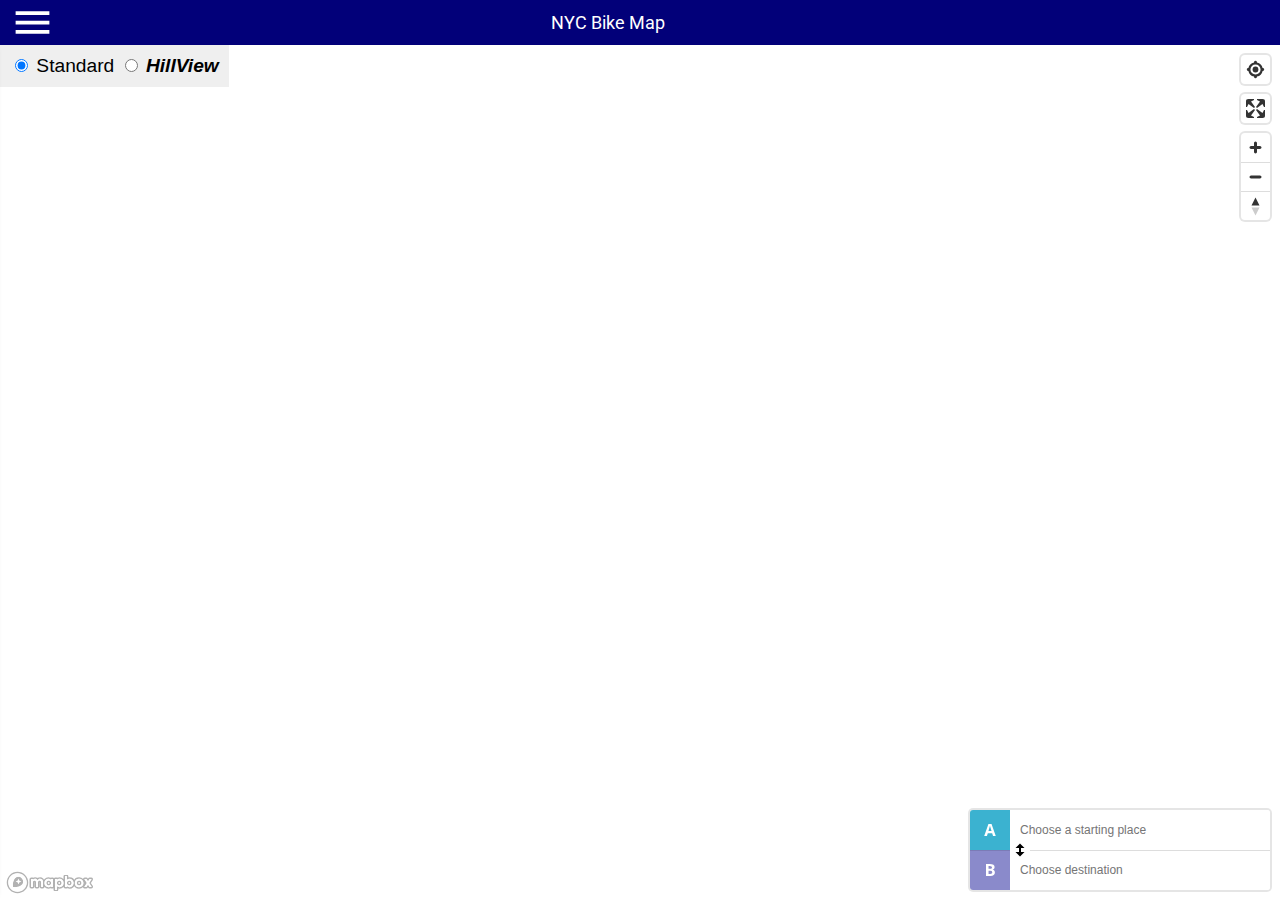
==== commit b4ebfb10: "add hillview" ====
--- a/index.html
+++ b/index.html
@@ -19,7 +19,7 @@
   <meta charset="utf-8" />
   <meta name="viewport" content="initial-scale=1,maximum-scale=1,user-scalable=no" />
   <meta name="Description" 
-  content="NYC Online Bike Map with NYC Bike Lanes, Greenways, Openstreets, Citi Bike, Protected Bike Paths and More. Updated August 2021.">
+  content="NYC Online Bike Map with NYC Bike Lanes, Greenways, Openstreets, Citi Bike, Protected Bike Paths and More. Updated September 2021.">
   <link rel="stylesheet" href="styles.css">
   <link href="https://fonts.googleapis.com/css2?family=Roboto:wght@700&display=swap" rel="stylesheet" defer> 
 
@@ -42,6 +42,17 @@
 <title>NYC Bike Map</title>
 
 <body style="background-color: white">
+  
+  <style>
+    #menu {
+    position: absolute;
+    background: #efefef;
+    padding: 10px;
+    font-family: 'Open Sans', sans-serif;
+    font-size: larger;
+    }
+    </style>
+
   <link href='mapbox-gl.css' rel='stylesheet'/>
 
   <script src="mapbox-gl-directions.js"></script>
@@ -225,7 +236,7 @@
           </picture>
           <p style = "line-height: normal;">Information about an area.</p>
 
-         <strong><p style = "line-height: normal; padding-bottom: 10%;">Want to see more icons? Let us know <a style="color: blue;"  rel="noopener" target="_top" href="mailto:contactsuperior.labs@gmail.com">here.</a></p> </strong>
+         <strong><p style = "line-height: normal; padding-bottom: 10%;">Want to see more icons? Let us know <a style="color: blue;"  rel="noopener" target="_top" href="mailto:todd@nycbikemap.nyc">here.</a></p> </strong>
 
 
         </ul>              
@@ -254,7 +265,7 @@
       <!-- Place this tag where you want the button to render. -->
         <a class="github-button" href="https://github.com/todd-lm/nycbikemap" data-icon="octicon-star" data-size="large" data-show-count="true" aria-label="Star tpixelminer/nycbikemap on GitHub">Star On Github</a>
         <div class="content-button">
-          <a style = "font-size:16px; display: inline; line-height: 0px; color: white; width:60%" ripple="ripple" ripple-color="#FFF"target="_top" href="mailto:contactsuperior.labs@gmail.com">Contact</a>
+          <a style = "font-size:16px; display: inline; line-height: 0px; color: white; width:60%" ripple="ripple" ripple-color="#FFF"target="_top" href="mailto:todd@nycbikemap.nyc">Contact</a>
         </div>
           
         <p>NYC Bike Map v1.3.1</p>
@@ -272,6 +283,15 @@
 
 
   <div id='map'></div>
+  <div id="menu">
+    <input id="standard" type="radio" name="rtoggle" value="standard" checked="checked">
+    <!-- See a list of Mapbox-hosted public styles at -->
+    <!-- https://docs.mapbox.com/api/maps/styles/#mapbox-styles -->
+    <label for="satellite-v9">Standard</label>
+
+    <input id="3D" type="radio" name="rtoggle" value="3D">
+    <label for="light-v10"><strong><i>HillView</i></strong></label>
+    </div>
   <script>
 
 //Check to see if browser is supported
@@ -285,6 +305,7 @@
   style: 'mapbox://styles/toddlm/ck7tne8954uck1iplsky5igqx?optimize=true',
   minZoom: '9',
   attributionControl: false,
+  pitch: 0
   });
 }
 
@@ -306,6 +327,45 @@
 //Add Map Navigation
 map.addControl(new mapboxgl.NavigationControl());
 
+const layerList = document.getElementById('menu');
+const inputs = layerList.getElementsByTagName('input');
+var terrainLoaded = false;
+for (const input of inputs) {
+input.onclick = (layer) => {
+const layerId = layer.target.id;
+if (layerId == "3D") {
+  if(terrainLoaded == false){
+map.addSource('mapbox-dem', {
+'type': 'raster-dem',
+'url': 'mapbox://mapbox.mapbox-terrain-dem-v1',
+'tileSize': 512,
+'maxzoom': 14
+});
+map.addLayer({
+'id': 'sky',
+'type': 'sky',
+'paint': {
+'sky-type': 'atmosphere',
+'sky-atmosphere-sun': [0.0, 0.0],
+'sky-atmosphere-sun-intensity': 15
+}
+});
+terrainLoaded = true;
+  }
+// add the DEM source as a terrain layer with exaggerated height
+map.setTerrain({ 'source': 'mapbox-dem', 'exaggeration': 8 });
+ 
+// add a sky layer that will show when the map is highly pitched
+
+map.setPitch(65);
+}
+else {
+  map.setTerrain({ 'source': 'mapbox-dem', 'exaggeration': 0 });
+  map.setPitch(0);
+}
+
+};
+}
 
 var directions = new MapboxDirections({
   accessToken: mapboxgl.accessToken,
--- a/styles.css
+++ b/styles.css
@@ -223,7 +223,7 @@
 
 
 [ripple] {
-	z-index: 1;
+	z-index: 0;
 	position: relative;
 	overflow: hidden;
   }
@@ -296,3 +296,4 @@
   }
   
 
+  